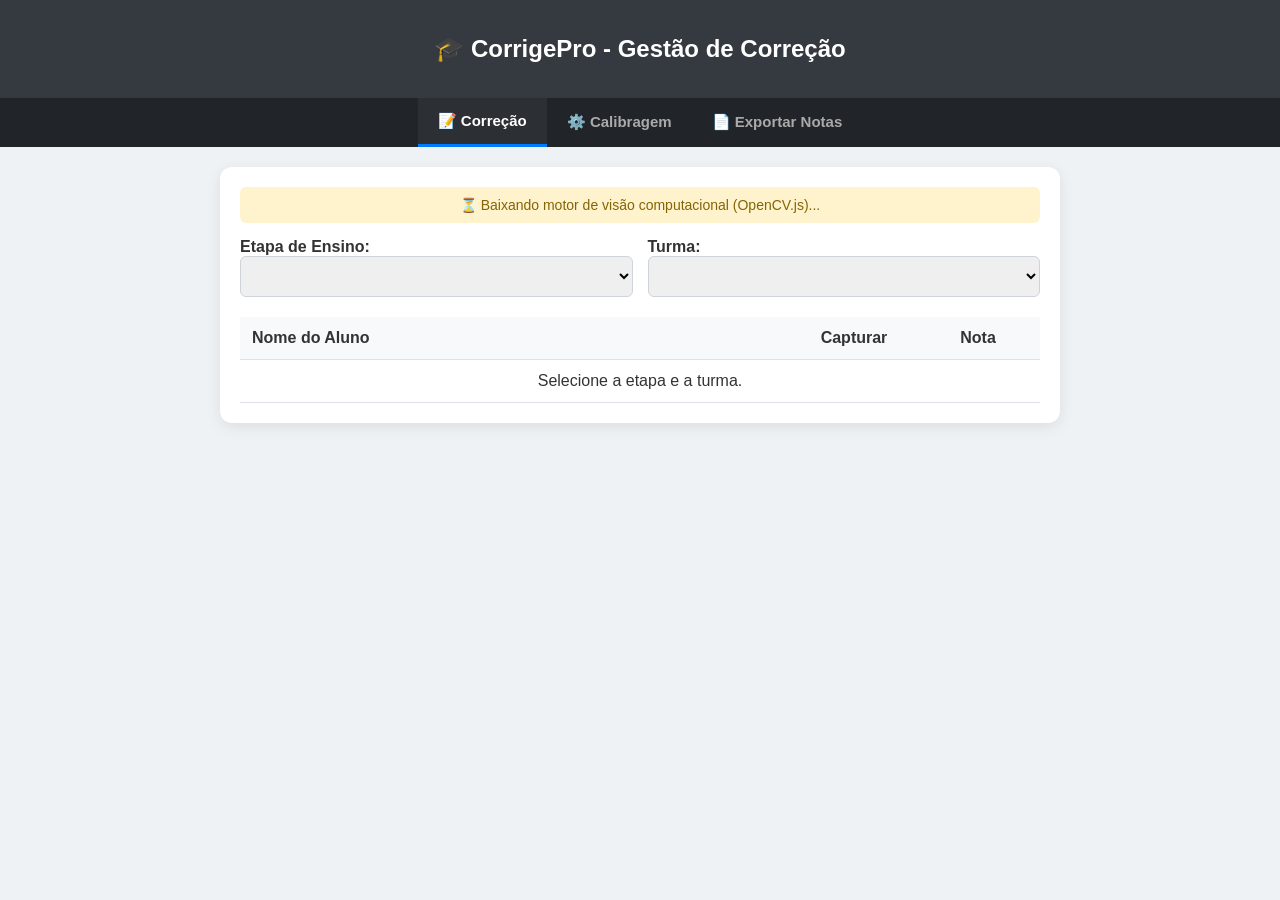
==== index.html @ 38c85da1 "Fix formatting issues in index.html" ====
<!DOCTYPE html>
<html lang="pt-BR">
<head>
    <meta charset="UTF-8">
    <meta name="viewport" content="width=device-width, initial-scale=1.0">
    <title>Sistema de Correção de Provas - CorrigePro</title>
    <style>
        :root {
            --primary: #007bff;
            --success: #28a745;
            --dark: #343a40;
            --light: #f8f9fa;
        }
        body { font-family: 'Segoe UI', Tahoma, Geneva, Verdana, sans-serif; margin: 0; padding: 0; background-color: #eef2f5; color: #333; }
        
        /* Cabeçalho e Navegação */
        header { background: var(--dark); color: white; padding: 15px 20px; text-align: center; }
        nav { display: flex; justify-content: center; background: #212529; }
        nav button { background: none; border: none; color: #aaa; padding: 14px 20px; font-size: 15px; font-weight: bold; cursor: pointer; transition: 0.3s; }
        nav button.active { color: white; border-bottom: 3px solid var(--primary); background: rgba(255,255,255,0.05); }

        .container { max-width: 800px; margin: 20px auto; background: white; padding: 20px; border-radius: 12px; box-shadow: 0 4px 15px rgba(0,0,0,0.08); }
        
        /* Selects de Turmas */
        .filter-group { display: grid; grid-template-columns: 1fr 1fr; gap: 15px; margin-bottom: 20px; }
        .form-control { width: 100%; padding: 10px; border: 1px solid #ced4da; border-radius: 6px; font-size: 15px; box-sizing: border-box; }
        
        /* Tabela de Alunos */
        table { width: 100%; border-collapse: collapse; margin-top: 10px; }
        th, td { padding: 12px; text-align: left; border-bottom: 1px solid #dee2e6; }
        th { background: var(--light); font-weight: 600; }
        .btn-cam { background: #eef9ff; border: 1px solid #b6e0fe; color: var(--primary); padding: 8px 12px; border-radius: 6px; cursor: pointer; font-size: 16px; transition: 0.2s; }
        .btn-cam:hover { background: var(--primary); color: white; }
        .nota-badge { font-weight: bold; padding: 4px 10px; border-radius: 12px; background: #e2e3e5; color: #383d41; }
        .nota-badge.tem-nota { background: #d4edda; color: #155724; }

        /* Modal da Câmera */
        .modal { display: none; position: fixed; top: 0; left: 0; width: 100%; height: 100%; background: rgba(0,0,0,0.8); z-index: 1000; justify-content: center; align-items: center; }
        .modal-content { background: white; padding: 20px; border-radius: 12px; max-width: 600px; width: 90%; text-align: center; position: relative; }
        video, canvas { width: 100%; border-radius: 8px; background: #111; }
        .btn-close-modal { position: absolute; top: 10px; right: 15px; background: none; border: none; font-size: 24px; cursor: pointer; color: #888; }

        /* Aba Calibragem */
        .slider-group { margin: 12px 0; text-align: left; }
        .slider-group label { display: block; font-size: 13px; font-weight: bold; margin-bottom: 3px; }
        .grid-gabarito { display: grid; grid-template-columns: 1fr 1fr; gap: 8px; margin: 10px 0; text-align: left; }

        /* Botões Gerais */
        .btn-action { background: var(--success); color: white; border: none; padding: 12px 20px; border-radius: 6px; font-size: 16px; font-weight: bold; cursor: pointer; width: 100%; margin-top: 15px; }
        .btn-action:hover { opacity: 0.9; }

        #statusCv { padding: 10px; background: #fff3cd; color: #856404; border-radius: 6px; text-align: center; margin-bottom: 15px; font-size: 14px; }
    </style>
</head>
<body>

<header>
    <h2>🎓 CorrigePro - Gestão de Correção</h2>
</header>

<nav>
    <button class="tab-btn active" onclick="trocarAba('abaCorrecao')">📝 Correção</button>
    <button class="tab-btn" onclick="trocarAba('abaCalibragem')">⚙️ Calibragem</button>
    <button class="tab-btn" onclick="trocarAba('abaExportar')">📄 Exportar Notas</button>
</nav>

<div class="container">
    <div id="statusCv">⏳ Baixando motor de visão computacional (OpenCV.js)...</div>

    <!-- ================= ABA 1: CORREÇÃO ================= -->
    <div id="abaCorrecao" class="tab-content">
        <div class="filter-group">
            <div>
                <label><strong>Etapa de Ensino:</strong></label>
                <select id="selectEtapa" class="form-control" onchange="carregarTurmas()"></select>
            </div>
            <div>
                <label><strong>Turma:</strong></label>
                <select id="selectTurma" class="form-control" onchange="carregarAlunos()"></select>
            </div>
        </div>

        <table>
            <thead>
                <tr>
                    <th>Nome do Aluno</th>
                    <th style="text-align: center; width: 100px;">Capturar</th>
                    <th style="text-align: center; width: 100px;">Nota</th>
                </tr>
            </thead>
            <tbody id="listaAlunosBody">
                <tr><td colspan="3" style="text-align:center;">Selecione a etapa e a turma.</td></tr>
            </tbody>
        </table>
    </div>

    <!-- ================= ABA 2: CALIBRAGEM (Salva em Cookie) ================= -->
    <div id="abaCalibragem" class="tab-content" style="display:none;">
        <h3>🎛️ Calibragem do Modelo Mestre</h3>
        <p style="font-size: 13px; color: #666;">Tire a foto de um gabarito modelo e ajuste as miras vermelhas sobre as alternativas. O ajuste ficará salvo no Cookie do navegador.</p>
        
        <video id="webcamCalib" autoplay playsinline></video>
        <button class="btn-action" id="btnCapturarModelo" style="background:#007bff;" disabled>📸 CAPTURAR FOTO PARA AJUSTAR</button>

        <div id="painelSliders" style="display:none; margin-top:20px;">
            <canvas id="canvasCalibPreview"></canvas>

            <h4>Ajuste de Posição da Grade:</h4>
            <div class="slider-group"><label>Q01-05 Horiz (X1): <span id="val_x1">100</span>px</label><input type="range" id="input_x1" min="0" max="400" value="100"></div>
            <div class="slider-group"><label>Q01-05 Vert (Y1): <span id="val_y1">104</span>px</label><input type="range" id="input_y1" min="0" max="400" value="104"></div>
            <div class="slider-group"><label>Q06-10 Horiz (X2): <span id="val_x2">356</span>px</label><input type="range" id="input_x2" min="200" max="600" value="356"></div>
            <div class="slider-group"><label>Q06-10 Vert (Y2): <span id="val_y2">105</span>px</label><input type="range" id="input_y2" min="0" max="400" value="105"></div>
            <div class="slider-group"><label>Largura Letras (spX): <span id="val_spX">33</span>px</label><input type="range" id="input_spX" min="5" max="100" value="33"></div>
            <div class="slider-group"><label>Altura Linhas (spY): <span id="val_spY">51</span>px</label><input type="range" id="input_spY" min="5" max="150" value="51"></div>

            <h4>📝 Gabarito Oficial Padrão:</h4>
            <div class="grid-gabarito" id="containerGabaritoCalib"></div>

            <button class="btn-action" onclick="salvarCalibracaoCookie()">💾 SALVAR NO COOKIE</button>
        </div>
    </div>

    <!-- ================= ABA 3: EXPORTAÇÃO CSV ================= -->
    <div id="abaExportar" class="tab-content" style="display:none;">
        <h3>📊 Resumo das Turmas Alteradas</h3>
        <p>Abaixo estão apenas as turmas que possuem alunos com notas corrigidas no sistema:</p>
        
        <ul id="listaTurmasAlteradas" style="text-align: left; margin: 20px 0;"></ul>

        <button class="btn-action" onclick="exportarCSV()">📥 BAIXAR NOTAS EM CSV</button>
    </div>
</div>

<!-- MODAL DA CÂMERA DE ESCANEAMENTO -->
<div id="modalCamera" class="modal">
    <div class="modal-content">
        <button class="btn-close-modal" onclick="fecharModalCamera()">&times;</button>
        <h3 id="nomeAlunoModal">Lendo Prova...</h3>
        <video id="webcamScan" autoplay playsinline></video>
        <button class="btn-action" id="btnEscanearAluno">📸 ESCANEAR E SALVAR NOTA</button>
    </div>
</div>

<canvas id="canvasHidden" style="display:none;"></canvas>

<!-- OpenCV.js -->
<script>
    let cvReady = false;
    var Module = {
        onRuntimeInitialized: function() {
            cvReady = true;
            const statusEl = document.getElementById('statusCv');
            statusEl.innerText = "✅ Motor de visão computacional pronto!";
            statusEl.style.background = "#d4edda"; statusEl.style.color = "#155724";
            setTimeout(() => { statusEl.style.display = 'none'; }, 2000);
            document.getElementById('btnCapturarModelo').disabled = false;
        }
    };
</script>
<script async src="https://docs.opencv.org/4.9.0/opencv.js"></script>

<script>
    // ================= 1. BASE DE DADOS DOS ALUNOS (ESTRUTURA DO SEU JSON) =================
    const DADOS_ALUNOS = {
  "Ensino Fundamental": {
    "801": [
      "AGATHA LAVINIA OLIVEIRA DA SILVA",
      "ALICE MARQUES DE OLIVEIRA LOPES",
      "ALICE MONTEIRO DOS SANTOS",
      "ALINE SOUZA QUENUPE",
      "ANA LAURA SILVA FREITAS",
      "ARTHUR YAGO FAGUNDES VIEIRA",
      "BERNARDO DE PAULA DO CARMO",
      "DAVI LUCA SANTOS DE SOUZA",
      "DAVI LUCAS RODRIGUES DOS SANTOS",
      "EDUARDA CRISTINA SOARES",
      "ELOAH RAISSA MENDONCA MARTA",
      "EMANUELLE SILVA GONCALVES BARRETO",
      "EVELYN SOFHIA DA SILVA FERNANDES",
      "GEANY CAROLINE GONCALVES COSTA",
      "HENRIQUE FREITAS MAGALHAES",
      "ISABELLY EDUARDA MARQUES DUARTE",
      "JHONATAN ALEX SANTOS SOUZA",
      "JULIA GABRIELE DA SILVA ALVES",
      "JUNIO CESAR VIEIRA SILVA",
      "KETHELYN RAISSA FIAU DOS SANTOS",
      "KETHLEN SUELLEM DE SALLES OLIVEIRA",
      "LAURA EMANUELLY DIAS GOMES",
      "LAVINIA GABRIELY SANTOS DA SILVA",
      "LAVINYA RODRIGUES DA SILVA",
      "LINDSAY DE OLIVEIRA SILVA",
      "LUCAS GABRIEL RODRIGUES FARIAS",
      "MARIA ALICE SANTOS SILVA",
      "MARIA EDUARDA DE SOUZA BARBOSA",
      "MARIA EDUARDA SOARES DA SILVA",
      "MARIANA MENDES DOS SANTOS",
      "MATHEUS SILVA PONTES",
      "MIGUEL FILIPE SILVA DE SOUZA",
      "NATHALIA CAROLINE ARAUJO PEREIRA",
      "SOPHIA EMANUELLE SOUZA DE OLIVEIRA"
    ],
    "802": [
      "ALEXIA VITORIA RODRIGUES ROCHA",
      "ANA CLARA SILVA FERREIRA BATISTA",
      "ANNE GABRIELLY ALVES VIEIRA",
      "BEATRIZ MOTA PAIVA MARCAL",
      "CAUA PIERRE GONCALVES MUNIZ",
      "DAVI LUCAS DOS SANTOS LANA",
      "DAVI LUCAS GUSMAO BATISTA",
      "ELIZA ABREU CORREA",
      "ERICK FERNANDO OLIVEIRA SILVA",
      "GABRIEL MORAIS OLIVEIRA DE SOUZA",
      "GEOVANNA STEPHANY COELHO AMORIM",
      "GIOVANNA VIEIRA MENDES RODRIGUES",
      "HADASSA VITORIA ALMEIDA RAMOS",
      "HEITOR SILVA DE PAULA",
      "HELOISA CAMPOS CLEMENTE",
      "ISABELLA SANTANA VIEIRA",
      "JOAO MIGUEL SILVA CANDIDO",
      "KETLEN RODRIGUES MIRANDA",
      "LAUANY CRISTINA ALVES CLEMENTE",
      "MAIKI FILIPE SILVA BARBOSA",
      "MARIA CECILIA ROCHA PIMENTA",
      "MARIA CLARA SILVA GONCALVES",
      "MARIA JULIA DE OLIVEIRA",
      "NATIELLY WILIANE FERREIRA DA SILVA",
      "PEDRO HENRIQUE PIMENTA DA SILVA",
      "PEDRO HENRIQUE TEIXEIRA GOMES",
      "RAYANE VALLENTINA GOMES DE MATOS",
      "RODRIGO AUGUSTO RIBEIRO DOS SANTOS",
      "SABRINA CRISTINA DOS SANTOS",
      "SAYMON VINICIUS CIRILO LOBO",
      "SOFIA LORENZA DE OLIVEIRA MENDES",
      "SOPHIA EMANUELLE DE JESUS COSTA",
      "YASMIN VITORIA TOGUIAS LIRIO"
    ],
    "803": [
      "ALESSANDRO EUSTAQUIO BORGES JUNIOR",
      "ANA CLARA OLIVEIRA FERREIRA",
      "ANA JULIA ABREU DA SILVA",
      "ANDRESSA SANTOS HERMISDORFF RIBEIRO",
      "ARTHUR JADSON SANTOS MARTINS ANDRADE",
      "AUDREY MIRELLA SOARES SANTANA",
      "DAYVID GOMES DE OLIVEIRA",
      "DIOGO LUCCA SOUZA BORGES",
      "ELIZA EMANUELE SOARES PEREIRA",
      "EMILY VICTORIA FERREIRA GUEDES",
      "EMMANUEL MOREIRA DOS SANTOS",
      "ENDRIO MIGUEL PACHECO PRISCO",
      "FILIPE ARAUJO LOPES",
      "GABRIEL RODRIGUES PEREIRA NUNES",
      "GUSTAVO ALMEIDA CAVALCANTI",
      "ISABELLE HELENA BARBOSA DIAS",
      "ISADORA VITORIA PEREIRA DOS SANTOS",
      "ITALO PEREIRA LACERDA",
      "JADSON JESUS DOS SANTOS",
      "KAIO HENRIQUE MATHIAS DA SILVA",
      "KAYLAINE VICTORIA DE SOUZA MORAIS",
      "LIVIA APARECIDA OLIVEIRA DA SILVA",
      "MARIA LUIZA RODRIGUES",
      "MARIANA APARECIDA DA COSTA",
      "NARYELLY LAYSLA ROMUALDO DE JESUS",
      "PETRICK SAMUEL DE CARVALHO MARTINS ROSA",
      "REBECA VITORIA ALBERTO DE REZENDE",
      "RUAN VANDERLEI XAVIER SILVA",
      "VITOR RODRIGUES FARIA",
      "WESLEY MATHEUS DOS REIS PEREIRA",
      "YAN EMANUEL MENDES LOPES",
      "YURI HENRIQUE BENZAQUEM FERREIRA"
    ],
    "901": [
      "ALICE EMANUELLE RODRIGUES SILVA",
      "ARTHUR SANTOS OLIVEIRA",
      "CAROLINA VITORIA DA SILVA CLEMENTE",
      "CAROLINE DA SILVA OLIVEIRA",
      "DAVI CEZAR BARBOSA CARVALHAIS",
      "ELOA MARIA MADUREIRA ALVES",
      "EMANUELLY VITORIA SOUZA ROCHA",
      "FRANCIELLE VICTORIA DA SILVA",
      "GLORIA MARIA BORGES SILVA",
      "GUILHERME CARDOSO MARTINS DA SILVA",
      "ISABELLA CRISTINA PAIM DA SILVA",
      "JAMILE DE JESUS OLIVEIRA",
      "JOAO VITOR DE PAULA DOS SANTOS",
      "KAUA HENRIQUE SOARES TASSI",
      "KEMILLY VITORIA AZEVEDO DE SOUSA",
      "LAVINIA VITORIA LOPES",
      "LEANDRO HENRIQUE DA SILVA LOPES",
      "LETICIA KAROLLYNE LIBRELON KROGER",
      "MARIA FERNANDA MAIA DA SILVA OLIVEIRA",
      "MIGUEL NIVIO LEONEL IZIDORO",
      "NATHALIA LORRAYNE GUEDES CARDOSO",
      "NATHAN RODRIGO DA SILVA PEREIRA",
      "NICOLAS EMANOEL SOUZA PIRES",
      "PABLO GABRIEL DE SOUZA",
      "PEDRO HENRIQUE DA SILVA DE PAULA",
      "RAYSSA NOBRE DA SILVA",
      "RICKELMY RIBEIRO MARQUES",
      "SOPHIE RANIELLY GOMES DA SILVA",
      "TAYLAN CARLOS PEREIRA DE SA",
      "TAYNA NASCIMENTO ROCHA",
      "VITORIA CRISTINA GONCALVES FERREIRA",
      "WAGNER ROBERTO NEVES",
      "YGOR HENRIQUE DE OLIVEIRA KNUPP",
      "YURI HENRIQUE DE SOUSA SILVA"
    ],
    "902": [
      "ANA JULIA GONCALVES MARTINS",
      "ANNY EMANUELLY LOURENCO SOARES",
      "BEATRIZ VITORIA SANTOS DE JESUS",
      "CARLOS GABRIEL DA SILVA MERCEDES",
      "DAVI TELLES SILVA",
      "DOUGLAS SANTANA SOUZA",
      "EDUARDO DE SOUZA LEITE",
      "ELIABE BARREIROS DO CARMO",
      "EMANUEL OLIVEIRA MOREIRA",
      "EMANUELLY VITORIA SANTOS DE AVELAR",
      "GUILHERME HENRIQUE ROCHA DA SILVA",
      "IAGO PHILIPE FRUTUOSO DE SOUZA",
      "ISABELA LETICIA SOUZA DE JESUS",
      "JOAO VICTOR CASTRO ROMA",
      "KAIQUE EMANUEL COSTA DE SOUZA",
      "KAUA HENRIQUE DA SILVA ANICETO",
      "LAVINIA VITORIA OLIVEIRA DUARTE",
      "LAYS GABRYELLY BARRETO DE MOURA",
      "LUAN PEREIRA LOPES DOS SANTOS",
      "LUIZ GABRIEL ALVES DO CARMO",
      "MARIA EDUARDA DA CRUZ DINIZ",
      "MARIA EDUARDA DE JESUS MARTINS",
      "MARIANA CARVALHO VERTEIRO",
      "MIGUEL DE SOUZA SILVA",
      "PEDRO HENRIQUE DIONIZIO GONCALVES",
      "PETHERSON MAX REZENDE DOS SANTOS",
      "RAFAELA CANCADO CALDEIRA",
      "RYAN RAFAEL DA SILVA",
      "SABRINA VITORIA DOS SANTOS BELO",
      "SOPHIA EMANUELY RODRIGUES DOS SANTOS COSTA",
      "THALISON GUILHERMINO DE PAIVA FRANCISCO",
      "VICTORIA EMANUELLY PEREIRA DA SILVA",
      "YASMIN MANOELLA NUNES MARTINS",
      "YASMIN STEFANNY DE OLIVEIRA CRESPO"
    ],
    "903": [
      "ANA CARLA DOS SANTOS SILVA",
      "ARTHUR RAMOS DE SOUZA",
      "BEATRIZ CAROLAYNE DE JESUS SOUSA",
      "BRUNO HENRIQUE RAMOS GOMES",
      "DANIELLY CAROLINE RAMOS BATISTA",
      "DAVI HENRIQUE PEREIRA BARROSO DA SILVA",
      "DIEGO RENAN AGUIAR DA SILVA",
      "EMILLY KAROLINE OLIVEIRA SANTOS",
      "ENZO GABRIEL PACHECO PRISCO",
      "GABRIEL GOMES SIQUEIRA",
      "GEAN CARLOS GONCALVES COSTA SOUZA E SILVA",
      "GUSTAVO HENRIQUE SILVA ANDRADE",
      "GUSTAVO LAMEU GONCALVES DA SILVA",
      "IASMIN VITORIA DA COSTA OLIVEIRA",
      "ISABELLA VITORIA NASCIMENTO COSTA",
      "ISABELLY DOS SANTOS SOBRINHO",
      "ISAQUE DENIS LOPES DE JESUS",
      "JOAO PEDRO TORRES DA SILVA SANTOS",
      "LEANDRO MARQUES DA SILVA",
      "LUISA ESTER DA SILVA ANDRADE",
      "MARIA CLARA FELIPE SCHENEIDER",
      "MARIA EDUARDA KLIER FARIAS",
      "MATEUS GARCIA DE CARVALHO",
      "MIGUEL HENRIQUE GONCALVES MOURA",
      "MONIQUE MAYRA DE OLIVEIRA ALVES",
      "NIKOLAS MIGUEL COELHO DE OLIVEIRA",
      "RICKELME JUNIO DOS SANTOS RIBEIRO",
      "SAMUEL ARAUJO VIANA CARDOSO DE CAMPOS",
      "SARA DANIELE BARROSO TEIXEIRA",
      "SOFIA EMANUELLY SOARES SANTOS",
      "STEFANY RIBEIRO DE OLIVEIRA",
      "WALLACY RENAN SILVA BATISTA"
    ]
  },
  "Ensino Médio - 1º Ano": {
    "1001": [
      "ANA CLARA SOUZA SANTOS",
      "ARTHUR AMORIM OLIVEIRA",
      "ARTHUR FELIPE DA SILVA MOREIRA",
      "BRIAN GABRIEL SILVA",
      "CAIO PETHERSON OLIVEIRA TRINDADE",
      "CRISTOFER OLIVEIRA DE ASSIS",
      "DAVI GABRIEL FERREIRA DA SILVA",
      "ELEIR KERLON EVANGELISTA GONCALVES",
      "GEOVANE ROCHA MACIEL DE OLIVEIRA",
      "GIOVANNA LARAH DE JESUS SOUZA",
      "GUILHERME ALVES AMARAL",
      "GUILHERME HUGO GOMES DE SOUZA",
      "GUSTAVO DUTRA GONCALVES",
      "JOAO VICTOR RODRIGUES LOPES SOARES",
      "KAMILY VITORIA TEIXEIRA DA SILVA",
      "KAUANE SANTOS RODRIGUES",
      "LARA ESTER FERREIRA GONCALVES",
      "MICHELLY VIEIRA DE OLIVEIRA",
      "NICOLAS GONCALVES FERREIRA",
      "PIERRE AUGUSTO DE OLIVEIRA MENDES",
      "RIAN MARTINS DUTRA",
      "RYAN RIKELME DE SOUZA SANTOS",
      "SAMUEL LUIZ OLIVEIRA DA SILVA",
      "WELLINGTON JUNIO JESUS SILVA",
      "YASMIN PRINCE DE JESUS OLIVEIRA"
    ],
    "1002": [
      "SARA BOREL DE OLIVEIRA",
      "CARLOS EDUARDO GONCALVES PEREIRA",
      "CLAUDIO DA SILVA LAMEU",
      "DAVI EMANUEL VIEIRA BRAICK",
      "DIEGO ISMAR LEAL DE FREITAS DOS REIS",
      "DIOGO PETER DA SILVA RODRIGUES",
      "GABRIEL DE AZEVEDO OLIVEIRA MARTINS",
      "GUSTAVO HENRIQUE SILVA DE ASSIS",
      "IURY GABRIEL FELIX GOMES",
      "JHULIA KETLEN MARQUES LEANDRO",
      "JUAN CARLOS DE OLIVEIRA MENDES",
      "JUNIA GABRIELLY LOPES VIANA",
      "KAIKY GONSALVIS AFONSO DE MEDEIROS",
      "KAMILLY LAUANA GOMES VITAL",
      "LIVIA LAYSA DOS SANTOS TORRES",
      "LUIZ OTAVIO GONCALVES DIAS",
      "MARCELA EDUARDA OLIVEIRA RODRIGUES",
      "MATEUS PIRES RAMOS DOS SANTOS",
      "MAURICIO BRYAN NUNES OLIVEIRA",
      "MIGUEL PIRES GONCALVES",
      "NAULLANY RODRIGUES OLIVEIRA",
      "RAFAEL ANTONIO SANTOS DE SOUZA",
      "RICKELMY ASAPHY RODRIGUES LIMA",
      "SAMUEL RYAN FERNANDES SILVA",
      "SARAH EMMANUELLE LUCAS MARTINS NETTO",
      "THAMYRES LIMA QUEIROZ",
      "WALLACE LUCAS DE MEDEIROS",
      "WANDERSON MIGUEL FELICIANO DA SILVA",
      "YOGAN VINICIUS MARTINS DA MATA"
    ],
    "1003": [
      "ANGELINA DE ALMEIDA OLIVEIRA",
      "AGATHA GABRIELLY RODRIGUES DOS SANTOS",
      "ALICE VICTORIA SILVA AVELAR",
      "ANA CLARA DA SILVA SANTOS",
      "CAIO FILIPE FERREIRA GOMES",
      "CAIO OLIVEIRA DE SOUZA",
      "CAMILA ROCHA DE JESUS",
      "CARLOS DANIEL FERNANDES DE SOUZA",
      "CARLOS DANIEL GOMES PEREIRA",
      "CESAR ISAIAS BARBOSA FERREIRA",
      "EMANUELLY CRISTINA DE SOUZA BICALHO",
      "EMILY RAIARA RIBEIRO LOPES",
      "GEOVANNA MARINS SILVA",
      "GUILHERME CORREA DE MOURA ARAUJO",
      "GUSTAVO HENRIQUE DA SILVA ROCHA PEREIRA",
      "HEVELLYN LUIZA DE OLIVEIRA MARTINS",
      "HILDA VITORIA DOS SANTOS DE JESUS",
      "JOAO PEDRO DUTRA BRANDAO FLORES",
      "JOAO VICTOR SANTOS ROCHA",
      "JOSUE GABRIEL DOS SANTOS NEVES",
      "KAMILLY FERNANDA ARAUJO SANTOS",
      "KAYO VITOR REIS FELIX",
      "LARYSSA EMYLI VIEIRA DE SOUZA",
      "LUCAS ALEXANDRE CARDOSO SILVA",
      "MAELE LISLEY DOS REIS CONCEICAO",
      "MATHEUS FELIPE FONSECA DA SILVA",
      "PEDRO HENRIQUE DOS REIS GOMES",
      "RICHARLLYSON ALAN GODINHO SANTOS",
      "SAMUEL JUNIO COELHO RIBEIRO"
    ],
    "1004": [
      "WELLINGTON DOUGLAS DOMINGOS",
      "BEATRIZ RODRIGUES FERREIRA",
      "ADRIEL RUBENS DOS REIS COUTINHO",
      "ADRYAN HENRIQUE DE SOUZA MOTA",
      "ANA CAROLINA MATOS PARDIM BENTO",
      "ARTHUR HENRIQUE PEREIRA OLIVEIRA",
      "ARTHUR MIGUEL SOARES DA SILVA",
      "ARTHUR VINICIUS RODRIGUES MARTINS",
      "BERNARDO OLIVEIRA SAMPAIO",
      "BIANCA CAMILY DA SILVA SANTOS",
      "DAFINY ALINE COLARES DE ALMEIDA",
      "DIANA CHAVES PEREIRA",
      "EDUARDO HENRIQUE RIBEIRO VENTURIM",
      "ISABELY OLIVEIRA GONCALVES",
      "JULIA AMORIM DA SILVA",
      "JULIA GABRIELA XAVIER DA SILVA",
      "KAROLINA NASCIMENTO DA SILVA LIMA",
      "KELY AMANDA DOS SANTOS SILVA",
      "LEANDRO OLIVEIRA DOS SANTOS",
      "MATEUS ALMEIDA BATISTA",
      "MIGUEL LUIZ DE ALMEIDA RODRIGUES",
      "MIGUEL RODRIGUES DOS SANTOS",
      "MIRIAM KELLY FERREIRA DE JESUS",
      "PEDRO HENRIQUE RASPANTE PEREIRA",
      "RENATA DE SOUZA ALVES",
      "RYAN OLIVEIRA RODRIGUES COSTA",
      "SOFIA ARAUJO VIANA",
      "TAYLOR HENRIQUE FERREIRA DE SOUSA",
      "WALISSON DIAS DE SOUSA",
      "WALLISON JUNIOR DOS SANTOS"
    ],
    "1005": [
      "HERLEY SOUZA ALVES",
      "ADRIAN LEMES VIANA",
      "ARTHUR DA COSTA COELHO",
      "ARTHUR MIGUEL LOURENCO SILVA",
      "DAVI LUCAS GONCALVES FERREIRA",
      "DIEGO HENRIQUE MOREIRA BOREL",
      "ESMERALDA PIRES DOS SANTOS",
      "ESTER GABRIELLE MARTINS DE SOUZA",
      "GUSTAVO COIMBRA DOS SANTOS",
      "GUSTAVO PERES DA SILVA",
      "ISABELY ADRIANE ALVES DE SOUZA",
      "ISAC GABRIEL GOMES MARTINS",
      "ISLARA SOFIA LAGO DOS SANTOS",
      "JOAO VITOR DE OLIVEIRA RODRIGUES",
      "JULIA DA SILVA FERNANDES PINHEIRO",
      "JULIA RODRIGUES FERREIRA",
      "KAUA CEZAR RODRIGUES",
      "LAVINE EVELLYN MENDES DOS SANTOS",
      "LUIZ EDUARDO DE SOUSA MELO",
      "MARIA FERNANDA ALVES DOS SANTOS",
      "NICOLAS NUNES DA CONCEICAO REIS",
      "PABLO EDUARDO DE JESUS COSTA FERREIRA",
      "PEDRO HENRIQUE MARTINS DA SILVA TAVARES DE MATOS",
      "RAISSA GABRIELA ALVES MARTINS",
      "RAYSSA HELEN VIEIRA DE SOUZA",
      "RYAN GABRIEL SOUZA RIBEIRO",
      "THAMIRES RAMOS ALVES BRAZ",
      "VICTOR EMANUEL FAGUNDES VIEIRA",
      "VITOR GABRIEL RODRIGUES ROQUE",
      "VITOR RAFAEL QUEIROZ DE OLIVEIRA",
      "VITORIA YASMIM PEREIRA DAS DORES"
    ],
    "1006": [
      "ANA CLARA DE JESUS DA SILVA",
      "ANA JULIA SOARES",
      "ANGEL GUSTAVO FELIX MARQUES",
      "ARTHUR SAMUEL SIQUEIRA COSTA",
      "BEATRIZ MONTEIRO DE SOUZA",
      "BRUNA INEZ CAETANO SANDER",
      "DAVI HENRIQUE DOS SANTOS MOURA",
      "EMANOEL SANTOS DOS PASSOS",
      "EMILLY CRISTINA DE OLIVEIRA BATISTA",
      "FLAVIO AUGUSTO DA SILVA",
      "GUILHERME HENRIQUE DOS SANTOS ARAUJO",
      "GUILHERME THIAGO SILVA SANTOS",
      "IASMYN VITORIA LUIZA DA SILVA SOUZA",
      "ISAAC FERREIRA DE SOUZA",
      "ISABELLY CRISTINY GONCALVES DE SOUZA",
      "IZABELLE RODRIGUES ROCHA",
      "JOAO VICTOR DE OLIVEIRA DA SILVA",
      "JULIA KAROLLAYNE LOPES FERREIRA",
      "JULLIANA VICTORIA SILVA SOUZA",
      "KAYRON BRITO ESTEVAO",
      "KEVEN WILLIAN CHAGAS SANTOS FIRMO",
      "KEVYN RYAN GONCALVES COSTA",
      "LAVINIA JORY SANTOS",
      "LETICIA NASCIMENTO SANTOS",
      "MARIA LUIZA FERREIRA CORREIA",
      "MATHEUS HENRIQUE GOMES DA SILVA",
      "MIKAEL EUGENIO GONCALVES PEREIRA",
      "PAULO HENRIQUE FERNANDES COELHO",
      "PEDRO GUILHERME RESENDE DA SILVA",
      "RUAN PABLO MARQUES DE SOUZA SILVA",
      "SAMUEL TIAGO RODRIGUES AMARAL",
      "SOPHIA EMANUELLE DO NASCIMENTO",
      "STEFANY EMILE DE MIRANDA LOPES"
    ],
    "1007": [
      "ADRIA LUIZA DE SOUZA FERREIRA",
      "ANA CAROLINE AGUINEL RODRIGUES",
      "ANA CLARA DOS SANTOS MONTEIRO",
      "CAMILY VITORIA DAVID SILVA",
      "DANIEL LANCELLOTT DE SOUZA PEREIRA VASCONCELOS",
      "DANIELLY YASMIM VENANCIA DA SILVA",
      "DAVI SOUZA BARBOSA",
      "GABRIEL SAYMON COSTA DE JESUS",
      "GABRIEL VITOR FERNANDES BUENOS AIRES",
      "GABRIELLA STHEFANY GOMES DE JESUS",
      "ISAQUE GUSTAVO DA SILVA NASCIMENTO",
      "KEMILLY VICTORIA MARTINS DA SILVA",
      "KEROLAYNE MONTEIRO DURVAL MAIA",
      "KETLYN GABRIELLY MAIA LACERDA",
      "LUIS HENRIQUE GOMES SILVA",
      "MANOELLY ROBERTA LOPES NEVES",
      "MARIA CLARA BARBOSA DA COSTA",
      "PAOLA GABRIELE SILVA",
      "PEDRO FELIPE DE SOUZA CERQUEIRA",
      "PEDRO HENRIQUE PEREIRA RODRIGUES",
      "RAYANE INES SANDER CAETANO",
      "RIAN LEANDRO RODRIGUES",
      "RUAN ALVES GOMES",
      "SARA VICTORIA NEPOMUCENO DE LEMES",
      "STHEPHANY EDUARDA COSTA DE OLIVEIRA",
      "THALYTA ALVES DOS SANTOS",
      "THIAGO GABRIEL DA SILVA SOUZA",
      "TICIANE KETTELEY AMARAL PINTO",
      "VICTOR GABRIEL SOUTO PEREIRA",
      "VICTOR RODRIGUES ROCHA",
      "VITOR PAULO LUZ DA SILVA",
      "WANDER FRANCISCO SILVESTRE DE CASTRO",
      "YASMIM PHAOLLA RICARDO FELIX",
      "YASMIM VICTORIA DIAS DUARTE",
      "YURI GABRIEL DE OLIVEIRA SANTOS"
    ]
  },
  "Ensino Médio - 2º Ano": {
    "2001": [
      "AGATA AMANDA DOS SANTOS DE OLIVEIRA",
      "BARBARA VITORIA REIS DE SOUZA",
      "CAIO ISAAC DE PAULA",
      "CAUA KEVEN DAVID CIRILO",
      "DANIEL JUNIO COSTA DE JESUS",
      "DAVI FERNANDES ELOI",
      "DHIULYANE MARIA RODRIGUES FERREIRA",
      "EMILLY VITORIA DOS SANTOS PINTO",
      "ERICK WALLACE RIBEIRO KENUPE",
      "GABRIEL HENRIQUE SANTOS REZENDE",
      "GABRIELA VITORIA RODRIGUES DA SILVA",
      "GABRYEL HENRIQUE DE ANDRADE CRUZ",
      "JUAN SEBASTIAN DA SILVA",
      "KAILANY VITORIA ALVES COSTA",
      "KELLY CAROLINA DA SILVA MORAES",
      "KHAYO RODRIGUES DA CUNHA",
      "LARYSSA VITORIA FERREIRA LOPES",
      "LUCAS KAUAN GONCALVES MARTINS",
      "LUIS EDUARDO DE MORAIS RODRIGUES",
      "MARCUS VINICIUS AGUIAR DA SILVA",
      "MARIA LUIZA ANDRADE DOS SANTOS VIEIRA",
      "MATHEUS FILLIPE FERREIRA AVELAR",
      "MELLODY DE JESUS SANTOS",
      "NATA ALVES PIO MACIEL",
      "NATHASHA CAROLINE MOTA FONSECA DOS SANTOS",
      "RAFAEL DAVI SOARES COELHO",
      "RAFAEL MOREIRA DE CARVALHO",
      "SAMUEL MEDINA SANTOS",
      "SUELEN KARINE ALVES DOS SANTOS",
      "THAILA CRISTINY REIS DE SOUZA BENTO",
      "THALLYS GABRIEL PEREIRA GOMES",
      "YURI HENRIQUE BATISTA RODRIGUES",
      "YURI MATHEUS DE SOUZA SANTOS"
    ],
    "2002": [
      "ADRYAN EDUARDO DA SILVA BEZERRA DUTRA",
      "ANA CLARA DE FREITAS OLIVEIRA",
      "ANA LUIZA DE FARIA RAMOS",
      "ANDREY MARCAL OLIVEIRA DE MORAIS",
      "BIANCA CAROLINE BICALHO SANTANA",
      "CAMILY DE AGUIAR ALVES",
      "DAVY ACACIO DIAS ALVES",
      "EDUARDA INGRID BATISTA LINO",
      "ENZO GABRIEL CARVALHO DA SILVA",
      "ERICK GUSTAVO DOS SANTOS BARBOSA",
      "GABRIEL DE SOUZA POSES",
      "GABRIEL LORRAN DA SILVA LACERDA",
      "GABRIELA GONCALVES DUARTE RODRIGUES",
      "GABRIELY DE AGUIAR ALVES",
      "HUGO COSTA DAVID",
      "IAN AGUIAR REZENDE",
      "ISABELLA CRISTINA DE SOUZA FERREIRA",
      "ISABELLA DE JESUS PEREIRA BRAGA",
      "JOAO VICTOR FERREIRA SILVA",
      "JOYCE BORGES DE OLIVEIRA",
      "KAUA LUCAS LOPES SOARES",
      "KEIVISON VENANCIO DA CRUZ SALES",
      "LAURA ROSD DE OLIVEIRA",
      "MARIA EDUARDA LOPES RODRIGUES",
      "MATHEUS PHILLIPE SOUTO DA SILVA",
      "REBECA VITORIA DE SOUZA",
      "SAMUEL REIS RODRIGUES",
      "SARAH LUIZA LOPES MARINS",
      "VICTOR GABRIEL DE ALMEIDA ROCHA",
      "YAGO DOUGLAS DO CARMO SILVA"
    ],
    "2003": [
      "ADRIANA GRAZIELA SILVA LIMA",
      "ALEXANDRE SANTOS DE OLIVEIRA",
      "ARTHUR FERNANDES DE LIMA",
      "ARTHUR GABRIEL TEIXEIRA DA SILVA",
      "CAMILE SANTOS DE ARAUJO",
      "CAROLINE VITORIA ALCANTARA BARBOSA",
      "DANIEL RIBEIRO DA SILVA",
      "EDUARDA CAMILLE LIMA DE SOUZA",
      "EMILY DE OLIVEIRA GONCALVES",
      "EROS RODRIGUES GOMES",
      "GABRIEL LEITE DE ANDRADE SILVA",
      "GUILHERME JORGE COELHO DE JESUS",
      "IURY MENDONCA VIEIRA MARTINS DOS SANTOS",
      "JOAO CARLOS AMORIM DE SOUZA",
      "JUAN PHELIP DA SILVA OLIVEIRA",
      "KAMILA CRISTINA DE OLIVEIRA SILVA",
      "LARA YASMIN ALVES FRUTUOSO",
      "LUCAS GABRIEL RAMOS DE SOUZA",
      "LUIZ EDUARDO DE OLIVEIRA PERES",
      "LUIZ FILIPE PEREIRA DE ANDRADE",
      "LUIZA VITORIA RABELO ALVES",
      "MAISA APARECIDA ANUNCIACAO SANTANA",
      "MARIA EDUARDA SOARES DIAS",
      "MARIA EDUARDA VIEIRA TREGA",
      "MELYSSA VITORIA GOMES DA SILVA",
      "NICOLE DE JESUS DE SOUZA",
      "VICTOR GABRIEL QUERINO DE JESUS",
      "VICTOR HUGO SIQUEIRA DOS SANTOS",
      "VITOR GABRIEL LOPES FERREIRA",
      "WELLINGTON JUNIO DE ALMEIDA MORENO"
    ],
    "2004": [
    "ABNER GABRYEL JACOB DA SILVA",
    "ALEXSANDER RODRIGUES ROCHA",
    "ANDRE EMANUEL CARDOSO NUNES",
    "BEATRIZ DE OLIVEIRA SENRA",
    "CAMILA VITORIA DE SOUZA SANTOS",
    "CLARA LIMA DE MENEZES",
    "DANIEL NASCIMENTO BORGES",
    "DAVI DE OLIVEIRA MARTINS SOARES",
    "EDUARDA ALINE CEZARIO DIAS DOS SANTOS",
    "EMANUELLY SOARES VIEIRA",
    "EVA CRISTINA PEREIRA DE JESUS",
    "EVELLYN CRYSLAINE FERREIRA DE AMORIM DOS SANTOS",
    "GIOVANNA VITORIA DA CRUZ SOUZA",
    "HELLEN DE ALMEIDA CRUZ",
    "ISABELLY CRISTINA FERREIRA DA SILVA",
    "JULIO CESAR DE OLIVEIRA LOPES",
    "KYMBERLLY VICTORIA DE OLIVEIRA MARTINS",
    "LAVINNY EDUARDA SOUZA SENRA",
    "LUCIANO ALVES FAUSTINO CAETANO",
    "MARIA EDUARDA GOMES DA CRUZ",
    "MARIA EDUARDA MOREIRA DE SOUZA",
    "MAYSA ROBERTA LOPES NEVES",
    "MIGUEL CARVALHO DOS SANTOS",
    "MISUARA DE SOUZA SELES",
    "NEEMIAS VICTOR MARTINS",
    "NICOLAS CANDIDO DE SOUZA",
    "NICOLLY FERNANDES SIQUEIRA",
    "RHANYELE VITORIA MARTINS DOS REIS",
    "RITA DE KASSIA SOUZA PEREIRA",
    "SOPHIA EMANUELLE VIEIRA LATELISA"
  ],
  "2005": [
    "ALICE PEREIRA SOUZA",
    "ANA CLARA RODRIGUES DUMBA",
    "ANA CLAUDIA BATISTA DE SOUZA OLIVEIRA",
    "ANDRE PROCOPIO DOS SANTOS",
    "ANNA JULIA RODRIGUES PEREIRA SOARES",
    "ARTHUR RAFAEL DA SILVA NASCIMENTO",
    "CLARA VITORIA MARTINS MACEDO",
    "DANIELLE DE SOUZA SILVA",
    "DANNYLO LOPES SOUZA",
    "DAVI GONCALVES DOS SANTOS",
    "EDUARDO OTAVIO DA SILVA",
    "EMY EMANOELA MENDES MACHADO DOS SANTOS",
    "GABRIEL SAMMER DA SILVA",
    "ISAQUE CLODOALDO RIBEIRO DE SOUZA",
    "JOAO VITOR DE SOUZA ALVES",
    "KARLA MIRELLE COSTA DANTAS",
    "KAUA FELIPE ALVES MARTINS",
    "KAUA RIBEIRO MARTINS",
    "LARA BEATRIZ DOS SANTOS SILVA",
    "LARISSA EDUARDA SILVEIRA DE SOUZA",
    "LETICIA LOPES MARINHO",
    "LUIS HENRIQUE DE OLIVEIRA RIBEIRO",
    "LUIZ FELIPE SANTOS GOMES",
    "MARCOS VINICIUS FERREIRA QUARESMA",
    "MARIA EDUARDA RODRIGUES XAVIER ALVES",
    "MARIO JUNIO SILVA ARAUJO",
    "MATHEUS OLIVEIRA PENA",
    "NATHALLY VICTORIA MENDES GOMES DE JESUS",
    "RICHARD KEVISSON ROCHA LOPES",
    "THAVYNE LUIZA RIBEIRO REIS",
    "THAYNA FREITAS VINDILINO",
    "WALLACE DOS REIS ROCHA",
    "WENDEL EMANUEL SANTOS MELO",
    "YASMIM COUTO DE SOUZA"
  ],
  "2006": [
    "ADRIEL ALVES DA SILVA",
    "ANA LUIZA LACERDA DE OLIVEIRA CARVALHO",
    "ANA LUIZA PEREIRA ELEUTERIO",
    "ANA LUIZA SOUZA FERREIRA",
    "ANNA JULIA ALBINA DE ALMEIDA",
    "ARTHUR ROSARIO GOMES",
    "CAUA HENRIQUE PINHEIRO DA SILVA",
    "DANIEL FABIO SILVA FERREIRA",
    "DANIELLY CRISTINA ALVES PEREIRA",
    "ERIK FELIPE DOS SANTOS COSTA",
    "FELIPE EMANUEL MARTINS SANTOS",
    "GUSTAVO HENRIQUE MACIEL DE SOUZA",
    "JOAO CARLOS MAGALHAES PINTO FELIPE",
    "JOAQUIM MARTINS MAGALHAES FALEIRO",
    "KAMILLY VITORIA RODRIGUES RIBEIRO",
    "KAUA VINICIO REIS SILVA",
    "KEYVISON FERNANDO ALVES DA SILVA",
    "LAVINNYA EMANUELLE MOREIRA SANTOS",
    "LETICIA ESTHER DA SILVA PEREIRA",
    "LIZANDRA ROBERTA LUIZA DA SILVA",
    "MICHAEL HENRIQUE MARTINS SILVA",
    "NATHAN GUEDES DOS SANTOS",
    "PIETRO HENRIQUE DE SOUZA COSTA",
    "RYAN GABRIEL RAMALHO DE SOUZA",
    "SAMUEL ALVES DA COSTA",
    "SARA VITORIA NUNES FARIA",
    "SOFIA CRISTINA MENDES FERNANDES",
    "STEPHANIE VITORIA SOARES DOS SANTOS",
    "THIAGO VICTOR RIBEIRO DA SILVA",
    "VICTOR DOMINGOS FEITOZA",
    "VITOR GONCALVES ANTUNES",
    "YASMIM QUINTINO DA CUNHA"
  ],
  "2007": [
    "ANA BEATRIZ FELIX MACHADO",
    "ANA GABRIELLE DUARTE KNUPP",
    "ARTHUR KENNEDY TELES SOARES",
    "ARTHUR RODRIGUES SOUZA MARTINS",
    "BRAYANE RAYCA QUARESMA DE SOUZA",
    "DAYVISON DE OLIVEIRA SILVA",
    "DIEGO RONAN CASSIMIRO GOMES",
    "EVELLEN SUELLEN GONCALVES FERREIRA",
    "GABRIELLE HELOISY RICARDO DA SILVA",
    "HENRIQUE SAMUEL FERREIRA DA SILVA",
    "ISABELA LOCKMANN DOMINGOS",
    "ISABELY GUIMARAES DUARTE DE OLIVEIRA",
    "ISAQUE EMANNUEL DE OLIVEIRA SOARES",
    "ISMAEL AVELAR DE MATOS",
    "JULIA DIAS FERREIRA",
    "KAUA MOREIRA SANTOS CARVALHO",
    "KETHELEN BIANCA TOGUIAS LIRIO",
    "LETICIA VITORIA DOS SANTOS PENA",
    "LUANA GOMES AZEVEDO BASTOS",
    "MARIA EDUARDA SOUZA BARBOSA",
    "MARIA LUIZA BARBOSA DE MATOS",
    "MARIANNY VITORIA DOS SANTOS BARBOSA",
    "MARINA GABRIELA MENDES MARTINS",
    "MATEUS FELIPE FERREIRA QUARESMA",
    "MIRELLA MARIA DA SILVA BUENO DE SOUZA",
    "NICOLAS HENRIQUE ROCHA ESTEVAO",
    "NILSON GOMES DA SILVA JUNIOR",
    "PABLO KEVEN CORREIA SANTOS",
    "RAONI DANIEL RIBEIRO RODRIGUES",
    "SAMUEL HENRIQUE CARDOSO NUNES",
    "SAYMON GONCALVES SILVA",
    "TAYLOR VITOR DA SILVA LOPES",
    "YASMIN VICTORIA SANTOS DO CARMO"
  ],
  "2008": [
    "AGATHA MARTINS RAMOS",
    "ANA CLARA DE OLIVEIRA CABRAL",
    "ANA LUISA FIAU",
    "ANA LUIZA BORGES DE SOUZA",
    "ANA VITORIA DA SILVA MORAIS",
    "ARYELE PHELIPO MENDES LOPES",
    "BRUNA GABRIELLI SOARES ROCHA",
    "BRUNA LETICIA DE CARVALHO",
    "DAVID PABLO DOS SANTOS RODRIGUES",
    "EDUARDO SOARES PRATES",
    "EMILLY RAINY SILVA DE ASSIS",
    "EMILLY VITORIA PEREIRA ANTUNES",
    "GEOVANNA RODRIGUES NETO",
    "GUSTAVO COSTA DAVID",
    "HEMILLY VICTORIA ROCHA FARIAS",
    "IGOR TAUAN BATISTA LIMA",
    "ISAAC BRANDAO SANTOS",
    "ISABELLY CRISTINE MARTINS DE SOUZA",
    "JEFFERSON KAUA LOPES ROCHA",
    "JOAO VICTOR RODRIGUES SOARES",
    "LETICIA RAYANNE DOS SANTOS PEREIRA",
    "LUCAS GABRIEL ALVES VERCIANO",
    "LUIZA EDUARDA DIAS DE SOUZA",
    "MARIA EDUARDA ALMEIDA CAVALCANTI",
    "MARIA EDUARDA REIS DE CARVALHO",
    "MARIA PAULA VIEIRA",
    "MIGUEL JUAN RODRIGUES RIBEIRO",
    "SAMUEL HENRIQUE DINIZ BITENCOURT",
    "THIAGO SOARES DA SILVA"
  ]
  }, 
  "Ensino Médio - 3º Ano": {
  "3001": [
    "ADRIELLY MIRANDA GONCALVES",
    "ANA LUIZA FERREIRA RODRIGUES",
    "BEATRIZ FIGUEIREDO VIEIRA",
    "CARLA CRISTINA DE OLIVEIRA SILVA",
    "CLARISSE VIEIRA RODRIGUES",
    "DANILO VENTURA ESTEVAM",
    "ELLEN BATISTA RODRIGUES",
    "EROS GABRIEL CASTRO DOS SANTOS",
    "ERYCK FERNANDES DOS SANTOS",
    "FERNANDA RAYSSA RIBEIRO RODRIGUES",
    "GABRIEL LIMA PEREIRA",
    "HELOA CRISTINA MARTINS DE MOURA",
    "JULIA VITORIA KELLY DOMINGOS DE SOUZA",
    "KAROLAINE MARESA SANTOS SILVA",
    "KAUAN HENRYQUE LIMA EUFROSINO",
    "LORRAN PABLO MAGALHAES OLIVEIRA",
    "LUANY CRISTINA ANTUNES CARVALHO",
    "MANUELA LUISA SANTOS DE SOUZA",
    "MARCELLA GABRYELLY VIEIRA MENDES ALVES BARBOSA",
    "MARIA EDUARDA FERREIRA DE SALES",
    "MATEUS TORRES DA CRUZ",
    "NATHALY DE SOUZA NASCIMENTO",
    "NICKOLAS GOMES TOSTES",
    "RAYSSA DA SILVA LOPES CASSIMIRO",
    "TASILA JULIA DE MIRANDA SANTOS SOUZA",
    "THIAGO HENRIQUE FERREIRA DA SILVA",
    "THIERRY GOMES BARBOSA",
    "VITOR SAMUEL RODRIGUES DOS SANTOS",
    "WANDERLEI FERREIRA VIANA",
    "YAN KAIK DOS SANTOS",
    "YASMIN BRUNA RODRIGUES DE QUEIROZ",
    "YUMI SHERON DE JESUS MARTINS"
  ],
  "3002": [
    "AIANY CAROLLINY RODRIGUES DOS SANTOS",
    "ANNA LUIZA CONCEICAO SANTOS",
    "CALEB SAMUEL OLIVEIRA ROQUE",
    "DANIEL FERNANDES DE SOUZA",
    "DHIEMERSON LUCAS GONCALVES DOS SANTOS",
    "ERICK RICHARD FERREIRA DOS SANTOS LOPES",
    "GABRIELLY STEFANNY PAIXAO DE SOUZA",
    "GUSTAVO HENRIQUE ARAUJO DE OLIVEIRA",
    "ITALO RODRIGUES LUZ",
    "JENNIFER SANTANA SILVA",
    "JONATHAN HENRIQUE DOS SANTOS RIBEIRO",
    "KETHELYN PEREIRA RAMOS DA SILVA",
    "LAURA SOARES DA SILVA",
    "LIS DE OLIVEIRA CEZAR CARVALHO",
    "MARCOS PHILLIPPE VIEIRA DE ANDRADE",
    "MATEUS DE OLIVEIRA BOREL",
    "MATHEUS GABRIEL GONCALVES DIAS",
    "NAIRON ROBSON EVANGELISTA COSTA",
    "NICOLAS AUGUSTO VIEIRA AVILA",
    "PAMELA MARTINS DOS SANTOS",
    "PIETRA BRANDAO LIBERATO",
    "RAYSSA LAYSLA ALVES NUNES",
    "SAMUEL EDSON NUNES DA SILVA",
    "SARA LUCAS DE OLIVEIRA MANSUR",
    "SARAH EMANUELY PEDRO",
    "SOFIA RAPHAELLY DE SOUZA OLIVEIRA",
    "TAILLA MAYRA DA SILVA NASCIMENTO",
    "THIAGO HENRIQUE FELIX SILVA",
    "VITOR GABRIEL TOME DA SILVA",
    "YUDI JOSE DA SILVA"
  ],
  "3003": [
    "ANA CLARA CASTRO RODRIGUES",
    "ANA JULIA MACEDO FERREIRA",
    "CAMILLY EDUARDA CLEMENTE ARAUJO",
    "CARLOS HENRI MENDES DO CARMO",
    "CAUA SANT ANNA",
    "DAVI CRISPIM DE ARAUJO",
    "DIOGO MOREIRA MARQUES",
    "DIOVANA GABRIELLY COSTA EUSTAQUIO",
    "EMANUELLE DA SILVA CARDOSO",
    "EMANUELLE MEDEIROS MARTINS",
    "EMILLY VITORIA FERREIRA FRANCISCO",
    "ERICK MARX MARTINS SILVA",
    "FELIPE GABRIEL RODRIGUES OLIVEIRA",
    "FERNANDO RODRIGUES DOS REIS CUNHA",
    "GABRIEL RODRIGUES SANTOS",
    "GABRIELLE CRISTINE BARROSO TEIXEIRA",
    "JOAO VICTOR RIBEIRO MARINHO",
    "JULIANA NOEMI RODRIGUES SILVA",
    "KAIQUE OLIVEIRA GAIA RIBEIRO",
    "KEMILLY EYSHILA RODRIGUES DA SILVA",
    "LEONARDO HENRIQUE BARRETO DE MOURA",
    "LUIZ AUGUSTO DE OLIVEIRA VENTURA",
    "MICAELLY TEIXEIRA DIAS",
    "NICOLAS VINICIUS DOS SANTOS SANTANA",
    "RYAN DOUGLAS SOUSA COELHO",
    "SABRYNA VIEIRA DIAS",
    "SAMUEL NUNES DE SOUZA",
    "SIDNEY PONTES BIBIANO",
    "YUNARA VIEIRA DE SOUZA COSTA"
  ],
  "3004": [
    "ANA CLARA BATISTA RIBEIRO",
    "ANA CLARA DEMUNER DE SOUZA",
    "BIANCA TAVARES DE PAULA",
    "DANIEL OLIVEIRA SALDANHA",
    "DANIELLY PEREIRA DOS SANTOS DA COSTA",
    "DIOGO HENRIQUE DE OLIVEIRA ALMEIDA AGUIAR",
    "ELISA ASSIS SOARES",
    "ERICK LAYON RODRIGUES SANTOS",
    "EVELYN VITORIA GOMES SILVA SOUZA",
    "GABRIEL PIETRO HENRIQUE ANICETO PEREIRA",
    "GABRIELLY ESTHEFANY GONCALVES LIDOINO",
    "IZABELLE CAROLINE DOS SANTOS",
    "JAMILY VITORIA LEMOS DOS SANTOS",
    "KETLLEN VITORIA NUNES DA SILVA",
    "KETLLEN VITORIA RODRIGUES DIVINO",
    "LARISSA DE SOUZA SANTOS",
    "MAISA VITORIA LOPES REIS",
    "MARIA EDUARDA COELHO LIMA",
    "MARIA EDUARDA HIPOLITO FERREIRA",
    "MARIANE SOARES PEREIRA",
    "MARYA EDUARDA DE JESUS LIMA",
    "NICOLAS MIGUEL RODRIGUES DOS SANTOS",
    "RAFAEL MARQUES DE OLIVEIRA LOPES",
    "REBECA AQUILA ANDRADE CORDEIRO",
    "RYAN PEREIRA MENDES",
    "SAMUEL MADUREIRA DE SOUZA",
    "SOPHIA LUIZA RODRIGUES DE SOUZA CRUZ",
    "TAILAINE VITORIA PEREIRA MENDES",
    "TAINARA CAUANA MORENO",
    "VICTOR GABRIEL MAURICIO SOARES",
    "YASMIN VITORIA RAMOS DE SOUZA"
  ],
  "3005": [
    "ANDRE ELIEL TEIXEIRA SILVA",
    "DANIEL DE OLIVEIRA SANTOS",
    "EDUARDO ANTONIO ASSIS SALES",
    "EMANUELY DA SILVA MONTEIRO",
    "EMANUELY EDUARDA FERNANDES PEREIRA",
    "EMILLY KAROLINE FERREIRA MENDES",
    "ESTHER JULIA RODRIGUES SANTOS",
    "GABRIEL DE SOUZA FERREIRA",
    "GUSTAVO HENRIQUE CORREA AMORIM",
    "ISABELLY MAGALHAES PINTO FELIPE",
    "JHENIFER MOTA SOUZA",
    "JOAO VICTOR RODRIGUES DOS SANTOS",
    "JULIA SOARES DA SILVA",
    "JULIANA ADLAY PEREIRA FERNANDES FERREIRA",
    "KAYLA CRISTHINE ALVES MEIRELES",
    "LETICIA VITORIA MIRANDA DOS SANTOS",
    "LUCAS HENRIQUE CALDEIRA SILVA",
    "LUIZ HENRIQUE DE SOUZA RIBEIRO",
    "MILLENA CHRISTINA DOS SANTOS",
    "NATALLY RARINE DE CASTRO BORGES",
    "NATHALIA VITORIA JESUS NOVAES",
    "NICOLE CAMILY CANDIDA PEREIRA",
    "RAFAEL OLIVEIRA SILVA",
    "RAFAEL RODRIGUES DOS SANTOS",
    "RAIANE DE SOUSA OLIVEIRA",
    "RENAN KAILANY MARTINS CALDEIRA",
    "SOPHIA FURTADO SANTOS DA SILVA",
    "TAYNA VITORIA SOUZA RODRIGUES",
    "YASMIM KALINE FERREIRA E SILVA",
    "YASMIN EMYLLE VITORIA JESUS DE SOUZA SANTOS"
  ],
  "3006": [
    "ANA HELOISA DA SILVA LIMA",
    "ANA JULIA DA SILVA LIMA",
    "ANNA LUIZA GONCALVES",
    "BRUNO JOSE DE OLIVEIRA",
    "CAROLINA STEFANI BELTRAO DE MOURA",
    "DANIEL SANTOS DE DEUS",
    "DAVI GABRIEL TOLENTINO FERREIRA",
    "DAVID MARCOS VIANA ARAUJO",
    "FRANSHESKA VALENTINA VARGAS MOSQUEDA",
    "GABRIEL TEIXEIRA SOUZA",
    "IASMIN GABRIELLY DOS SANTOS",
    "ICARO PEREIRA RODRIGUES",
    "ISADORA SOARES GOMES",
    "ITALO BRANDAO LEAL",
    "JEFERSON GABRIEL SILVA FERREIRA",
    "JOAO PEDRO DOS SANTOS ALMEIDA",
    "KAUAN VICTOR ROCHA GUIMARAES",
    "LINCONL STANISLAU MARQUES DIAS",
    "MAICON FERNANDES GOMES",
    "MARIA VITORIA DE SOUZA PEREIRA",
    "MIGUEL DIAS DO CARMO",
    "NICOLLAS DOMICIANO GONCALVES",
    "RAMON FLAVIO OLIVEIRA",
    "RAYCA LARISSA LORETE FERREIRA",
    "RHAFAELLA NUNES PEREIRA",
    "RUAN CESAR CARDOSO DOS SANTOS",
    "SHEROLLY SOUZA DOS SANTOS",
    "SINDY LUANDA VENANCIO MARTINS",
    "THAIRONE NUNES FERREIRA DA SILVA",
    "THAUANY MARGARETH DE OLIVEIRA",
    "WARLEM MIGUEL VIEIRA BATISTA"
  ],
  "3007": [
    "ANA BORGES PARREIRA",
    "ANA JULIA MEDEIROS SILVA",
    "ANNA LUIZA SANTOS DA SILVA",
    "CHRISTIAN RYAN FERREIRA SILVA",
    "DANIELLE ROBERTA SANTOS DIAS",
    "DIOGO FERNANDO DOS SANTOS",
    "FELIPE BORGES PARREIRA",
    "HELLEN MAYARA GONCALVES DE MIRANDA SANTOS",
    "HERICK GOMES RIBEIRO SILVA",
    "JEISIANE FRANCISCA RIBEIRO DOS SANTOS",
    "KAUA GOMES PARRELA",
    "LETICIA EUSTAQUIO GOMES FERREIRA",
    "LUCAS ALEF GONCALVES",
    "MARIA EDUARDA CERQUEIRA DE OLIVEIRA",
    "MATEUS GUERREIRO LOPES REIS",
    "PEDRO MIGUEL CALASSIO LOPES",
    "RAFAELLA MENDES MARTINS",
    "RAISSA FERREIRA GOULART",
    "RAQUEL DE CASSIA RIBEIRO LANA",
    "RENAN DE SOUZA ARAGAO",
    "ROBERT PIRES SOUZA",
    "RYAN MARCIO TAVARES DE PAULA",
    "SABRINA MARTINS ELIAS",
    "SAMIRA TAINA DE LOURDES PEREIRA",
    "SARA VITORIA RAMOS DE SOUSA",
    "TACHYLA IDY FERREIRA SOUZA",
    "TAMARA EDUARDA APARECIDA DE SOUZA",
    "THALIA RAMOS",
    "THAMARA CAMILY DE OLIVEIRA SIQUEIRA",
    "THIAGO EMANUEL TELES FERREIRA"
  ]
  }
    // Variaveis Globais de Estado
    let alunoAtualParaCaptura = null;
    let bancoNotasLocais = JSON.parse(localStorage.getItem('corrigePro_notas_alunos')) || {};
    let configCalib = carregarCalibracaoCookie();
    let streamVideoGlobal = null;
    let imagemBaseWarpedCanvas = document.createElement('canvas');

    const LETRAS = ["A", "B", "C", "D", "E"];
    const defaultGabarito = ['B','D','C','B','C','D','C','B','A','B'];
    const sliders = ['x1', 'y1', 'x2', 'y2', 'spX', 'spY'];

    // ================= 2. NAVEGAÇÃO E GERENCIAMENTO DE INTERFACE =================
    function trocarAba(idAba) {
        document.querySelectorAll('.tab-content').forEach(el => el.style.display = 'none');
        document.querySelectorAll('.tab-btn').forEach(el => el.classList.remove('active'));
        
        document.getElementById(idAba).style.display = 'block';
        event.target.classList.add('active');

        if (idAba === 'abaCalibragem') iniciarCamera('webcamCalib');
        if (idAba === 'abaExportar') atualizarListaTurmasAlteradas();
    }

    // Carrega Dropdowns das Etapas
    function inicializarSelects() {
        const selectEtapa = document.getElementById('selectEtapa');
        selectEtapa.innerHTML = "";
        Object.keys(DADOS_ALUNOS).forEach(etapa => {
            selectEtapa.innerHTML += `<option value="${etapa}">${etapa}</option>`;
        });
        carregarTurmas();
    }

    function carregarTurmas() {
        const etapa = document.getElementById('selectEtapa').value;
        const selectTurma = document.getElementById('selectTurma');
        selectTurma.innerHTML = "";
        if (DADOS_ALUNOS[etapa]) {
            Object.keys(DADOS_ALUNOS[etapa]).forEach(turma => {
                selectTurma.innerHTML += `<option value="${turma}">Turma ${turma}</option>`;
            });
        }
        carregarAlunos();
    }

    function carregarAlunos() {
        const etapa = document.getElementById('selectEtapa').value;
        const turma = document.getElementById('selectTurma').value;
        const tbody = document.getElementById('listaAlunosBody');
        tbody.innerHTML = "";

        const lista = DADOS_ALUNOS[etapa]?.[turma] || [];
        
        lista.forEach(aluno => {
            const chaveNota = `${turma}_${aluno}`;
            const notaSalva = bancoNotasLocais[chaveNota] !== undefined ? bancoNotasLocais[chaveNota].toFixed(1) : "---";
            const temNotaClass = bancoNotasLocais[chaveNota] !== undefined ? "tem-nota" : "";

            tbody.innerHTML += `
                <tr>
                    <td><strong>${aluno}</strong></td>
                    <td style="text-align:center;">
                        <button class="btn-cam" onclick="abrirModalScan('${aluno}', '${turma}')">📷</button>
                    </td>
                    <td style="text-align:center;">
                        <span class="nota-badge ${temNotaClass}" id="nota_${aluno.replace(/\s+/g, '_')}">${notaSalva}</span>
                    </td>
                </tr>
            `;
        });
    }

    // ================= 3. MANIPULAÇÃO DE COOKIES (CALIBRAGEM) =================
    function setCookie(name, value, days) {
        let expires = "";
        if (days) {
            let date = new Date();
            date.setTime(date.getTime() + (days * 24 * 60 * 60 * 1000));
            expires = "; expires=" + date.toUTCString();
        }
        document.cookie = name + "=" + (JSON.stringify(value) || "") + expires + "; path=/";
    }

    function getCookie(name) {
        let nameEQ = name + "=";
        let ca = document.cookie.split(';');
        for (let i = 0; i < ca.length; i++) {
            let c = ca[i];
            while (c.charAt(0) == ' ') c = c.substring(1, c.length);
            if (c.indexOf(nameEQ) == 0) return JSON.parse(c.substring(nameEQ.length, c.length));
        }
        return null;
    }

    function salvarCalibracaoCookie() {
        const config = { gabarito: [] };
        sliders.forEach(s => config[s] = parseInt(document.getElementById(`input_${s}`).value));
        for (let i = 0; i < 10; i++) config.gabarito.push(document.getElementById(`qc_${i}`).value);
        
        setCookie('corrigePro_calib_v1', config, 365); // Salva por 1 ano
        configCalib = config;
        alert("✅ Calibragem salva com sucesso nos Cookies do navegador!");
    }

    function carregarCalibracaoCookie() {
        const cookie = getCookie('corrigePro_calib_v1');
        return cookie || { x1: 100, y1: 104, x2: 356, y2: 105, spX: 33, spY: 51, gabarito: defaultGabarito };
    }

    // ================= 4. CÂMERA E MODAL DE CORREÇÃO =================
    function iniciarCamera(elementId) {
        if (navigator.mediaDevices && navigator.mediaDevices.getUserMedia) {
            navigator.mediaDevices.getUserMedia({ video: { facingMode: "environment", width: { ideal: 1280 }, height: { ideal: 720 } } })
                .then(stream => {
                    streamVideoGlobal = stream;
                    document.getElementById(elementId).srcObject = stream;
                });
        }
    }

    function abrirModalScan(aluno, turma) {
        alunoAtualParaCaptura = { nome: aluno, turma: turma };
        document.getElementById('nomeAlunoModal').innerText = `Provas de: ${aluno}`;
        document.getElementById('modalCamera').style.display = 'flex';
        iniciarCamera('webcamScan');
    }

    function fecharModalCamera() {
        document.getElementById('modalCamera').style.display = 'none';
        if (streamVideoGlobal) streamVideoGlobal.getTracks().forEach(track => track.stop());
    }

    // ================= 5. PROCESSAMENTO OPENCV + VISÃO COMPUTACIONAL =================
    document.getElementById('btnEscanearAluno').addEventListener('click', () => {
        if (!cvReady || !alunoAtualParaCaptura) return;

        const video = document.getElementById('webcamScan');
        const canvasHidden = document.getElementById('canvasHidden');
        canvasHidden.width = video.videoWidth; canvasHidden.height = video.videoHeight;
        canvasHidden.getContext('2d').drawImage(video, 0, 0);

        let src = cv.imread(canvasHidden);
        let res = processarPerspectivaCompleta(src);
        src.delete();

        if (!res) {
            alert("⚠️ Os 4 cantos do gabarito não foram identificados. Tente melhorar o enquadramento e a iluminação.");
            return;
        }

        let warped = res.warped;
        res.srcComPontos.delete();

        // Leitura com o algoritmo de threshold + MORPH_CLOSE
        let warpedGray = new cv.Mat();
        cv.cvtColor(warped, warpedGray, cv.COLOR_RGBA2GRAY);
        let warpedThresh = new cv.Mat();
        let warpedBlur = new cv.Mat();
        cv.GaussianBlur(warpedGray, warpedBlur, new cv.Size(3, 3), 0);
        cv.threshold(warpedBlur, warpedThresh, 0, 255, cv.THRESH_BINARY_INV + cv.THRESH_OTSU);

        let stringGabarito = configCalib.gabarito.join('');
        let acertos = 0;

        for (let q = 0; q < 10; q++) {
            let isCol2 = q >= 5;
            let colBaseX = isCol2 ? configCalib.x2 : configCalib.x1;
            let colBaseY = isCol2 ? configCalib.y2 : configCalib.y1;
            let linhaIdx = isCol2 ? (q - 5) : q;
            let yPonto = colBaseY + (linhaIdx * configCalib.spY);

            let valoresAlternativas = [];
            for (let i = 0; i < 5; i++) {
                let xPonto = colBaseX + (i * configCalib.spX);
                let totalPixels = 0;
                if (yPonto >= 12 && yPonto < 450 - 12 && xPonto >= 12 && xPonto < 600 - 12) {
                    let roi = warpedThresh.roi(new cv.Rect(xPonto - 12, yPonto - 12, 24, 24));
                    totalPixels = cv.countNonZero(roi);
                    roi.delete();
                }
                valoresAlternativas.push(totalPixels);
            }

            let maxPixels = Math.max(...valoresAlternativas);
            let idxMarcado = valoresAlternativas.indexOf(maxPixels);
            let outras = valoresAlternativas.filter((_, idx) => idx !== idxMarcado);
            let mediaOutras = outras.reduce((a, b) => a + b, 0) / outras.length;

            let respostaAluno = "-";
            if (maxPixels > 120 && maxPixels > (mediaOutras * 1.8)) {
                respostaAluno = LETRAS[idxMarcado];
            }

            if (respostaAluno === stringGabarito[q]) acertos++;
        }

        let notaFinal = (acertos / 10.0) * 10.0;
        
        // Salva Localmente
        const chaveNota = `${alunoAtualParaCaptura.turma}_${alunoAtualParaCaptura.nome}`;
        bancoNotasLocais[chaveNota] = notaFinal;
        localStorage.setItem('corrigePro_notas_alunos', JSON.stringify(bancoNotasLocais));

        // Toca Bip Sonoro
        const audioCtx = new (window.AudioContext || window.webkitAudioContext)();
        const osc = audioCtx.createOscillator();
        osc.connect(audioCtx.destination); osc.frequency.value = 800; osc.start(); osc.stop(audioCtx.currentTime + 0.15);

        fecharModalCamera();
        carregarAlunos(); // Atualiza a tabela na tela

        warped.delete(); warpedGray.delete(); warpedBlur.delete(); warpedThresh.delete();
    });

    // Pipeline Completo com Fechamento Morfológico (MORPH_CLOSE)
    function processarPerspectivaCompleta(src) {
        let gray = new cv.Mat(), blurred = new cv.Mat(), thresh = new cv.Mat(), morphed = new cv.Mat();
        let kernel = null, contours = new cv.MatVector(), hierarchy = new cv.Mat();

        try {
            cv.cvtColor(src, gray, cv.COLOR_RGBA2GRAY, 0);
            cv.GaussianBlur(gray, blurred, new cv.Size(5, 5), 0, 0, cv.BORDER_DEFAULT);
            cv.adaptiveThreshold(blurred, thresh, 255, cv.ADAPTIVE_THRESH_GAUSSIAN_C, cv.THRESH_BINARY_INV, 11, 2);

            // Ajuste Morfológico para selar bordas
            kernel = cv.getStructuringElement(cv.MORPH_RECT, new cv.Size(3, 3));
            cv.morphologyEx(thresh, morphed, cv.MORPH_CLOSE, kernel);

            cv.findContours(morphed, contours, hierarchy, cv.RETR_EXTERNAL, cv.CHAIN_APPROX_SIMPLE);
            
            let anchors = [];
            for (let i = 0; i < contours.size(); i++) {
                let cnt = contours.get(i);
                let peri = cv.arcLength(cnt, true);
                let approx = new cv.Mat();
                cv.approxPolyDP(cnt, approx, 0.04 * peri, true);

                if (approx.rows === 4) {
                    let rect = cv.boundingRect(approx);
                    let area = rect.width * rect.height;
                    let ar = rect.width / rect.height;
                    if (area > 300 && area < 60000 && ar > 0.7 && ar < 1.3) {
                        let M = cv.moments(cnt);
                        if (M.m00 !== 0) anchors.push({ x: Math.round(M.m10 / M.m00), y: Math.round(M.m01 / M.m00) });
                    }
                }
                approx.delete(); cnt.delete();
            }

            if (anchors.length !== 4) return null;

            let sum = anchors.map(p => p.x + p.y);
            let diff = anchors.map(p => p.y - p.x);
            let tl = anchors[sum.indexOf(Math.min(...sum))], br = anchors[sum.indexOf(Math.max(...sum))];
            let tr = anchors[diff.indexOf(Math.min(...diff))], bl = anchors[diff.indexOf(Math.max(...diff))];

            let srcComPontos = src.clone();
            let dW = 600, dH = 450;
            let srcTri = cv.matFromArray(4, 1, cv.CV_32FC2, [tl.x, tl.y, tr.x, tr.y, bl.x, bl.y, br.x, br.y]);
            let dstTri = cv.matFromArray(4, 1, cv.CV_32FC2, [0, 0, dW, 0, 0, dH, dW, dH]);
            let M_warp = cv.getPerspectiveTransform(srcTri, dstTri);

            let warped = new cv.Mat();
            cv.warpPerspective(src, warped, M_warp, new cv.Size(dW, dH));

            srcTri.delete(); dstTri.delete(); M_warp.delete();
            return { warped, srcComPontos };
        } finally {
            gray.delete(); blurred.delete(); thresh.delete(); morphed.delete();
            if (kernel) kernel.delete();
            contours.delete(); hierarchy.delete();
        }
    }

    // ================= 6. EXPORTAÇÃO CSV APENAS DAS TURMAS ALTERADAS =================
    function atualizarListaTurmasAlteradas() {
        const ul = document.getElementById('listaTurmasAlteradas');
        ul.innerHTML = "";

        const turmasModificadas = new Set();
        Object.keys(bancoNotasLocais).forEach(chave => {
            const turma = chave.split('_')[0];
            turmasModificadas.add(turma);
        });

        if (turmasModificadas.size === 0) {
            ul.innerHTML = "<li><em>Nenhuma turma possui notas lançadas ainda.</em></li>";
            return;
        }

        turmasModificadas.forEach(turma => {
            let totalAlunosComNota = Object.keys(bancoNotasLocais).filter(k => k.startsWith(turma + "_")).length;
            ul.innerHTML += `<li><strong>Turma ${turma}:</strong> ${totalAlunosComNota} prova(s) corrigida(s)</li>`;
        });
    }

    function exportarCSV() {
        const turmasModificadas = new Set();
        Object.keys(bancoNotasLocais).forEach(chave => {
            const turma = chave.split('_')[0];
            turmasModificadas.add(turma);
        });

        if (turmasModificadas.size === 0) {
            alert("Nenhuma alteração foi realizada para exportar.");
            return;
        }

        let csvContent = "data:text/csv;charset=utf-8,Etapa;Turma;Nome do Aluno;Nota\n";

        Object.keys(DADOS_ALUNOS).forEach(etapa => {
            Object.keys(DADOS_ALUNOS[etapa]).forEach(turma => {
                if (turmasModificadas.has(turma)) {
                    DADOS_ALUNOS[etapa][turma].forEach(aluno => {
                        const chave = `${turma}_${aluno}`;
                        const nota = bancoNotasLocais[chave] !== undefined ? bancoNotasLocais[chave].toFixed(1) : "";
                        csvContent += `"${etapa}";"${turma}";"${aluno}";"${nota}"\n`;
                    });
                }
            });
        });

        const encodedUri = encodeURI(csvContent);
        const link = document.createElement("a");
        link.setAttribute("href", encodedUri);
        link.setAttribute("download", `notas_corrigidas_${new Date().toISOString().slice(0,10)}.csv`);
        document.body.appendChild(link);
        link.click();
        document.body.removeChild(link);
    }

    // Inicialização da interface da calibragem
    const containerGabCalib = document.getElementById('containerGabaritoCalib');
    for (let i = 0; i < 10; i++) {
        containerGabCalib.innerHTML += `<label>Q${(i+1).toString().padStart(2, '0')}: </label>
            <select id="qc_${i}">
                ${LETRAS.map(l => `<option value="${l}" ${l === configCalib.gabarito[i] ? 'selected' : ''}>${l}</option>`).join('')}
            </select>`;
    }

    sliders.forEach(s => {
        const el = document.getElementById(`input_${s}`);
        if(configCalib[s]) el.value = configCalib[s];
        document.getElementById(`val_${s}`).innerText = el.value;
        el.addEventListener('input', (e) => document.getElementById(`val_${s}`).innerText = e.target.value);
    });

    // Inicia a Aplicação
    inicializarSelects();
</script>

</body>
</html>
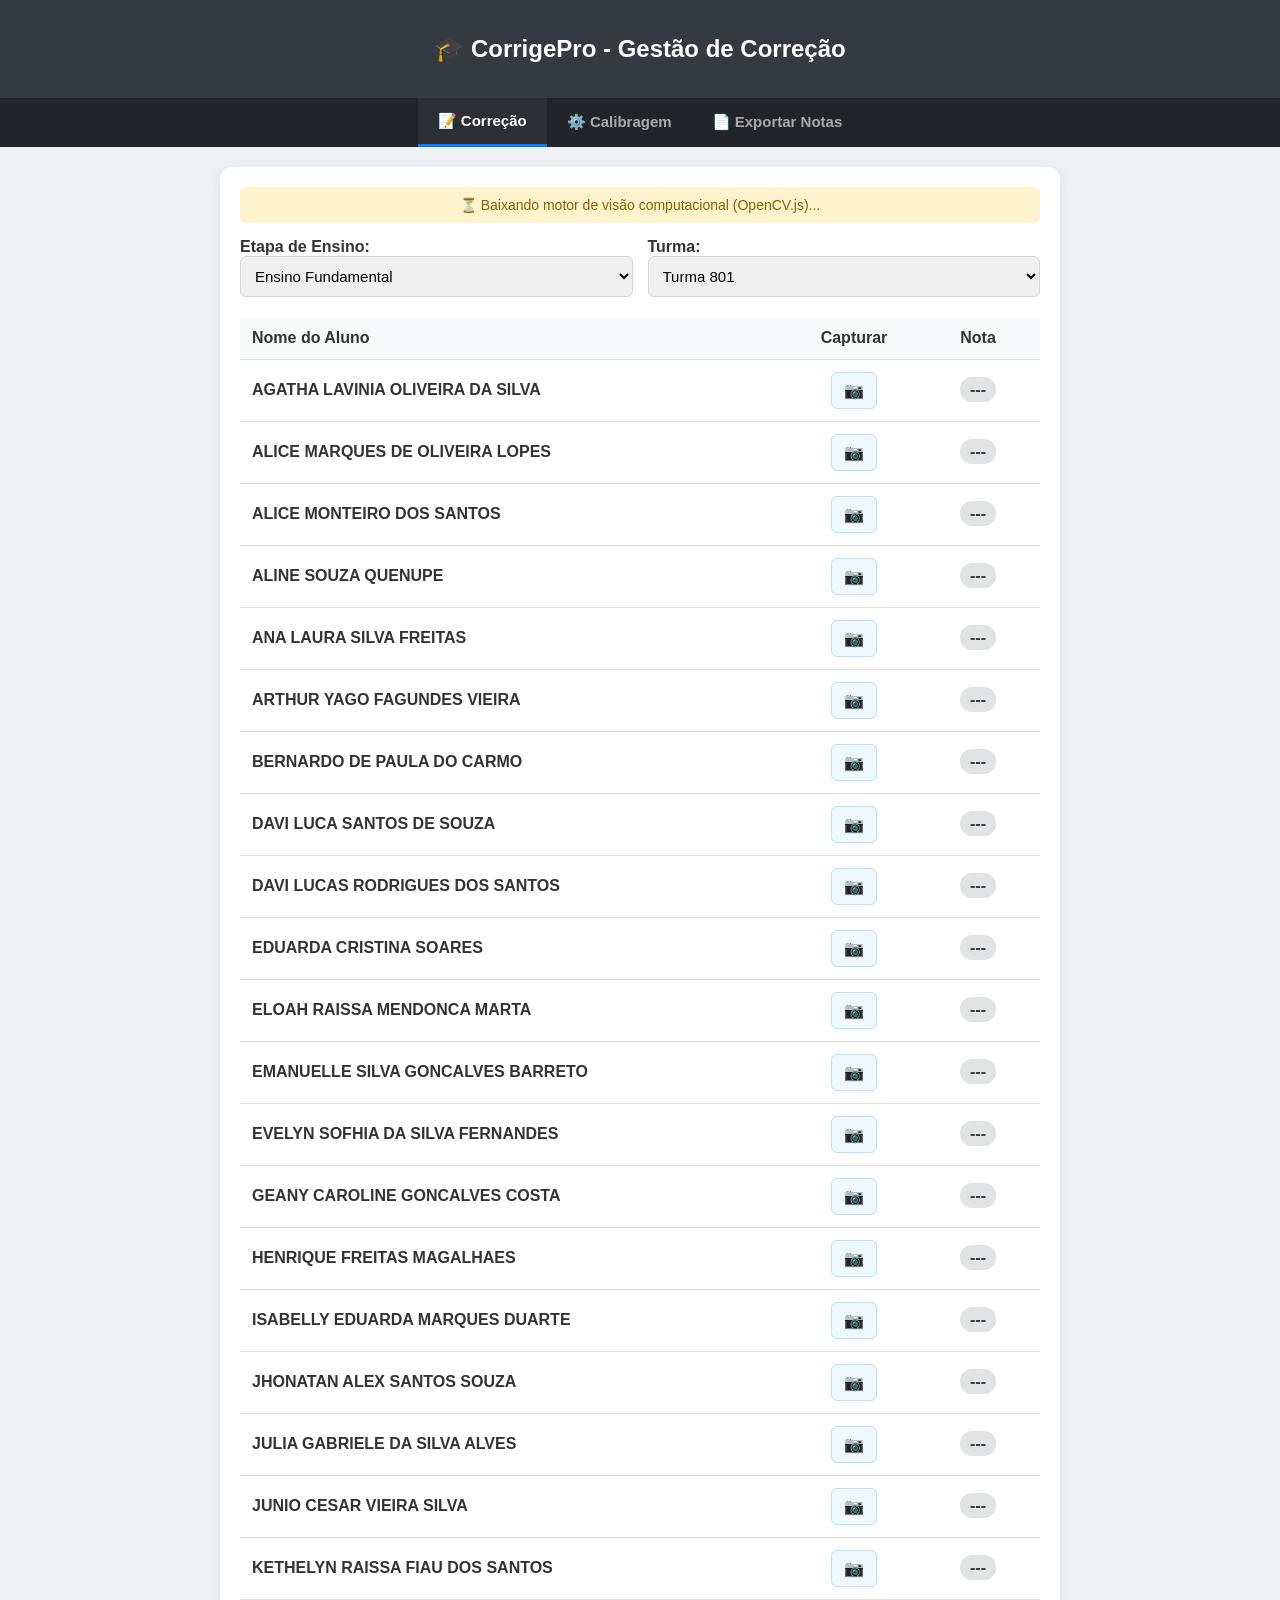
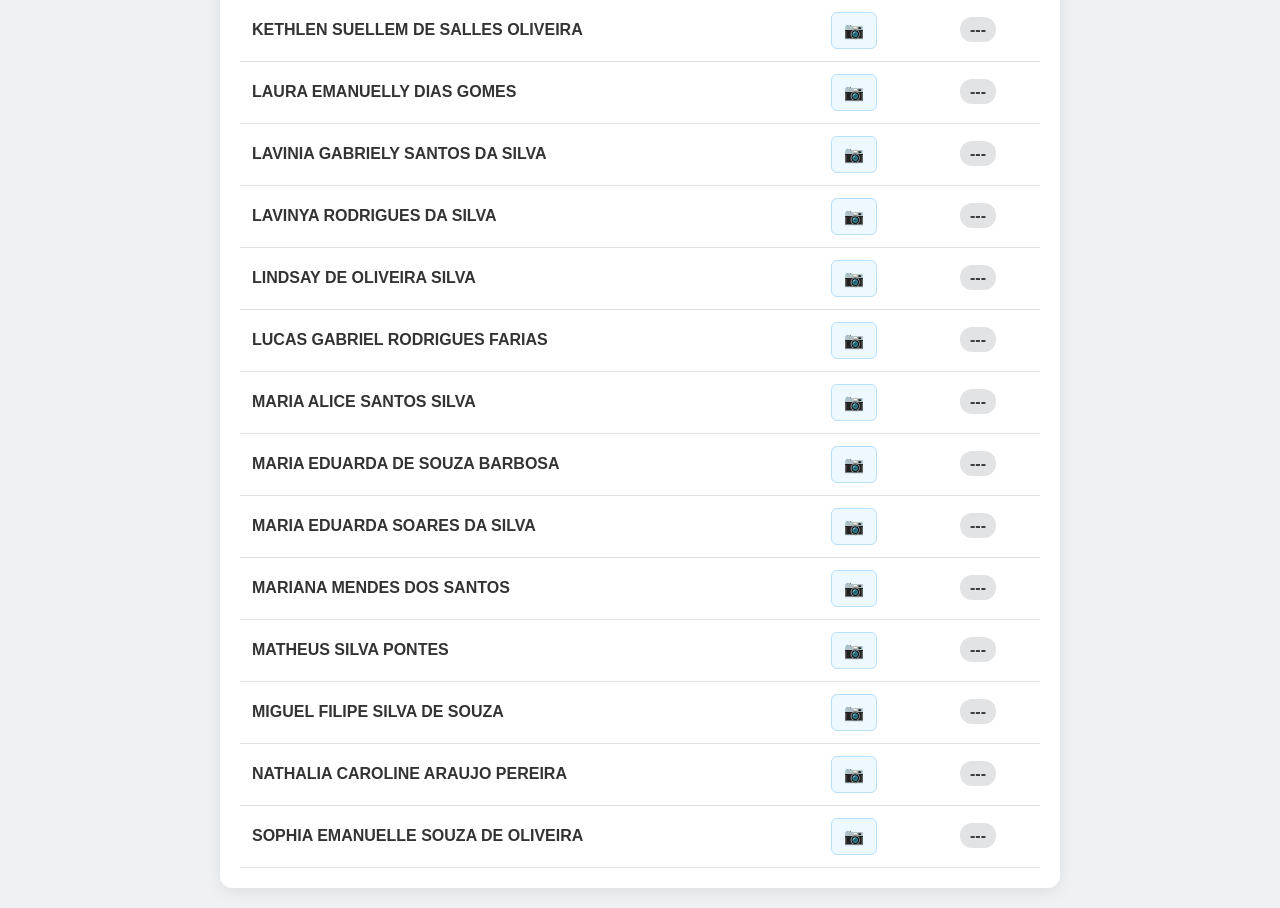
==== commit 37df86c6: "Update index.html" ====
--- a/index.html
+++ b/index.html
@@ -158,9 +158,15 @@
     };
 </script>
 <script async src="https://docs.opencv.org/4.9.0/opencv.js"></script>
-
+<!-- Substitua o bloco <script> final do seu index.html por este: -->
 <script>
-    // ================= 1. BASE DE DADOS DOS ALUNOS (ESTRUTURA DO SEU JSON) =================
+    // ================= 1. CONSTANTES E VARIÁVEIS GLOBAIS =================
+    // (Devem ser declaradas no topo para que todas as funções possam acessá-las)
+    const LETRAS = ["A", "B", "C", "D", "E"];
+    const defaultGabarito = ['B','D','C','B','C','D','C','B','A','B'];
+    const sliders = ['x1', 'y1', 'x2', 'y2', 'spX', 'spY'];
+
+    // Cole aqui o seu objeto DADOS_ALUNOS completo:
     const DADOS_ALUNOS = {
   "Ensino Fundamental": {
     "801": [
@@ -704,429 +710,466 @@
       "WELLINGTON JUNIO DE ALMEIDA MORENO"
     ],
     "2004": [
-    "ABNER GABRYEL JACOB DA SILVA",
-    "ALEXSANDER RODRIGUES ROCHA",
-    "ANDRE EMANUEL CARDOSO NUNES",
-    "BEATRIZ DE OLIVEIRA SENRA",
-    "CAMILA VITORIA DE SOUZA SANTOS",
-    "CLARA LIMA DE MENEZES",
-    "DANIEL NASCIMENTO BORGES",
-    "DAVI DE OLIVEIRA MARTINS SOARES",
-    "EDUARDA ALINE CEZARIO DIAS DOS SANTOS",
-    "EMANUELLY SOARES VIEIRA",
-    "EVA CRISTINA PEREIRA DE JESUS",
-    "EVELLYN CRYSLAINE FERREIRA DE AMORIM DOS SANTOS",
-    "GIOVANNA VITORIA DA CRUZ SOUZA",
-    "HELLEN DE ALMEIDA CRUZ",
-    "ISABELLY CRISTINA FERREIRA DA SILVA",
-    "JULIO CESAR DE OLIVEIRA LOPES",
-    "KYMBERLLY VICTORIA DE OLIVEIRA MARTINS",
-    "LAVINNY EDUARDA SOUZA SENRA",
-    "LUCIANO ALVES FAUSTINO CAETANO",
-    "MARIA EDUARDA GOMES DA CRUZ",
-    "MARIA EDUARDA MOREIRA DE SOUZA",
-    "MAYSA ROBERTA LOPES NEVES",
-    "MIGUEL CARVALHO DOS SANTOS",
-    "MISUARA DE SOUZA SELES",
-    "NEEMIAS VICTOR MARTINS",
-    "NICOLAS CANDIDO DE SOUZA",
-    "NICOLLY FERNANDES SIQUEIRA",
-    "RHANYELE VITORIA MARTINS DOS REIS",
-    "RITA DE KASSIA SOUZA PEREIRA",
-    "SOPHIA EMANUELLE VIEIRA LATELISA"
-  ],
-  "2005": [
-    "ALICE PEREIRA SOUZA",
-    "ANA CLARA RODRIGUES DUMBA",
-    "ANA CLAUDIA BATISTA DE SOUZA OLIVEIRA",
-    "ANDRE PROCOPIO DOS SANTOS",
-    "ANNA JULIA RODRIGUES PEREIRA SOARES",
-    "ARTHUR RAFAEL DA SILVA NASCIMENTO",
-    "CLARA VITORIA MARTINS MACEDO",
-    "DANIELLE DE SOUZA SILVA",
-    "DANNYLO LOPES SOUZA",
-    "DAVI GONCALVES DOS SANTOS",
-    "EDUARDO OTAVIO DA SILVA",
-    "EMY EMANOELA MENDES MACHADO DOS SANTOS",
-    "GABRIEL SAMMER DA SILVA",
-    "ISAQUE CLODOALDO RIBEIRO DE SOUZA",
-    "JOAO VITOR DE SOUZA ALVES",
-    "KARLA MIRELLE COSTA DANTAS",
-    "KAUA FELIPE ALVES MARTINS",
-    "KAUA RIBEIRO MARTINS",
-    "LARA BEATRIZ DOS SANTOS SILVA",
-    "LARISSA EDUARDA SILVEIRA DE SOUZA",
-    "LETICIA LOPES MARINHO",
-    "LUIS HENRIQUE DE OLIVEIRA RIBEIRO",
-    "LUIZ FELIPE SANTOS GOMES",
-    "MARCOS VINICIUS FERREIRA QUARESMA",
-    "MARIA EDUARDA RODRIGUES XAVIER ALVES",
-    "MARIO JUNIO SILVA ARAUJO",
-    "MATHEUS OLIVEIRA PENA",
-    "NATHALLY VICTORIA MENDES GOMES DE JESUS",
-    "RICHARD KEVISSON ROCHA LOPES",
-    "THAVYNE LUIZA RIBEIRO REIS",
-    "THAYNA FREITAS VINDILINO",
-    "WALLACE DOS REIS ROCHA",
-    "WENDEL EMANUEL SANTOS MELO",
-    "YASMIM COUTO DE SOUZA"
-  ],
-  "2006": [
-    "ADRIEL ALVES DA SILVA",
-    "ANA LUIZA LACERDA DE OLIVEIRA CARVALHO",
-    "ANA LUIZA PEREIRA ELEUTERIO",
-    "ANA LUIZA SOUZA FERREIRA",
-    "ANNA JULIA ALBINA DE ALMEIDA",
-    "ARTHUR ROSARIO GOMES",
-    "CAUA HENRIQUE PINHEIRO DA SILVA",
-    "DANIEL FABIO SILVA FERREIRA",
-    "DANIELLY CRISTINA ALVES PEREIRA",
-    "ERIK FELIPE DOS SANTOS COSTA",
-    "FELIPE EMANUEL MARTINS SANTOS",
-    "GUSTAVO HENRIQUE MACIEL DE SOUZA",
-    "JOAO CARLOS MAGALHAES PINTO FELIPE",
-    "JOAQUIM MARTINS MAGALHAES FALEIRO",
-    "KAMILLY VITORIA RODRIGUES RIBEIRO",
-    "KAUA VINICIO REIS SILVA",
-    "KEYVISON FERNANDO ALVES DA SILVA",
-    "LAVINNYA EMANUELLE MOREIRA SANTOS",
-    "LETICIA ESTHER DA SILVA PEREIRA",
-    "LIZANDRA ROBERTA LUIZA DA SILVA",
-    "MICHAEL HENRIQUE MARTINS SILVA",
-    "NATHAN GUEDES DOS SANTOS",
-    "PIETRO HENRIQUE DE SOUZA COSTA",
-    "RYAN GABRIEL RAMALHO DE SOUZA",
-    "SAMUEL ALVES DA COSTA",
-    "SARA VITORIA NUNES FARIA",
-    "SOFIA CRISTINA MENDES FERNANDES",
-    "STEPHANIE VITORIA SOARES DOS SANTOS",
-    "THIAGO VICTOR RIBEIRO DA SILVA",
-    "VICTOR DOMINGOS FEITOZA",
-    "VITOR GONCALVES ANTUNES",
-    "YASMIM QUINTINO DA CUNHA"
-  ],
-  "2007": [
-    "ANA BEATRIZ FELIX MACHADO",
-    "ANA GABRIELLE DUARTE KNUPP",
-    "ARTHUR KENNEDY TELES SOARES",
-    "ARTHUR RODRIGUES SOUZA MARTINS",
-    "BRAYANE RAYCA QUARESMA DE SOUZA",
-    "DAYVISON DE OLIVEIRA SILVA",
-    "DIEGO RONAN CASSIMIRO GOMES",
-    "EVELLEN SUELLEN GONCALVES FERREIRA",
-    "GABRIELLE HELOISY RICARDO DA SILVA",
-    "HENRIQUE SAMUEL FERREIRA DA SILVA",
-    "ISABELA LOCKMANN DOMINGOS",
-    "ISABELY GUIMARAES DUARTE DE OLIVEIRA",
-    "ISAQUE EMANNUEL DE OLIVEIRA SOARES",
-    "ISMAEL AVELAR DE MATOS",
-    "JULIA DIAS FERREIRA",
-    "KAUA MOREIRA SANTOS CARVALHO",
-    "KETHELEN BIANCA TOGUIAS LIRIO",
-    "LETICIA VITORIA DOS SANTOS PENA",
-    "LUANA GOMES AZEVEDO BASTOS",
-    "MARIA EDUARDA SOUZA BARBOSA",
-    "MARIA LUIZA BARBOSA DE MATOS",
-    "MARIANNY VITORIA DOS SANTOS BARBOSA",
-    "MARINA GABRIELA MENDES MARTINS",
-    "MATEUS FELIPE FERREIRA QUARESMA",
-    "MIRELLA MARIA DA SILVA BUENO DE SOUZA",
-    "NICOLAS HENRIQUE ROCHA ESTEVAO",
-    "NILSON GOMES DA SILVA JUNIOR",
-    "PABLO KEVEN CORREIA SANTOS",
-    "RAONI DANIEL RIBEIRO RODRIGUES",
-    "SAMUEL HENRIQUE CARDOSO NUNES",
-    "SAYMON GONCALVES SILVA",
-    "TAYLOR VITOR DA SILVA LOPES",
-    "YASMIN VICTORIA SANTOS DO CARMO"
-  ],
-  "2008": [
-    "AGATHA MARTINS RAMOS",
-    "ANA CLARA DE OLIVEIRA CABRAL",
-    "ANA LUISA FIAU",
-    "ANA LUIZA BORGES DE SOUZA",
-    "ANA VITORIA DA SILVA MORAIS",
-    "ARYELE PHELIPO MENDES LOPES",
-    "BRUNA GABRIELLI SOARES ROCHA",
-    "BRUNA LETICIA DE CARVALHO",
-    "DAVID PABLO DOS SANTOS RODRIGUES",
-    "EDUARDO SOARES PRATES",
-    "EMILLY RAINY SILVA DE ASSIS",
-    "EMILLY VITORIA PEREIRA ANTUNES",
-    "GEOVANNA RODRIGUES NETO",
-    "GUSTAVO COSTA DAVID",
-    "HEMILLY VICTORIA ROCHA FARIAS",
-    "IGOR TAUAN BATISTA LIMA",
-    "ISAAC BRANDAO SANTOS",
-    "ISABELLY CRISTINE MARTINS DE SOUZA",
-    "JEFFERSON KAUA LOPES ROCHA",
-    "JOAO VICTOR RODRIGUES SOARES",
-    "LETICIA RAYANNE DOS SANTOS PEREIRA",
-    "LUCAS GABRIEL ALVES VERCIANO",
-    "LUIZA EDUARDA DIAS DE SOUZA",
-    "MARIA EDUARDA ALMEIDA CAVALCANTI",
-    "MARIA EDUARDA REIS DE CARVALHO",
-    "MARIA PAULA VIEIRA",
-    "MIGUEL JUAN RODRIGUES RIBEIRO",
-    "SAMUEL HENRIQUE DINIZ BITENCOURT",
-    "THIAGO SOARES DA SILVA"
-  ]
-  }, 
+      "ABNER GABRYEL JACOB DA SILVA",
+      "ALEXSANDER RODRIGUES ROCHA",
+      "ANDRE EMANUEL CARDOSO NUNES",
+      "BEATRIZ DE OLIVEIRA SENRA",
+      "CAMILA VITORIA DE SOUZA SANTOS",
+      "CLARA LIMA DE MENEZES",
+      "DANIEL NASCIMENTO BORGES",
+      "DAVI DE OLIVEIRA MARTINS SOARES",
+      "EDUARDA ALINE CEZARIO DIAS DOS SANTOS",
+      "EMANUELLY SOARES VIEIRA",
+      "EVA CRISTINA PEREIRA DE JESUS",
+      "EVELLYN CRYSLAINE FERREIRA DE AMORIM DOS SANTOS",
+      "GIOVANNA VITORIA DA CRUZ SOUZA",
+      "HELLEN DE ALMEIDA CRUZ",
+      "ISABELLY CRISTINA FERREIRA DA SILVA",
+      "JULIO CESAR DE OLIVEIRA LOPES",
+      "KYMBERLLY VICTORIA DE OLIVEIRA MARTINS",
+      "LAVINNY EDUARDA SOUZA SENRA",
+      "LUCIANO ALVES FAUSTINO CAETANO",
+      "MARIA EDUARDA GOMES DA CRUZ",
+      "MARIA EDUARDA MOREIRA DE SOUZA",
+      "MAYSA ROBERTA LOPES NEVES",
+      "MIGUEL CARVALHO DOS SANTOS",
+      "MISUARA DE SOUZA SELES",
+      "NEEMIAS VICTOR MARTINS",
+      "NICOLAS CANDIDO DE SOUZA",
+      "NICOLLY FERNANDES SIQUEIRA",
+      "RHANYELE VITORIA MARTINS DOS REIS",
+      "RITA DE KASSIA SOUZA PEREIRA",
+      "SOPHIA EMANUELLE VIEIRA LATELISA"
+    ],
+    "2005": [
+      "ALICE PEREIRA SOUZA",
+      "ANA CLARA RODRIGUES DUMBA",
+      "ANA CLAUDIA BATISTA DE SOUZA OLIVEIRA",
+      "ANDRE PROCOPIO DOS SANTOS",
+      "ANNA JULIA RODRIGUES PEREIRA SOARES",
+      "ARTHUR RAFAEL DA SILVA NASCIMENTO",
+      "CLARA VITORIA MARTINS MACEDO",
+      "DANIELLE DE SOUZA SILVA",
+      "DANNYLO LOPES SOUZA",
+      "DAVI GONCALVES DOS SANTOS",
+      "EDUARDO OTAVIO DA SILVA",
+      "EMY EMANOELA MENDES MACHADO DOS SANTOS",
+      "GABRIEL SAMMER DA SILVA",
+      "ISAQUE CLODOALDO RIBEIRO DE SOUZA",
+      "JOAO VITOR DE SOUZA ALVES",
+      "KARLA MIRELLE COSTA DANTAS",
+      "KAUA FELIPE ALVES MARTINS",
+      "KAUA RIBEIRO MARTINS",
+      "LARA BEATRIZ DOS SANTOS SILVA",
+      "LARISSA EDUARDA SILVEIRA DE SOUZA",
+      "LETICIA LOPES MARINHO",
+      "LUIS HENRIQUE DE OLIVEIRA RIBEIRO",
+      "LUIZ FELIPE SANTOS GOMES",
+      "MARCOS VINICIUS FERREIRA QUARESMA",
+      "MARIA EDUARDA RODRIGUES XAVIER ALVES",
+      "MARIO JUNIO SILVA ARAUJO",
+      "MATHEUS OLIVEIRA PENA",
+      "NATHALLY VICTORIA MENDES GOMES DE JESUS",
+      "RICHARD KEVISSON ROCHA LOPES",
+      "THAVYNE LUIZA RIBEIRO REIS",
+      "THAYNA FREITAS VINDILINO",
+      "WALLACE DOS REIS ROCHA",
+      "WENDEL EMANUEL SANTOS MELO",
+      "YASMIM COUTO DE SOUZA"
+    ],
+    "2006": [
+      "ADRIEL ALVES DA SILVA",
+      "ANA LUIZA LACERDA DE OLIVEIRA CARVALHO",
+      "ANA LUIZA PEREIRA ELEUTERIO",
+      "ANA LUIZA SOUZA FERREIRA",
+      "ANNA JULIA ALBINA DE ALMEIDA",
+      "ARTHUR ROSARIO GOMES",
+      "CAUA HENRIQUE PINHEIRO DA SILVA",
+      "DANIEL FABIO SILVA FERREIRA",
+      "DANIELLY CRISTINA ALVES PEREIRA",
+      "ERIK FELIPE DOS SANTOS COSTA",
+      "FELIPE EMANUEL MARTINS SANTOS",
+      "GUSTAVO HENRIQUE MACIEL DE SOUZA",
+      "JOAO CARLOS MAGALHAES PINTO FELIPE",
+      "JOAQUIM MARTINS MAGALHAES FALEIRO",
+      "KAMILLY VITORIA RODRIGUES RIBEIRO",
+      "KAUA VINICIO REIS SILVA",
+      "KEYVISON FERNANDO ALVES DA SILVA",
+      "LAVINNYA EMANUELLE MOREIRA SANTOS",
+      "LETICIA ESTHER DA SILVA PEREIRA",
+      "LIZANDRA ROBERTA LUIZA DA SILVA",
+      "MICHAEL HENRIQUE MARTINS SILVA",
+      "NATHAN GUEDES DOS SANTOS",
+      "PIETRO HENRIQUE DE SOUZA COSTA",
+      "RYAN GABRIEL RAMALHO DE SOUZA",
+      "SAMUEL ALVES DA COSTA",
+      "SARA VITORIA NUNES FARIA",
+      "SOFIA CRISTINA MENDES FERNANDES",
+      "STEPHANIE VITORIA SOARES DOS SANTOS",
+      "THIAGO VICTOR RIBEIRO DA SILVA",
+      "VICTOR DOMINGOS FEITOZA",
+      "VITOR GONCALVES ANTUNES",
+      "YASMIM QUINTINO DA CUNHA"
+    ],
+    "2007": [
+      "ANA BEATRIZ FELIX MACHADO",
+      "ANA GABRIELLE DUARTE KNUPP",
+      "ARTHUR KENNEDY TELES SOARES",
+      "ARTHUR RODRIGUES SOUZA MARTINS",
+      "BRAYANE RAYCA QUARESMA DE SOUZA",
+      "DAYVISON DE OLIVEIRA SILVA",
+      "DIEGO RONAN CASSIMIRO GOMES",
+      "EVELLEN SUELLEN GONCALVES FERREIRA",
+      "GABRIELLE HELOISY RICARDO DA SILVA",
+      "HENRIQUE SAMUEL FERREIRA DA SILVA",
+      "ISABELA LOCKMANN DOMINGOS",
+      "ISABELY GUIMARAES DUARTE DE OLIVEIRA",
+      "ISAQUE EMANNUEL DE OLIVEIRA SOARES",
+      "ISMAEL AVELAR DE MATOS",
+      "JULIA DIAS FERREIRA",
+      "KAUA MOREIRA SANTOS CARVALHO",
+      "KETHELEN BIANCA TOGUIAS LIRIO",
+      "LETICIA VITORIA DOS SANTOS PENA",
+      "LUANA GOMES AZEVEDO BASTOS",
+      "MARIA EDUARDA SOUZA BARBOSA",
+      "MARIA LUIZA BARBOSA DE MATOS",
+      "MARIANNY VITORIA DOS SANTOS BARBOSA",
+      "MARINA GABRIELA MENDES MARTINS",
+      "MATEUS FELIPE FERREIRA QUARESMA",
+      "MIRELLA MARIA DA SILVA BUENO DE SOUZA",
+      "NICOLAS HENRIQUE ROCHA ESTEVAO",
+      "NILSON GOMES DA SILVA JUNIOR",
+      "PABLO KEVEN CORREIA SANTOS",
+      "RAONI DANIEL RIBEIRO RODRIGUES",
+      "SAMUEL HENRIQUE CARDOSO NUNES",
+      "SAYMON GONCALVES SILVA",
+      "TAYLOR VITOR DA SILVA LOPES",
+      "YASMIN VICTORIA SANTOS DO CARMO"
+    ],
+    "2008": [
+      "AGATHA MARTINS RAMOS",
+      "ANA CLARA DE OLIVEIRA CABRAL",
+      "ANA LUISA FIAU",
+      "ANA LUIZA BORGES DE SOUZA",
+      "ANA VITORIA DA SILVA MORAIS",
+      "ARYELE PHELIPO MENDES LOPES",
+      "BRUNA GABRIELLI SOARES ROCHA",
+      "BRUNA LETICIA DE CARVALHO",
+      "DAVID PABLO DOS SANTOS RODRIGUES",
+      "EDUARDO SOARES PRATES",
+      "EMILLY RAINY SILVA DE ASSIS",
+      "EMILLY VITORIA PEREIRA ANTUNES",
+      "GEOVANNA RODRIGUES NETO",
+      "GUSTAVO COSTA DAVID",
+      "HEMILLY VICTORIA ROCHA FARIAS",
+      "IGOR TAUAN BATISTA LIMA",
+      "ISAAC BRANDAO SANTOS",
+      "ISABELLY CRISTINE MARTINS DE SOUZA",
+      "JEFFERSON KAUA LOPES ROCHA",
+      "JOAO VICTOR RODRIGUES SOARES",
+      "LETICIA RAYANNE DOS SANTOS PEREIRA",
+      "LUCAS GABRIEL ALVES VERCIANO",
+      "LUIZA EDUARDA DIAS DE SOUZA",
+      "MARIA EDUARDA ALMEIDA CAVALCANTI",
+      "MARIA EDUARDA REIS DE CARVALHO",
+      "MARIA PAULA VIEIRA",
+      "MIGUEL JUAN RODRIGUES RIBEIRO",
+      "SAMUEL HENRIQUE DINIZ BITENCOURT",
+      "THIAGO SOARES DA SILVA"
+    ]
+  },
   "Ensino Médio - 3º Ano": {
-  "3001": [
-    "ADRIELLY MIRANDA GONCALVES",
-    "ANA LUIZA FERREIRA RODRIGUES",
-    "BEATRIZ FIGUEIREDO VIEIRA",
-    "CARLA CRISTINA DE OLIVEIRA SILVA",
-    "CLARISSE VIEIRA RODRIGUES",
-    "DANILO VENTURA ESTEVAM",
-    "ELLEN BATISTA RODRIGUES",
-    "EROS GABRIEL CASTRO DOS SANTOS",
-    "ERYCK FERNANDES DOS SANTOS",
-    "FERNANDA RAYSSA RIBEIRO RODRIGUES",
-    "GABRIEL LIMA PEREIRA",
-    "HELOA CRISTINA MARTINS DE MOURA",
-    "JULIA VITORIA KELLY DOMINGOS DE SOUZA",
-    "KAROLAINE MARESA SANTOS SILVA",
-    "KAUAN HENRYQUE LIMA EUFROSINO",
-    "LORRAN PABLO MAGALHAES OLIVEIRA",
-    "LUANY CRISTINA ANTUNES CARVALHO",
-    "MANUELA LUISA SANTOS DE SOUZA",
-    "MARCELLA GABRYELLY VIEIRA MENDES ALVES BARBOSA",
-    "MARIA EDUARDA FERREIRA DE SALES",
-    "MATEUS TORRES DA CRUZ",
-    "NATHALY DE SOUZA NASCIMENTO",
-    "NICKOLAS GOMES TOSTES",
-    "RAYSSA DA SILVA LOPES CASSIMIRO",
-    "TASILA JULIA DE MIRANDA SANTOS SOUZA",
-    "THIAGO HENRIQUE FERREIRA DA SILVA",
-    "THIERRY GOMES BARBOSA",
-    "VITOR SAMUEL RODRIGUES DOS SANTOS",
-    "WANDERLEI FERREIRA VIANA",
-    "YAN KAIK DOS SANTOS",
-    "YASMIN BRUNA RODRIGUES DE QUEIROZ",
-    "YUMI SHERON DE JESUS MARTINS"
-  ],
-  "3002": [
-    "AIANY CAROLLINY RODRIGUES DOS SANTOS",
-    "ANNA LUIZA CONCEICAO SANTOS",
-    "CALEB SAMUEL OLIVEIRA ROQUE",
-    "DANIEL FERNANDES DE SOUZA",
-    "DHIEMERSON LUCAS GONCALVES DOS SANTOS",
-    "ERICK RICHARD FERREIRA DOS SANTOS LOPES",
-    "GABRIELLY STEFANNY PAIXAO DE SOUZA",
-    "GUSTAVO HENRIQUE ARAUJO DE OLIVEIRA",
-    "ITALO RODRIGUES LUZ",
-    "JENNIFER SANTANA SILVA",
-    "JONATHAN HENRIQUE DOS SANTOS RIBEIRO",
-    "KETHELYN PEREIRA RAMOS DA SILVA",
-    "LAURA SOARES DA SILVA",
-    "LIS DE OLIVEIRA CEZAR CARVALHO",
-    "MARCOS PHILLIPPE VIEIRA DE ANDRADE",
-    "MATEUS DE OLIVEIRA BOREL",
-    "MATHEUS GABRIEL GONCALVES DIAS",
-    "NAIRON ROBSON EVANGELISTA COSTA",
-    "NICOLAS AUGUSTO VIEIRA AVILA",
-    "PAMELA MARTINS DOS SANTOS",
-    "PIETRA BRANDAO LIBERATO",
-    "RAYSSA LAYSLA ALVES NUNES",
-    "SAMUEL EDSON NUNES DA SILVA",
-    "SARA LUCAS DE OLIVEIRA MANSUR",
-    "SARAH EMANUELY PEDRO",
-    "SOFIA RAPHAELLY DE SOUZA OLIVEIRA",
-    "TAILLA MAYRA DA SILVA NASCIMENTO",
-    "THIAGO HENRIQUE FELIX SILVA",
-    "VITOR GABRIEL TOME DA SILVA",
-    "YUDI JOSE DA SILVA"
-  ],
-  "3003": [
-    "ANA CLARA CASTRO RODRIGUES",
-    "ANA JULIA MACEDO FERREIRA",
-    "CAMILLY EDUARDA CLEMENTE ARAUJO",
-    "CARLOS HENRI MENDES DO CARMO",
-    "CAUA SANT ANNA",
-    "DAVI CRISPIM DE ARAUJO",
-    "DIOGO MOREIRA MARQUES",
-    "DIOVANA GABRIELLY COSTA EUSTAQUIO",
-    "EMANUELLE DA SILVA CARDOSO",
-    "EMANUELLE MEDEIROS MARTINS",
-    "EMILLY VITORIA FERREIRA FRANCISCO",
-    "ERICK MARX MARTINS SILVA",
-    "FELIPE GABRIEL RODRIGUES OLIVEIRA",
-    "FERNANDO RODRIGUES DOS REIS CUNHA",
-    "GABRIEL RODRIGUES SANTOS",
-    "GABRIELLE CRISTINE BARROSO TEIXEIRA",
-    "JOAO VICTOR RIBEIRO MARINHO",
-    "JULIANA NOEMI RODRIGUES SILVA",
-    "KAIQUE OLIVEIRA GAIA RIBEIRO",
-    "KEMILLY EYSHILA RODRIGUES DA SILVA",
-    "LEONARDO HENRIQUE BARRETO DE MOURA",
-    "LUIZ AUGUSTO DE OLIVEIRA VENTURA",
-    "MICAELLY TEIXEIRA DIAS",
-    "NICOLAS VINICIUS DOS SANTOS SANTANA",
-    "RYAN DOUGLAS SOUSA COELHO",
-    "SABRYNA VIEIRA DIAS",
-    "SAMUEL NUNES DE SOUZA",
-    "SIDNEY PONTES BIBIANO",
-    "YUNARA VIEIRA DE SOUZA COSTA"
-  ],
-  "3004": [
-    "ANA CLARA BATISTA RIBEIRO",
-    "ANA CLARA DEMUNER DE SOUZA",
-    "BIANCA TAVARES DE PAULA",
-    "DANIEL OLIVEIRA SALDANHA",
-    "DANIELLY PEREIRA DOS SANTOS DA COSTA",
-    "DIOGO HENRIQUE DE OLIVEIRA ALMEIDA AGUIAR",
-    "ELISA ASSIS SOARES",
-    "ERICK LAYON RODRIGUES SANTOS",
-    "EVELYN VITORIA GOMES SILVA SOUZA",
-    "GABRIEL PIETRO HENRIQUE ANICETO PEREIRA",
-    "GABRIELLY ESTHEFANY GONCALVES LIDOINO",
-    "IZABELLE CAROLINE DOS SANTOS",
-    "JAMILY VITORIA LEMOS DOS SANTOS",
-    "KETLLEN VITORIA NUNES DA SILVA",
-    "KETLLEN VITORIA RODRIGUES DIVINO",
-    "LARISSA DE SOUZA SANTOS",
-    "MAISA VITORIA LOPES REIS",
-    "MARIA EDUARDA COELHO LIMA",
-    "MARIA EDUARDA HIPOLITO FERREIRA",
-    "MARIANE SOARES PEREIRA",
-    "MARYA EDUARDA DE JESUS LIMA",
-    "NICOLAS MIGUEL RODRIGUES DOS SANTOS",
-    "RAFAEL MARQUES DE OLIVEIRA LOPES",
-    "REBECA AQUILA ANDRADE CORDEIRO",
-    "RYAN PEREIRA MENDES",
-    "SAMUEL MADUREIRA DE SOUZA",
-    "SOPHIA LUIZA RODRIGUES DE SOUZA CRUZ",
-    "TAILAINE VITORIA PEREIRA MENDES",
-    "TAINARA CAUANA MORENO",
-    "VICTOR GABRIEL MAURICIO SOARES",
-    "YASMIN VITORIA RAMOS DE SOUZA"
-  ],
-  "3005": [
-    "ANDRE ELIEL TEIXEIRA SILVA",
-    "DANIEL DE OLIVEIRA SANTOS",
-    "EDUARDO ANTONIO ASSIS SALES",
-    "EMANUELY DA SILVA MONTEIRO",
-    "EMANUELY EDUARDA FERNANDES PEREIRA",
-    "EMILLY KAROLINE FERREIRA MENDES",
-    "ESTHER JULIA RODRIGUES SANTOS",
-    "GABRIEL DE SOUZA FERREIRA",
-    "GUSTAVO HENRIQUE CORREA AMORIM",
-    "ISABELLY MAGALHAES PINTO FELIPE",
-    "JHENIFER MOTA SOUZA",
-    "JOAO VICTOR RODRIGUES DOS SANTOS",
-    "JULIA SOARES DA SILVA",
-    "JULIANA ADLAY PEREIRA FERNANDES FERREIRA",
-    "KAYLA CRISTHINE ALVES MEIRELES",
-    "LETICIA VITORIA MIRANDA DOS SANTOS",
-    "LUCAS HENRIQUE CALDEIRA SILVA",
-    "LUIZ HENRIQUE DE SOUZA RIBEIRO",
-    "MILLENA CHRISTINA DOS SANTOS",
-    "NATALLY RARINE DE CASTRO BORGES",
-    "NATHALIA VITORIA JESUS NOVAES",
-    "NICOLE CAMILY CANDIDA PEREIRA",
-    "RAFAEL OLIVEIRA SILVA",
-    "RAFAEL RODRIGUES DOS SANTOS",
-    "RAIANE DE SOUSA OLIVEIRA",
-    "RENAN KAILANY MARTINS CALDEIRA",
-    "SOPHIA FURTADO SANTOS DA SILVA",
-    "TAYNA VITORIA SOUZA RODRIGUES",
-    "YASMIM KALINE FERREIRA E SILVA",
-    "YASMIN EMYLLE VITORIA JESUS DE SOUZA SANTOS"
-  ],
-  "3006": [
-    "ANA HELOISA DA SILVA LIMA",
-    "ANA JULIA DA SILVA LIMA",
-    "ANNA LUIZA GONCALVES",
-    "BRUNO JOSE DE OLIVEIRA",
-    "CAROLINA STEFANI BELTRAO DE MOURA",
-    "DANIEL SANTOS DE DEUS",
-    "DAVI GABRIEL TOLENTINO FERREIRA",
-    "DAVID MARCOS VIANA ARAUJO",
-    "FRANSHESKA VALENTINA VARGAS MOSQUEDA",
-    "GABRIEL TEIXEIRA SOUZA",
-    "IASMIN GABRIELLY DOS SANTOS",
-    "ICARO PEREIRA RODRIGUES",
-    "ISADORA SOARES GOMES",
-    "ITALO BRANDAO LEAL",
-    "JEFERSON GABRIEL SILVA FERREIRA",
-    "JOAO PEDRO DOS SANTOS ALMEIDA",
-    "KAUAN VICTOR ROCHA GUIMARAES",
-    "LINCONL STANISLAU MARQUES DIAS",
-    "MAICON FERNANDES GOMES",
-    "MARIA VITORIA DE SOUZA PEREIRA",
-    "MIGUEL DIAS DO CARMO",
-    "NICOLLAS DOMICIANO GONCALVES",
-    "RAMON FLAVIO OLIVEIRA",
-    "RAYCA LARISSA LORETE FERREIRA",
-    "RHAFAELLA NUNES PEREIRA",
-    "RUAN CESAR CARDOSO DOS SANTOS",
-    "SHEROLLY SOUZA DOS SANTOS",
-    "SINDY LUANDA VENANCIO MARTINS",
-    "THAIRONE NUNES FERREIRA DA SILVA",
-    "THAUANY MARGARETH DE OLIVEIRA",
-    "WARLEM MIGUEL VIEIRA BATISTA"
-  ],
-  "3007": [
-    "ANA BORGES PARREIRA",
-    "ANA JULIA MEDEIROS SILVA",
-    "ANNA LUIZA SANTOS DA SILVA",
-    "CHRISTIAN RYAN FERREIRA SILVA",
-    "DANIELLE ROBERTA SANTOS DIAS",
-    "DIOGO FERNANDO DOS SANTOS",
-    "FELIPE BORGES PARREIRA",
-    "HELLEN MAYARA GONCALVES DE MIRANDA SANTOS",
-    "HERICK GOMES RIBEIRO SILVA",
-    "JEISIANE FRANCISCA RIBEIRO DOS SANTOS",
-    "KAUA GOMES PARRELA",
-    "LETICIA EUSTAQUIO GOMES FERREIRA",
-    "LUCAS ALEF GONCALVES",
-    "MARIA EDUARDA CERQUEIRA DE OLIVEIRA",
-    "MATEUS GUERREIRO LOPES REIS",
-    "PEDRO MIGUEL CALASSIO LOPES",
-    "RAFAELLA MENDES MARTINS",
-    "RAISSA FERREIRA GOULART",
-    "RAQUEL DE CASSIA RIBEIRO LANA",
-    "RENAN DE SOUZA ARAGAO",
-    "ROBERT PIRES SOUZA",
-    "RYAN MARCIO TAVARES DE PAULA",
-    "SABRINA MARTINS ELIAS",
-    "SAMIRA TAINA DE LOURDES PEREIRA",
-    "SARA VITORIA RAMOS DE SOUSA",
-    "TACHYLA IDY FERREIRA SOUZA",
-    "TAMARA EDUARDA APARECIDA DE SOUZA",
-    "THALIA RAMOS",
-    "THAMARA CAMILY DE OLIVEIRA SIQUEIRA",
-    "THIAGO EMANUEL TELES FERREIRA"
-  ]
+    "3001": [
+      "ADRIELLY MIRANDA GONCALVES",
+      "ANA LUIZA FERREIRA RODRIGUES",
+      "BEATRIZ FIGUEIREDO VIEIRA",
+      "CARLA CRISTINA DE OLIVEIRA SILVA",
+      "CLARISSE VIEIRA RODRIGUES",
+      "DANILO VENTURA ESTEVAM",
+      "ELLEN BATISTA RODRIGUES",
+      "EROS GABRIEL CASTRO DOS SANTOS",
+      "ERYCK FERNANDES DOS SANTOS",
+      "FERNANDA RAYSSA RIBEIRO RODRIGUES",
+      "GABRIEL LIMA PEREIRA",
+      "HELOA CRISTINA MARTINS DE MOURA",
+      "JULIA VITORIA KELLY DOMINGOS DE SOUZA",
+      "KAROLAINE MARESA SANTOS SILVA",
+      "KAUAN HENRYQUE LIMA EUFROSINO",
+      "LORRAN PABLO MAGALHAES OLIVEIRA",
+      "LUANY CRISTINA ANTUNES CARVALHO",
+      "MANUELA LUISA SANTOS DE SOUZA",
+      "MARCELLA GABRYELLY VIEIRA MENDES ALVES BARBOSA",
+      "MARIA EDUARDA FERREIRA DE SALES",
+      "MATEUS TORRES DA CRUZ",
+      "NATHALY DE SOUZA NASCIMENTO",
+      "NICKOLAS GOMES TOSTES",
+      "RAYSSA DA SILVA LOPES CASSIMIRO",
+      "TASILA JULIA DE MIRANDA SANTOS SOUZA",
+      "THIAGO HENRIQUE FERREIRA DA SILVA",
+      "THIERRY GOMES BARBOSA",
+      "VITOR SAMUEL RODRIGUES DOS SANTOS",
+      "WANDERLEI FERREIRA VIANA",
+      "YAN KAIK DOS SANTOS",
+      "YASMIN BRUNA RODRIGUES DE QUEIROZ",
+      "YUMI SHERON DE JESUS MARTINS"
+    ],
+    "3002": [
+      "AIANY CAROLLINY RODRIGUES DOS SANTOS",
+      "ANNA LUIZA CONCEICAO SANTOS",
+      "CALEB SAMUEL OLIVEIRA ROQUE",
+      "DANIEL FERNANDES DE SOUZA",
+      "DHIEMERSON LUCAS GONCALVES DOS SANTOS",
+      "ERICK RICHARD FERREIRA DOS SANTOS LOPES",
+      "GABRIELLY STEFANNY PAIXAO DE SOUZA",
+      "GUSTAVO HENRIQUE ARAUJO DE OLIVEIRA",
+      "ITALO RODRIGUES LUZ",
+      "JENNIFER SANTANA SILVA",
+      "JONATHAN HENRIQUE DOS SANTOS RIBEIRO",
+      "KETHELYN PEREIRA RAMOS DA SILVA",
+      "LAURA SOARES DA SILVA",
+      "LIS DE OLIVEIRA CEZAR CARVALHO",
+      "MARCOS PHILLIPPE VIEIRA DE ANDRADE",
+      "MATEUS DE OLIVEIRA BOREL",
+      "MATHEUS GABRIEL GONCALVES DIAS",
+      "NAIRON ROBSON EVANGELISTA COSTA",
+      "NICOLAS AUGUSTO VIEIRA AVILA",
+      "PAMELA MARTINS DOS SANTOS",
+      "PIETRA BRANDAO LIBERATO",
+      "RAYSSA LAYSLA ALVES NUNES",
+      "SAMUEL EDSON NUNES DA SILVA",
+      "SARA LUCAS DE OLIVEIRA MANSUR",
+      "SARAH EMANUELY PEDRO",
+      "SOFIA RAPHAELLY DE SOUZA OLIVEIRA",
+      "TAILLA MAYRA DA SILVA NASCIMENTO",
+      "THIAGO HENRIQUE FELIX SILVA",
+      "VITOR GABRIEL TOME DA SILVA",
+      "YUDI JOSE DA SILVA"
+    ],
+    "3003": [
+      "ANA CLARA CASTRO RODRIGUES",
+      "ANA JULIA MACEDO FERREIRA",
+      "CAMILLY EDUARDA CLEMENTE ARAUJO",
+      "CARLOS HENRI MENDES DO CARMO",
+      "CAUA SANT ANNA",
+      "DAVI CRISPIM DE ARAUJO",
+      "DIOGO MOREIRA MARQUES",
+      "DIOVANA GABRIELLY COSTA EUSTAQUIO",
+      "EMANUELLE DA SILVA CARDOSO",
+      "EMANUELLE MEDEIROS MARTINS",
+      "EMILLY VITORIA FERREIRA FRANCISCO",
+      "ERICK MARX MARTINS SILVA",
+      "FELIPE GABRIEL RODRIGUES OLIVEIRA",
+      "FERNANDO RODRIGUES DOS REIS CUNHA",
+      "GABRIEL RODRIGUES SANTOS",
+      "GABRIELLE CRISTINE BARROSO TEIXEIRA",
+      "JOAO VICTOR RIBEIRO MARINHO",
+      "JULIANA NOEMI RODRIGUES SILVA",
+      "KAIQUE OLIVEIRA GAIA RIBEIRO",
+      "KEMILLY EYSHILA RODRIGUES DA SILVA",
+      "LEONARDO HENRIQUE BARRETO DE MOURA",
+      "LUIZ AUGUSTO DE OLIVEIRA VENTURA",
+      "MICAELLY TEIXEIRA DIAS",
+      "NICOLAS VINICIUS DOS SANTOS SANTANA",
+      "RYAN DOUGLAS SOUSA COELHO",
+      "SABRYNA VIEIRA DIAS",
+      "SAMUEL NUNES DE SOUZA",
+      "SIDNEY PONTES BIBIANO",
+      "YUNARA VIEIRA DE SOUZA COSTA"
+    ],
+    "3004": [
+      "ANA CLARA BATISTA RIBEIRO",
+      "ANA CLARA DEMUNER DE SOUZA",
+      "BIANCA TAVARES DE PAULA",
+      "DANIEL OLIVEIRA SALDANHA",
+      "DANIELLY PEREIRA DOS SANTOS DA COSTA",
+      "DIOGO HENRIQUE DE OLIVEIRA ALMEIDA AGUIAR",
+      "ELISA ASSIS SOARES",
+      "ERICK LAYON RODRIGUES SANTOS",
+      "EVELYN VITORIA GOMES SILVA SOUZA",
+      "GABRIEL PIETRO HENRIQUE ANICETO PEREIRA",
+      "GABRIELLY ESTHEFANY GONCALVES LIDOINO",
+      "IZABELLE CAROLINE DOS SANTOS",
+      "JAMILY VITORIA LEMOS DOS SANTOS",
+      "KETLLEN VITORIA NUNES DA SILVA",
+      "KETLLEN VITORIA RODRIGUES DIVINO",
+      "LARISSA DE SOUZA SANTOS",
+      "MAISA VITORIA LOPES REIS",
+      "MARIA EDUARDA COELHO LIMA",
+      "MARIA EDUARDA HIPOLITO FERREIRA",
+      "MARIANE SOARES PEREIRA",
+      "MARYA EDUARDA DE JESUS LIMA",
+      "NICOLAS MIGUEL RODRIGUES DOS SANTOS",
+      "RAFAEL MARQUES DE OLIVEIRA LOPES",
+      "REBECA AQUILA ANDRADE CORDEIRO",
+      "RYAN PEREIRA MENDES",
+      "SAMUEL MADUREIRA DE SOUZA",
+      "SOPHIA LUIZA RODRIGUES DE SOUZA CRUZ",
+      "TAILAINE VITORIA PEREIRA MENDES",
+      "TAINARA CAUANA MORENO",
+      "VICTOR GABRIEL MAURICIO SOARES",
+      "YASMIN VITORIA RAMOS DE SOUZA"
+    ],
+    "3005": [
+      "ANDRE ELIEL TEIXEIRA SILVA",
+      "DANIEL DE OLIVEIRA SANTOS",
+      "EDUARDO ANTONIO ASSIS SALES",
+      "EMANUELY DA SILVA MONTEIRO",
+      "EMANUELY EDUARDA FERNANDES PEREIRA",
+      "EMILLY KAROLINE FERREIRA MENDES",
+      "ESTHER JULIA RODRIGUES SANTOS",
+      "GABRIEL DE SOUZA FERREIRA",
+      "GUSTAVO HENRIQUE CORREA AMORIM",
+      "ISABELLY MAGALHAES PINTO FELIPE",
+      "JHENIFER MOTA SOUZA",
+      "JOAO VICTOR RODRIGUES DOS SANTOS",
+      "JULIA SOARES DA SILVA",
+      "JULIANA ADLAY PEREIRA FERNANDES FERREIRA",
+      "KAYLA CRISTHINE ALVES MEIRELES",
+      "LETICIA VITORIA MIRANDA DOS SANTOS",
+      "LUCAS HENRIQUE CALDEIRA SILVA",
+      "LUIZ HENRIQUE DE SOUZA RIBEIRO",
+      "MILLENA CHRISTINA DOS SANTOS",
+      "NATALLY RARINE DE CASTRO BORGES",
+      "NATHALIA VITORIA JESUS NOVAES",
+      "NICOLE CAMILY CANDIDA PEREIRA",
+      "RAFAEL OLIVEIRA SILVA",
+      "RAFAEL RODRIGUES DOS SANTOS",
+      "RAIANE DE SOUSA OLIVEIRA",
+      "RENAN KAILANY MARTINS CALDEIRA",
+      "SOPHIA FURTADO SANTOS DA SILVA",
+      "TAYNA VITORIA SOUZA RODRIGUES",
+      "YASMIM KALINE FERREIRA E SILVA",
+      "YASMIN EMYLLE VITORIA JESUS DE SOUZA SANTOS"
+    ],
+    "3006": [
+      "ANA HELOISA DA SILVA LIMA",
+      "ANA JULIA DA SILVA LIMA",
+      "ANNA LUIZA GONCALVES",
+      "BRUNO JOSE DE OLIVEIRA",
+      "CAROLINA STEFANI BELTRAO DE MOURA",
+      "DANIEL SANTOS DE DEUS",
+      "DAVI GABRIEL TOLENTINO FERREIRA",
+      "DAVID MARCOS VIANA ARAUJO",
+      "FRANSHESKA VALENTINA VARGAS MOSQUEDA",
+      "GABRIEL TEIXEIRA SOUZA",
+      "IASMIN GABRIELLY DOS SANTOS",
+      "ICARO PEREIRA RODRIGUES",
+      "ISADORA SOARES GOMES",
+      "ITALO BRANDAO LEAL",
+      "JEFERSON GABRIEL SILVA FERREIRA",
+      "JOAO PEDRO DOS SANTOS ALMEIDA",
+      "KAUAN VICTOR ROCHA GUIMARAES",
+      "LINCONL STANISLAU MARQUES DIAS",
+      "MAICON FERNANDES GOMES",
+      "MARIA VITORIA DE SOUZA PEREIRA",
+      "MIGUEL DIAS DO CARMO",
+      "NICOLLAS DOMICIANO GONCALVES",
+      "RAMON FLAVIO OLIVEIRA",
+      "RAYCA LARISSA LORETE FERREIRA",
+      "RHAFAELLA NUNES PEREIRA",
+      "RUAN CESAR CARDOSO DOS SANTOS",
+      "SHEROLLY SOUZA DOS SANTOS",
+      "SINDY LUANDA VENANCIO MARTINS",
+      "THAIRONE NUNES FERREIRA DA SILVA",
+      "THAUANY MARGARETH DE OLIVEIRA",
+      "WARLEM MIGUEL VIEIRA BATISTA"
+    ],
+    "3007": [
+      "ANA BORGES PARREIRA",
+      "ANA JULIA MEDEIROS SILVA",
+      "ANNA LUIZA SANTOS DA SILVA",
+      "CHRISTIAN RYAN FERREIRA SILVA",
+      "DANIELLE ROBERTA SANTOS DIAS",
+      "DIOGO FERNANDO DOS SANTOS",
+      "FELIPE BORGES PARREIRA",
+      "HELLEN MAYARA GONCALVES DE MIRANDA SANTOS",
+      "HERICK GOMES RIBEIRO SILVA",
+      "JEISIANE FRANCISCA RIBEIRO DOS SANTOS",
+      "KAUA GOMES PARRELA",
+      "LETICIA EUSTAQUIO GOMES FERREIRA",
+      "LUCAS ALEF GONCALVES",
+      "MARIA EDUARDA CERQUEIRA DE OLIVEIRA",
+      "MATEUS GUERREIRO LOPES REIS",
+      "PEDRO MIGUEL CALASSIO LOPES",
+      "RAFAELLA MENDES MARTINS",
+      "RAISSA FERREIRA GOULART",
+      "RAQUEL DE CASSIA RIBEIRO LANA",
+      "RENAN DE SOUZA ARAGAO",
+      "ROBERT PIRES SOUZA",
+      "RYAN MARCIO TAVARES DE PAULA",
+      "SABRINA MARTINS ELIAS",
+      "SAMIRA TAINA DE LOURDES PEREIRA",
+      "SARA VITORIA RAMOS DE SOUSA",
+      "TACHYLA IDY FERREIRA SOUZA",
+      "TAMARA EDUARDA APARECIDA DE SOUZA",
+      "THALIA RAMOS",
+      "THAMARA CAMILY DE OLIVEIRA SIQUEIRA",
+      "THIAGO EMANUEL TELES FERREIRA"
+    ]
   }
-    // Variaveis Globais de Estado
+};
+    // Variáveis Globais de Estado
     let alunoAtualParaCaptura = null;
     let bancoNotasLocais = JSON.parse(localStorage.getItem('corrigePro_notas_alunos')) || {};
-    let configCalib = carregarCalibracaoCookie();
     let streamVideoGlobal = null;
     let imagemBaseWarpedCanvas = document.createElement('canvas');
 
-    const LETRAS = ["A", "B", "C", "D", "E"];
-    const defaultGabarito = ['B','D','C','B','C','D','C','B','A','B'];
-    const sliders = ['x1', 'y1', 'x2', 'y2', 'spX', 'spY'];
-
-    // ================= 2. NAVEGAÇÃO E GERENCIAMENTO DE INTERFACE =================
+    // ================= 2. FUNÇÕES DE COOKIES =================
+    function setCookie(name, value, days) {
+        let expires = "";
+        if (days) {
+            let date = new Date();
+            date.setTime(date.getTime() + (days * 24 * 60 * 60 * 1000));
+            expires = "; expires=" + date.toUTCString();
+        }
+        document.cookie = name + "=" + (JSON.stringify(value) || "") + expires + "; path=/";
+    }
+
+    function getCookie(name) {
+        let nameEQ = name + "=";
+        let ca = document.cookie.split(';');
+        for (let i = 0; i < ca.length; i++) {
+            let c = ca[i];
+            while (c.charAt(0) == ' ') c = c.substring(1, c.length);
+            if (c.indexOf(nameEQ) == 0) return JSON.parse(c.substring(nameEQ.length, c.length));
+        }
+        return null;
+    }
+
+    function carregarCalibracaoCookie() {
+        const cookie = getCookie('corrigePro_calib_v1');
+        return cookie || { x1: 100, y1: 104, x2: 356, y2: 105, spX: 33, spY: 51, gabarito: defaultGabarito };
+    }
+
+    // Carrega a configuração dos cookies de forma segura
+    let configCalib = carregarCalibracaoCookie();
+
+    function salvarCalibracaoCookie() {
+        const config = { gabarito: [] };
+        sliders.forEach(s => config[s] = parseInt(document.getElementById(`input_${s}`).value));
+        for (let i = 0; i < 10; i++) config.gabarito.push(document.getElementById(`qc_${i}`).value);
+        
+        setCookie('corrigePro_calib_v1', config, 365);
+        configCalib = config;
+        alert("✅ Calibragem salva com sucesso nos Cookies do navegador!");
+    }
+
+    // ================= 3. NAVEGAÇÃO E DROPDOWNS =================
     function trocarAba(idAba) {
         document.querySelectorAll('.tab-content').forEach(el => el.style.display = 'none');
         document.querySelectorAll('.tab-btn').forEach(el => el.classList.remove('active'));
         
         document.getElementById(idAba).style.display = 'block';
-        event.target.classList.add('active');
+        if (event && event.target) event.target.classList.add('active');
 
         if (idAba === 'abaCalibragem') iniciarCamera('webcamCalib');
         if (idAba === 'abaExportar') atualizarListaTurmasAlteradas();
     }
 
-    // Carrega Dropdowns das Etapas
     function inicializarSelects() {
         const selectEtapa = document.getElementById('selectEtapa');
+        if (!selectEtapa) return;
+        
         selectEtapa.innerHTML = "";
         Object.keys(DADOS_ALUNOS).forEach(etapa => {
             selectEtapa.innerHTML += `<option value="${etapa}">${etapa}</option>`;
@@ -1137,6 +1180,8 @@
     function carregarTurmas() {
         const etapa = document.getElementById('selectEtapa').value;
         const selectTurma = document.getElementById('selectTurma');
+        if (!selectTurma) return;
+
         selectTurma.innerHTML = "";
         if (DADOS_ALUNOS[etapa]) {
             Object.keys(DADOS_ALUNOS[etapa]).forEach(turma => {
@@ -1150,10 +1195,16 @@
         const etapa = document.getElementById('selectEtapa').value;
         const turma = document.getElementById('selectTurma').value;
         const tbody = document.getElementById('listaAlunosBody');
+        if (!tbody) return;
+
         tbody.innerHTML = "";
-
         const lista = DADOS_ALUNOS[etapa]?.[turma] || [];
         
+        if (lista.length === 0) {
+            tbody.innerHTML = '<tr><td colspan="3" style="text-align:center;">Nenhum aluno encontrado nesta turma.</td></tr>';
+            return;
+        }
+
         lista.forEach(aluno => {
             const chaveNota = `${turma}_${aluno}`;
             const notaSalva = bancoNotasLocais[chaveNota] !== undefined ? bancoNotasLocais[chaveNota].toFixed(1) : "---";
@@ -1173,51 +1224,16 @@
         });
     }
 
-    // ================= 3. MANIPULAÇÃO DE COOKIES (CALIBRAGEM) =================
-    function setCookie(name, value, days) {
-        let expires = "";
-        if (days) {
-            let date = new Date();
-            date.setTime(date.getTime() + (days * 24 * 60 * 60 * 1000));
-            expires = "; expires=" + date.toUTCString();
-        }
-        document.cookie = name + "=" + (JSON.stringify(value) || "") + expires + "; path=/";
-    }
-
-    function getCookie(name) {
-        let nameEQ = name + "=";
-        let ca = document.cookie.split(';');
-        for (let i = 0; i < ca.length; i++) {
-            let c = ca[i];
-            while (c.charAt(0) == ' ') c = c.substring(1, c.length);
-            if (c.indexOf(nameEQ) == 0) return JSON.parse(c.substring(nameEQ.length, c.length));
-        }
-        return null;
-    }
-
-    function salvarCalibracaoCookie() {
-        const config = { gabarito: [] };
-        sliders.forEach(s => config[s] = parseInt(document.getElementById(`input_${s}`).value));
-        for (let i = 0; i < 10; i++) config.gabarito.push(document.getElementById(`qc_${i}`).value);
-        
-        setCookie('corrigePro_calib_v1', config, 365); // Salva por 1 ano
-        configCalib = config;
-        alert("✅ Calibragem salva com sucesso nos Cookies do navegador!");
-    }
-
-    function carregarCalibracaoCookie() {
-        const cookie = getCookie('corrigePro_calib_v1');
-        return cookie || { x1: 100, y1: 104, x2: 356, y2: 105, spX: 33, spY: 51, gabarito: defaultGabarito };
-    }
-
     // ================= 4. CÂMERA E MODAL DE CORREÇÃO =================
     function iniciarCamera(elementId) {
         if (navigator.mediaDevices && navigator.mediaDevices.getUserMedia) {
             navigator.mediaDevices.getUserMedia({ video: { facingMode: "environment", width: { ideal: 1280 }, height: { ideal: 720 } } })
                 .then(stream => {
                     streamVideoGlobal = stream;
-                    document.getElementById(elementId).srcObject = stream;
-                });
+                    const videoEl = document.getElementById(elementId);
+                    if (videoEl) videoEl.srcObject = stream;
+                })
+                .catch(err => console.log("Acesso à câmera bloqueado ou indisponível:", err));
         }
     }
 
@@ -1233,8 +1249,8 @@
         if (streamVideoGlobal) streamVideoGlobal.getTracks().forEach(track => track.stop());
     }
 
-    // ================= 5. PROCESSAMENTO OPENCV + VISÃO COMPUTACIONAL =================
-    document.getElementById('btnEscanearAluno').addEventListener('click', () => {
+    // ================= 5. PROCESSAMENTO OPENCV =================
+    document.getElementById('btnEscanearAluno')?.addEventListener('click', () => {
         if (!cvReady || !alunoAtualParaCaptura) return;
 
         const video = document.getElementById('webcamScan');
@@ -1247,14 +1263,13 @@
         src.delete();
 
         if (!res) {
-            alert("⚠️ Os 4 cantos do gabarito não foram identificados. Tente melhorar o enquadramento e a iluminação.");
+            alert("⚠️ Os 4 cantos do gabarito não foram identificados. Tente melhorar o enquadramento.");
             return;
         }
 
         let warped = res.warped;
         res.srcComPontos.delete();
 
-        // Leitura com o algoritmo de threshold + MORPH_CLOSE
         let warpedGray = new cv.Mat();
         cv.cvtColor(warped, warpedGray, cv.COLOR_RGBA2GRAY);
         let warpedThresh = new cv.Mat();
@@ -1287,7 +1302,7 @@
             let maxPixels = Math.max(...valoresAlternativas);
             let idxMarcado = valoresAlternativas.indexOf(maxPixels);
             let outras = valoresAlternativas.filter((_, idx) => idx !== idxMarcado);
-            let mediaOutras = outras.reduce((a, b) => a + b, 0) / outras.length;
+            let mediaOutras = outras.reduce((a, b) => a + b, 0) / (outras.length || 1);
 
             let respostaAluno = "-";
             if (maxPixels > 120 && maxPixels > (mediaOutras * 1.8)) {
@@ -1299,23 +1314,22 @@
 
         let notaFinal = (acertos / 10.0) * 10.0;
         
-        // Salva Localmente
         const chaveNota = `${alunoAtualParaCaptura.turma}_${alunoAtualParaCaptura.nome}`;
         bancoNotasLocais[chaveNota] = notaFinal;
         localStorage.setItem('corrigePro_notas_alunos', JSON.stringify(bancoNotasLocais));
 
-        // Toca Bip Sonoro
-        const audioCtx = new (window.AudioContext || window.webkitAudioContext)();
-        const osc = audioCtx.createOscillator();
-        osc.connect(audioCtx.destination); osc.frequency.value = 800; osc.start(); osc.stop(audioCtx.currentTime + 0.15);
+        try {
+            const audioCtx = new (window.AudioContext || window.webkitAudioContext)();
+            const osc = audioCtx.createOscillator();
+            osc.connect(audioCtx.destination); osc.frequency.value = 800; osc.start(); osc.stop(audioCtx.currentTime + 0.15);
+        } catch(e) {}
 
         fecharModalCamera();
-        carregarAlunos(); // Atualiza a tabela na tela
+        carregarAlunos();
 
         warped.delete(); warpedGray.delete(); warpedBlur.delete(); warpedThresh.delete();
     });
 
-    // Pipeline Completo com Fechamento Morfológico (MORPH_CLOSE)
     function processarPerspectivaCompleta(src) {
         let gray = new cv.Mat(), blurred = new cv.Mat(), thresh = new cv.Mat(), morphed = new cv.Mat();
         let kernel = null, contours = new cv.MatVector(), hierarchy = new cv.Mat();
@@ -1325,7 +1339,6 @@
             cv.GaussianBlur(gray, blurred, new cv.Size(5, 5), 0, 0, cv.BORDER_DEFAULT);
             cv.adaptiveThreshold(blurred, thresh, 255, cv.ADAPTIVE_THRESH_GAUSSIAN_C, cv.THRESH_BINARY_INV, 11, 2);
 
-            // Ajuste Morfológico para selar bordas
             kernel = cv.getStructuringElement(cv.MORPH_RECT, new cv.Size(3, 3));
             cv.morphologyEx(thresh, morphed, cv.MORPH_CLOSE, kernel);
 
@@ -1375,9 +1388,10 @@
         }
     }
 
-    // ================= 6. EXPORTAÇÃO CSV APENAS DAS TURMAS ALTERADAS =================
+    // ================= 6. EXPORTAÇÃO CSV =================
     function atualizarListaTurmasAlteradas() {
         const ul = document.getElementById('listaTurmasAlteradas');
+        if (!ul) return;
         ul.innerHTML = "";
 
         const turmasModificadas = new Set();
@@ -1432,25 +1446,38 @@
         document.body.removeChild(link);
     }
 
-    // Inicialização da interface da calibragem
-    const containerGabCalib = document.getElementById('containerGabaritoCalib');
-    for (let i = 0; i < 10; i++) {
-        containerGabCalib.innerHTML += `<label>Q${(i+1).toString().padStart(2, '0')}: </label>
-            <select id="qc_${i}">
-                ${LETRAS.map(l => `<option value="${l}" ${l === configCalib.gabarito[i] ? 'selected' : ''}>${l}</option>`).join('')}
-            </select>`;
-    }
-
-    sliders.forEach(s => {
-        const el = document.getElementById(`input_${s}`);
-        if(configCalib[s]) el.value = configCalib[s];
-        document.getElementById(`val_${s}`).innerText = el.value;
-        el.addEventListener('input', (e) => document.getElementById(`val_${s}`).innerText = e.target.value);
+    // ================= 7. INICIALIZAÇÃO DA PÁGINA =================
+    // O evento DOMContentLoaded garante que os elementos HTML já existem na tela antes de executar
+    document.addEventListener('DOMContentLoaded', () => {
+        // Inicializa a interface da calibragem
+        const containerGabCalib = document.getElementById('containerGabaritoCalib');
+        if (containerGabCalib) {
+            containerGabCalib.innerHTML = "";
+            for (let i = 0; i < 10; i++) {
+                containerGabCalib.innerHTML += `<label>Q${(i+1).toString().padStart(2, '0')}: </label>
+                    <select id="qc_${i}">
+                        ${LETRAS.map(l => `<option value="${l}" ${l === (configCalib.gabarito?.[i] || defaultGabarito[i]) ? 'selected' : ''}>${l}</option>`).join('')}
+                    </select>`;
+            }
+        }
+
+        sliders.forEach(s => {
+            const el = document.getElementById(`input_${s}`);
+            if (el) {
+                if (configCalib[s]) el.value = configCalib[s];
+                const valEl = document.getElementById(`val_${s}`);
+                if (valEl) valEl.innerText = el.value;
+                el.addEventListener('input', (e) => {
+                    if (valEl) valEl.innerText = e.target.value;
+                });
+            }
+        });
+
+        // Carrega as etapas e turmas na tela
+        inicializarSelects();
     });
-
-    // Inicia a Aplicação
-    inicializarSelects();
 </script>
+
 
 </body>
 </html>
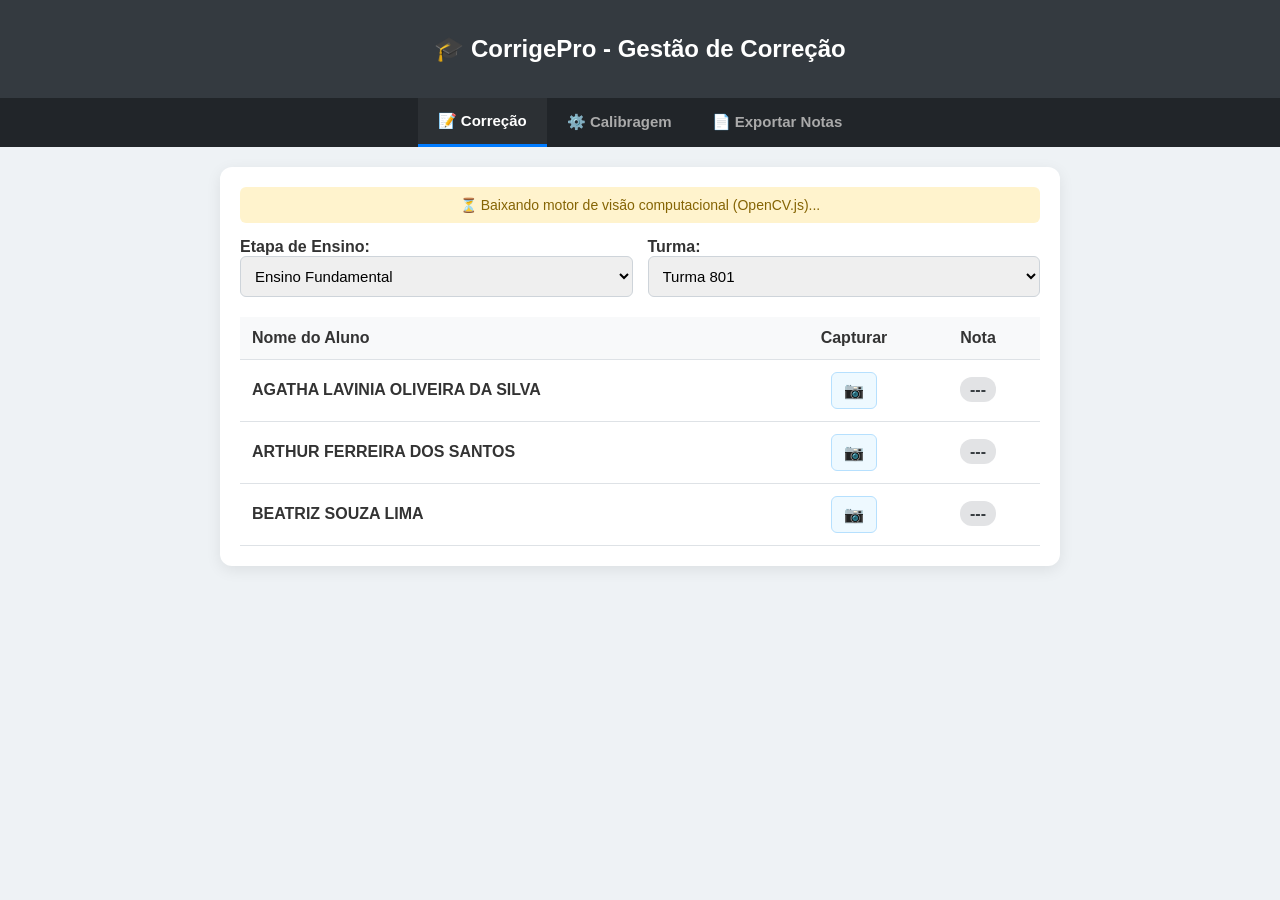
==== commit 8df7ee13: "teste versao coluna de gabarito" ====
--- a/index.html
+++ b/index.html
@@ -3,7 +3,7 @@
 <head>
     <meta charset="UTF-8">
     <meta name="viewport" content="width=device-width, initial-scale=1.0">
-    <title>Sistema de Correção de Provas - CorrigePro</title>
+    <title>CorrigePro - Gestão de Correção</title>
     <style>
         :root {
             --primary: #007bff;
@@ -43,7 +43,20 @@
         /* Aba Calibragem */
         .slider-group { margin: 12px 0; text-align: left; }
         .slider-group label { display: block; font-size: 13px; font-weight: bold; margin-bottom: 3px; }
-        .grid-gabarito { display: grid; grid-template-columns: 1fr 1fr; gap: 8px; margin: 10px 0; text-align: left; }
+        .slider-group input { width: 100%; }
+        
+        /* Grid do Gabarito: 1 a 5 na coluna 1 e 6 a 10 na coluna 2 */
+        .grid-gabarito { 
+            display: grid; 
+            grid-template-rows: repeat(5, auto); 
+            grid-auto-flow: column; 
+            gap: 10px 20px; 
+            margin: 15px 0; 
+            text-align: left; 
+        }
+        .grid-gabarito div { display: flex; align-items: center; justify-content: space-between; background: #f8f9fa; padding: 6px 12px; border-radius: 6px; border: 1px solid #e9ecef; }
+        .grid-gabarito select { padding: 4px 8px; border-radius: 4px; border: 1px solid #ccc; font-weight: bold; }
+        .preview-title { font-size: 14px; font-weight: bold; color: #495057; margin-top: 15px; margin-bottom: 5px; text-align: left; }
 
         /* Botões Gerais */
         .btn-action { background: var(--success); color: white; border: none; padding: 12px 20px; border-radius: 6px; font-size: 16px; font-weight: bold; cursor: pointer; width: 100%; margin-top: 15px; }
@@ -94,18 +107,23 @@
         </table>
     </div>
 
-    <!-- ================= ABA 2: CALIBRAGEM (Salva em Cookie) ================= -->
+    <!-- ================= ABA 2: CALIBRAGEM ================= -->
     <div id="abaCalibragem" class="tab-content" style="display:none;">
         <h3>🎛️ Calibragem do Modelo Mestre</h3>
-        <p style="font-size: 13px; color: #666;">Tire a foto de um gabarito modelo e ajuste as miras vermelhas sobre as alternativas. O ajuste ficará salvo no Cookie do navegador.</p>
+        <p style="font-size: 13px; color: #666;">Tire a foto de um gabarito modelo para alinhar os eixos e definir as respostas corretas. Os ajustes ficarão gravados nos Cookies.</p>
         
         <video id="webcamCalib" autoplay playsinline></video>
         <button class="btn-action" id="btnCapturarModelo" style="background:#007bff;" disabled>📸 CAPTURAR FOTO PARA AJUSTAR</button>
 
         <div id="painelSliders" style="display:none; margin-top:20px;">
+            <div class="preview-title">🟢 1. Cantos Mapeados (Foto Original):</div>
+            <canvas id="canvasFotoOriginalAjuste"></canvas>
+
+            <div class="preview-title" style="margin-top:20px;">🎯 2. Alinhamento dos Eixos (Imagem Desentortada):</div>
+            <p style="font-size: 12px; color: #666; text-align: left; margin-top:0;">Mova os sliders abaixo para posicionar as miras sobre as bolinhas do gabarito.</p>
             <canvas id="canvasCalibPreview"></canvas>
 
-            <h4>Ajuste de Posição da Grade:</h4>
+            <h4 style="text-align:left; margin-top:20px;">🎛️ Controles de Posição dos Eixos (X, Y)</h4>
             <div class="slider-group"><label>Q01-05 Horiz (X1): <span id="val_x1">100</span>px</label><input type="range" id="input_x1" min="0" max="400" value="100"></div>
             <div class="slider-group"><label>Q01-05 Vert (Y1): <span id="val_y1">104</span>px</label><input type="range" id="input_y1" min="0" max="400" value="104"></div>
             <div class="slider-group"><label>Q06-10 Horiz (X2): <span id="val_x2">356</span>px</label><input type="range" id="input_x2" min="200" max="600" value="356"></div>
@@ -113,10 +131,21 @@
             <div class="slider-group"><label>Largura Letras (spX): <span id="val_spX">33</span>px</label><input type="range" id="input_spX" min="5" max="100" value="33"></div>
             <div class="slider-group"><label>Altura Linhas (spY): <span id="val_spY">51</span>px</label><input type="range" id="input_spY" min="5" max="150" value="51"></div>
 
-            <h4>📝 Gabarito Oficial Padrão:</h4>
+            <hr style="margin: 20px 0; border: 0; border-top: 1px solid #ccc;">
+
+            <div style="text-align: left; margin-bottom: 15px;">
+                <label><strong>Quantidade de Opções por Questão:</strong></label>
+                <select id="selectNumOpcoes" class="form-control" style="margin-top: 5px;">
+                    <option value="4">4 Opções (A, B, C, D)</option>
+                    <option value="5" selected>5 Opções (A, B, C, D, E)</option>
+                </select>
+            </div>
+
+            <h4 style="text-align:left; margin-top:15px;">📝 Configurar Gabarito Oficial Correto</h4>
+            <!-- Grid formatado: Q1-Q5 na Coluna 1 e Q6-Q10 na Coluna 2 -->
             <div class="grid-gabarito" id="containerGabaritoCalib"></div>
 
-            <button class="btn-action" onclick="salvarCalibracaoCookie()">💾 SALVAR NO COOKIE</button>
+            <button class="btn-action" onclick="salvarCalibracaoCookie()">💾 SALVAR AJUSTES NO COOKIE</button>
         </div>
     </div>
 
@@ -150,971 +179,54 @@
         onRuntimeInitialized: function() {
             cvReady = true;
             const statusEl = document.getElementById('statusCv');
-            statusEl.innerText = "✅ Motor de visão computacional pronto!";
-            statusEl.style.background = "#d4edda"; statusEl.style.color = "#155724";
-            setTimeout(() => { statusEl.style.display = 'none'; }, 2000);
-            document.getElementById('btnCapturarModelo').disabled = false;
+            if (statusEl) {
+                statusEl.innerText = "✅ Motor de visão computacional pronto!";
+                statusEl.style.background = "#d4edda"; statusEl.style.color = "#155724";
+                setTimeout(() => { statusEl.style.display = 'none'; }, 2000);
+            }
+            const btnCap = document.getElementById('btnCapturarModelo');
+            if (btnCap) btnCap.disabled = false;
         }
     };
 </script>
 <script async src="https://docs.opencv.org/4.9.0/opencv.js"></script>
-<!-- Substitua o bloco <script> final do seu index.html por este: -->
+
 <script>
     // ================= 1. CONSTANTES E VARIÁVEIS GLOBAIS =================
-    // (Devem ser declaradas no topo para que todas as funções possam acessá-las)
-    const LETRAS = ["A", "B", "C", "D", "E"];
+    const LETRAS_TODAS = ["A", "B", "C", "D", "E"];
     const defaultGabarito = ['B','D','C','B','C','D','C','B','A','B'];
     const sliders = ['x1', 'y1', 'x2', 'y2', 'spX', 'spY'];
 
-    // Cole aqui o seu objeto DADOS_ALUNOS completo:
     const DADOS_ALUNOS = {
-  "Ensino Fundamental": {
-    "801": [
-      "AGATHA LAVINIA OLIVEIRA DA SILVA",
-      "ALICE MARQUES DE OLIVEIRA LOPES",
-      "ALICE MONTEIRO DOS SANTOS",
-      "ALINE SOUZA QUENUPE",
-      "ANA LAURA SILVA FREITAS",
-      "ARTHUR YAGO FAGUNDES VIEIRA",
-      "BERNARDO DE PAULA DO CARMO",
-      "DAVI LUCA SANTOS DE SOUZA",
-      "DAVI LUCAS RODRIGUES DOS SANTOS",
-      "EDUARDA CRISTINA SOARES",
-      "ELOAH RAISSA MENDONCA MARTA",
-      "EMANUELLE SILVA GONCALVES BARRETO",
-      "EVELYN SOFHIA DA SILVA FERNANDES",
-      "GEANY CAROLINE GONCALVES COSTA",
-      "HENRIQUE FREITAS MAGALHAES",
-      "ISABELLY EDUARDA MARQUES DUARTE",
-      "JHONATAN ALEX SANTOS SOUZA",
-      "JULIA GABRIELE DA SILVA ALVES",
-      "JUNIO CESAR VIEIRA SILVA",
-      "KETHELYN RAISSA FIAU DOS SANTOS",
-      "KETHLEN SUELLEM DE SALLES OLIVEIRA",
-      "LAURA EMANUELLY DIAS GOMES",
-      "LAVINIA GABRIELY SANTOS DA SILVA",
-      "LAVINYA RODRIGUES DA SILVA",
-      "LINDSAY DE OLIVEIRA SILVA",
-      "LUCAS GABRIEL RODRIGUES FARIAS",
-      "MARIA ALICE SANTOS SILVA",
-      "MARIA EDUARDA DE SOUZA BARBOSA",
-      "MARIA EDUARDA SOARES DA SILVA",
-      "MARIANA MENDES DOS SANTOS",
-      "MATHEUS SILVA PONTES",
-      "MIGUEL FILIPE SILVA DE SOUZA",
-      "NATHALIA CAROLINE ARAUJO PEREIRA",
-      "SOPHIA EMANUELLE SOUZA DE OLIVEIRA"
-    ],
-    "802": [
-      "ALEXIA VITORIA RODRIGUES ROCHA",
-      "ANA CLARA SILVA FERREIRA BATISTA",
-      "ANNE GABRIELLY ALVES VIEIRA",
-      "BEATRIZ MOTA PAIVA MARCAL",
-      "CAUA PIERRE GONCALVES MUNIZ",
-      "DAVI LUCAS DOS SANTOS LANA",
-      "DAVI LUCAS GUSMAO BATISTA",
-      "ELIZA ABREU CORREA",
-      "ERICK FERNANDO OLIVEIRA SILVA",
-      "GABRIEL MORAIS OLIVEIRA DE SOUZA",
-      "GEOVANNA STEPHANY COELHO AMORIM",
-      "GIOVANNA VIEIRA MENDES RODRIGUES",
-      "HADASSA VITORIA ALMEIDA RAMOS",
-      "HEITOR SILVA DE PAULA",
-      "HELOISA CAMPOS CLEMENTE",
-      "ISABELLA SANTANA VIEIRA",
-      "JOAO MIGUEL SILVA CANDIDO",
-      "KETLEN RODRIGUES MIRANDA",
-      "LAUANY CRISTINA ALVES CLEMENTE",
-      "MAIKI FILIPE SILVA BARBOSA",
-      "MARIA CECILIA ROCHA PIMENTA",
-      "MARIA CLARA SILVA GONCALVES",
-      "MARIA JULIA DE OLIVEIRA",
-      "NATIELLY WILIANE FERREIRA DA SILVA",
-      "PEDRO HENRIQUE PIMENTA DA SILVA",
-      "PEDRO HENRIQUE TEIXEIRA GOMES",
-      "RAYANE VALLENTINA GOMES DE MATOS",
-      "RODRIGO AUGUSTO RIBEIRO DOS SANTOS",
-      "SABRINA CRISTINA DOS SANTOS",
-      "SAYMON VINICIUS CIRILO LOBO",
-      "SOFIA LORENZA DE OLIVEIRA MENDES",
-      "SOPHIA EMANUELLE DE JESUS COSTA",
-      "YASMIN VITORIA TOGUIAS LIRIO"
-    ],
-    "803": [
-      "ALESSANDRO EUSTAQUIO BORGES JUNIOR",
-      "ANA CLARA OLIVEIRA FERREIRA",
-      "ANA JULIA ABREU DA SILVA",
-      "ANDRESSA SANTOS HERMISDORFF RIBEIRO",
-      "ARTHUR JADSON SANTOS MARTINS ANDRADE",
-      "AUDREY MIRELLA SOARES SANTANA",
-      "DAYVID GOMES DE OLIVEIRA",
-      "DIOGO LUCCA SOUZA BORGES",
-      "ELIZA EMANUELE SOARES PEREIRA",
-      "EMILY VICTORIA FERREIRA GUEDES",
-      "EMMANUEL MOREIRA DOS SANTOS",
-      "ENDRIO MIGUEL PACHECO PRISCO",
-      "FILIPE ARAUJO LOPES",
-      "GABRIEL RODRIGUES PEREIRA NUNES",
-      "GUSTAVO ALMEIDA CAVALCANTI",
-      "ISABELLE HELENA BARBOSA DIAS",
-      "ISADORA VITORIA PEREIRA DOS SANTOS",
-      "ITALO PEREIRA LACERDA",
-      "JADSON JESUS DOS SANTOS",
-      "KAIO HENRIQUE MATHIAS DA SILVA",
-      "KAYLAINE VICTORIA DE SOUZA MORAIS",
-      "LIVIA APARECIDA OLIVEIRA DA SILVA",
-      "MARIA LUIZA RODRIGUES",
-      "MARIANA APARECIDA DA COSTA",
-      "NARYELLY LAYSLA ROMUALDO DE JESUS",
-      "PETRICK SAMUEL DE CARVALHO MARTINS ROSA",
-      "REBECA VITORIA ALBERTO DE REZENDE",
-      "RUAN VANDERLEI XAVIER SILVA",
-      "VITOR RODRIGUES FARIA",
-      "WESLEY MATHEUS DOS REIS PEREIRA",
-      "YAN EMANUEL MENDES LOPES",
-      "YURI HENRIQUE BENZAQUEM FERREIRA"
-    ],
-    "901": [
-      "ALICE EMANUELLE RODRIGUES SILVA",
-      "ARTHUR SANTOS OLIVEIRA",
-      "CAROLINA VITORIA DA SILVA CLEMENTE",
-      "CAROLINE DA SILVA OLIVEIRA",
-      "DAVI CEZAR BARBOSA CARVALHAIS",
-      "ELOA MARIA MADUREIRA ALVES",
-      "EMANUELLY VITORIA SOUZA ROCHA",
-      "FRANCIELLE VICTORIA DA SILVA",
-      "GLORIA MARIA BORGES SILVA",
-      "GUILHERME CARDOSO MARTINS DA SILVA",
-      "ISABELLA CRISTINA PAIM DA SILVA",
-      "JAMILE DE JESUS OLIVEIRA",
-      "JOAO VITOR DE PAULA DOS SANTOS",
-      "KAUA HENRIQUE SOARES TASSI",
-      "KEMILLY VITORIA AZEVEDO DE SOUSA",
-      "LAVINIA VITORIA LOPES",
-      "LEANDRO HENRIQUE DA SILVA LOPES",
-      "LETICIA KAROLLYNE LIBRELON KROGER",
-      "MARIA FERNANDA MAIA DA SILVA OLIVEIRA",
-      "MIGUEL NIVIO LEONEL IZIDORO",
-      "NATHALIA LORRAYNE GUEDES CARDOSO",
-      "NATHAN RODRIGO DA SILVA PEREIRA",
-      "NICOLAS EMANOEL SOUZA PIRES",
-      "PABLO GABRIEL DE SOUZA",
-      "PEDRO HENRIQUE DA SILVA DE PAULA",
-      "RAYSSA NOBRE DA SILVA",
-      "RICKELMY RIBEIRO MARQUES",
-      "SOPHIE RANIELLY GOMES DA SILVA",
-      "TAYLAN CARLOS PEREIRA DE SA",
-      "TAYNA NASCIMENTO ROCHA",
-      "VITORIA CRISTINA GONCALVES FERREIRA",
-      "WAGNER ROBERTO NEVES",
-      "YGOR HENRIQUE DE OLIVEIRA KNUPP",
-      "YURI HENRIQUE DE SOUSA SILVA"
-    ],
-    "902": [
-      "ANA JULIA GONCALVES MARTINS",
-      "ANNY EMANUELLY LOURENCO SOARES",
-      "BEATRIZ VITORIA SANTOS DE JESUS",
-      "CARLOS GABRIEL DA SILVA MERCEDES",
-      "DAVI TELLES SILVA",
-      "DOUGLAS SANTANA SOUZA",
-      "EDUARDO DE SOUZA LEITE",
-      "ELIABE BARREIROS DO CARMO",
-      "EMANUEL OLIVEIRA MOREIRA",
-      "EMANUELLY VITORIA SANTOS DE AVELAR",
-      "GUILHERME HENRIQUE ROCHA DA SILVA",
-      "IAGO PHILIPE FRUTUOSO DE SOUZA",
-      "ISABELA LETICIA SOUZA DE JESUS",
-      "JOAO VICTOR CASTRO ROMA",
-      "KAIQUE EMANUEL COSTA DE SOUZA",
-      "KAUA HENRIQUE DA SILVA ANICETO",
-      "LAVINIA VITORIA OLIVEIRA DUARTE",
-      "LAYS GABRYELLY BARRETO DE MOURA",
-      "LUAN PEREIRA LOPES DOS SANTOS",
-      "LUIZ GABRIEL ALVES DO CARMO",
-      "MARIA EDUARDA DA CRUZ DINIZ",
-      "MARIA EDUARDA DE JESUS MARTINS",
-      "MARIANA CARVALHO VERTEIRO",
-      "MIGUEL DE SOUZA SILVA",
-      "PEDRO HENRIQUE DIONIZIO GONCALVES",
-      "PETHERSON MAX REZENDE DOS SANTOS",
-      "RAFAELA CANCADO CALDEIRA",
-      "RYAN RAFAEL DA SILVA",
-      "SABRINA VITORIA DOS SANTOS BELO",
-      "SOPHIA EMANUELY RODRIGUES DOS SANTOS COSTA",
-      "THALISON GUILHERMINO DE PAIVA FRANCISCO",
-      "VICTORIA EMANUELLY PEREIRA DA SILVA",
-      "YASMIN MANOELLA NUNES MARTINS",
-      "YASMIN STEFANNY DE OLIVEIRA CRESPO"
-    ],
-    "903": [
-      "ANA CARLA DOS SANTOS SILVA",
-      "ARTHUR RAMOS DE SOUZA",
-      "BEATRIZ CAROLAYNE DE JESUS SOUSA",
-      "BRUNO HENRIQUE RAMOS GOMES",
-      "DANIELLY CAROLINE RAMOS BATISTA",
-      "DAVI HENRIQUE PEREIRA BARROSO DA SILVA",
-      "DIEGO RENAN AGUIAR DA SILVA",
-      "EMILLY KAROLINE OLIVEIRA SANTOS",
-      "ENZO GABRIEL PACHECO PRISCO",
-      "GABRIEL GOMES SIQUEIRA",
-      "GEAN CARLOS GONCALVES COSTA SOUZA E SILVA",
-      "GUSTAVO HENRIQUE SILVA ANDRADE",
-      "GUSTAVO LAMEU GONCALVES DA SILVA",
-      "IASMIN VITORIA DA COSTA OLIVEIRA",
-      "ISABELLA VITORIA NASCIMENTO COSTA",
-      "ISABELLY DOS SANTOS SOBRINHO",
-      "ISAQUE DENIS LOPES DE JESUS",
-      "JOAO PEDRO TORRES DA SILVA SANTOS",
-      "LEANDRO MARQUES DA SILVA",
-      "LUISA ESTER DA SILVA ANDRADE",
-      "MARIA CLARA FELIPE SCHENEIDER",
-      "MARIA EDUARDA KLIER FARIAS",
-      "MATEUS GARCIA DE CARVALHO",
-      "MIGUEL HENRIQUE GONCALVES MOURA",
-      "MONIQUE MAYRA DE OLIVEIRA ALVES",
-      "NIKOLAS MIGUEL COELHO DE OLIVEIRA",
-      "RICKELME JUNIO DOS SANTOS RIBEIRO",
-      "SAMUEL ARAUJO VIANA CARDOSO DE CAMPOS",
-      "SARA DANIELE BARROSO TEIXEIRA",
-      "SOFIA EMANUELLY SOARES SANTOS",
-      "STEFANY RIBEIRO DE OLIVEIRA",
-      "WALLACY RENAN SILVA BATISTA"
-    ]
-  },
-  "Ensino Médio - 1º Ano": {
-    "1001": [
-      "ANA CLARA SOUZA SANTOS",
-      "ARTHUR AMORIM OLIVEIRA",
-      "ARTHUR FELIPE DA SILVA MOREIRA",
-      "BRIAN GABRIEL SILVA",
-      "CAIO PETHERSON OLIVEIRA TRINDADE",
-      "CRISTOFER OLIVEIRA DE ASSIS",
-      "DAVI GABRIEL FERREIRA DA SILVA",
-      "ELEIR KERLON EVANGELISTA GONCALVES",
-      "GEOVANE ROCHA MACIEL DE OLIVEIRA",
-      "GIOVANNA LARAH DE JESUS SOUZA",
-      "GUILHERME ALVES AMARAL",
-      "GUILHERME HUGO GOMES DE SOUZA",
-      "GUSTAVO DUTRA GONCALVES",
-      "JOAO VICTOR RODRIGUES LOPES SOARES",
-      "KAMILY VITORIA TEIXEIRA DA SILVA",
-      "KAUANE SANTOS RODRIGUES",
-      "LARA ESTER FERREIRA GONCALVES",
-      "MICHELLY VIEIRA DE OLIVEIRA",
-      "NICOLAS GONCALVES FERREIRA",
-      "PIERRE AUGUSTO DE OLIVEIRA MENDES",
-      "RIAN MARTINS DUTRA",
-      "RYAN RIKELME DE SOUZA SANTOS",
-      "SAMUEL LUIZ OLIVEIRA DA SILVA",
-      "WELLINGTON JUNIO JESUS SILVA",
-      "YASMIN PRINCE DE JESUS OLIVEIRA"
-    ],
-    "1002": [
-      "SARA BOREL DE OLIVEIRA",
-      "CARLOS EDUARDO GONCALVES PEREIRA",
-      "CLAUDIO DA SILVA LAMEU",
-      "DAVI EMANUEL VIEIRA BRAICK",
-      "DIEGO ISMAR LEAL DE FREITAS DOS REIS",
-      "DIOGO PETER DA SILVA RODRIGUES",
-      "GABRIEL DE AZEVEDO OLIVEIRA MARTINS",
-      "GUSTAVO HENRIQUE SILVA DE ASSIS",
-      "IURY GABRIEL FELIX GOMES",
-      "JHULIA KETLEN MARQUES LEANDRO",
-      "JUAN CARLOS DE OLIVEIRA MENDES",
-      "JUNIA GABRIELLY LOPES VIANA",
-      "KAIKY GONSALVIS AFONSO DE MEDEIROS",
-      "KAMILLY LAUANA GOMES VITAL",
-      "LIVIA LAYSA DOS SANTOS TORRES",
-      "LUIZ OTAVIO GONCALVES DIAS",
-      "MARCELA EDUARDA OLIVEIRA RODRIGUES",
-      "MATEUS PIRES RAMOS DOS SANTOS",
-      "MAURICIO BRYAN NUNES OLIVEIRA",
-      "MIGUEL PIRES GONCALVES",
-      "NAULLANY RODRIGUES OLIVEIRA",
-      "RAFAEL ANTONIO SANTOS DE SOUZA",
-      "RICKELMY ASAPHY RODRIGUES LIMA",
-      "SAMUEL RYAN FERNANDES SILVA",
-      "SARAH EMMANUELLE LUCAS MARTINS NETTO",
-      "THAMYRES LIMA QUEIROZ",
-      "WALLACE LUCAS DE MEDEIROS",
-      "WANDERSON MIGUEL FELICIANO DA SILVA",
-      "YOGAN VINICIUS MARTINS DA MATA"
-    ],
-    "1003": [
-      "ANGELINA DE ALMEIDA OLIVEIRA",
-      "AGATHA GABRIELLY RODRIGUES DOS SANTOS",
-      "ALICE VICTORIA SILVA AVELAR",
-      "ANA CLARA DA SILVA SANTOS",
-      "CAIO FILIPE FERREIRA GOMES",
-      "CAIO OLIVEIRA DE SOUZA",
-      "CAMILA ROCHA DE JESUS",
-      "CARLOS DANIEL FERNANDES DE SOUZA",
-      "CARLOS DANIEL GOMES PEREIRA",
-      "CESAR ISAIAS BARBOSA FERREIRA",
-      "EMANUELLY CRISTINA DE SOUZA BICALHO",
-      "EMILY RAIARA RIBEIRO LOPES",
-      "GEOVANNA MARINS SILVA",
-      "GUILHERME CORREA DE MOURA ARAUJO",
-      "GUSTAVO HENRIQUE DA SILVA ROCHA PEREIRA",
-      "HEVELLYN LUIZA DE OLIVEIRA MARTINS",
-      "HILDA VITORIA DOS SANTOS DE JESUS",
-      "JOAO PEDRO DUTRA BRANDAO FLORES",
-      "JOAO VICTOR SANTOS ROCHA",
-      "JOSUE GABRIEL DOS SANTOS NEVES",
-      "KAMILLY FERNANDA ARAUJO SANTOS",
-      "KAYO VITOR REIS FELIX",
-      "LARYSSA EMYLI VIEIRA DE SOUZA",
-      "LUCAS ALEXANDRE CARDOSO SILVA",
-      "MAELE LISLEY DOS REIS CONCEICAO",
-      "MATHEUS FELIPE FONSECA DA SILVA",
-      "PEDRO HENRIQUE DOS REIS GOMES",
-      "RICHARLLYSON ALAN GODINHO SANTOS",
-      "SAMUEL JUNIO COELHO RIBEIRO"
-    ],
-    "1004": [
-      "WELLINGTON DOUGLAS DOMINGOS",
-      "BEATRIZ RODRIGUES FERREIRA",
-      "ADRIEL RUBENS DOS REIS COUTINHO",
-      "ADRYAN HENRIQUE DE SOUZA MOTA",
-      "ANA CAROLINA MATOS PARDIM BENTO",
-      "ARTHUR HENRIQUE PEREIRA OLIVEIRA",
-      "ARTHUR MIGUEL SOARES DA SILVA",
-      "ARTHUR VINICIUS RODRIGUES MARTINS",
-      "BERNARDO OLIVEIRA SAMPAIO",
-      "BIANCA CAMILY DA SILVA SANTOS",
-      "DAFINY ALINE COLARES DE ALMEIDA",
-      "DIANA CHAVES PEREIRA",
-      "EDUARDO HENRIQUE RIBEIRO VENTURIM",
-      "ISABELY OLIVEIRA GONCALVES",
-      "JULIA AMORIM DA SILVA",
-      "JULIA GABRIELA XAVIER DA SILVA",
-      "KAROLINA NASCIMENTO DA SILVA LIMA",
-      "KELY AMANDA DOS SANTOS SILVA",
-      "LEANDRO OLIVEIRA DOS SANTOS",
-      "MATEUS ALMEIDA BATISTA",
-      "MIGUEL LUIZ DE ALMEIDA RODRIGUES",
-      "MIGUEL RODRIGUES DOS SANTOS",
-      "MIRIAM KELLY FERREIRA DE JESUS",
-      "PEDRO HENRIQUE RASPANTE PEREIRA",
-      "RENATA DE SOUZA ALVES",
-      "RYAN OLIVEIRA RODRIGUES COSTA",
-      "SOFIA ARAUJO VIANA",
-      "TAYLOR HENRIQUE FERREIRA DE SOUSA",
-      "WALISSON DIAS DE SOUSA",
-      "WALLISON JUNIOR DOS SANTOS"
-    ],
-    "1005": [
-      "HERLEY SOUZA ALVES",
-      "ADRIAN LEMES VIANA",
-      "ARTHUR DA COSTA COELHO",
-      "ARTHUR MIGUEL LOURENCO SILVA",
-      "DAVI LUCAS GONCALVES FERREIRA",
-      "DIEGO HENRIQUE MOREIRA BOREL",
-      "ESMERALDA PIRES DOS SANTOS",
-      "ESTER GABRIELLE MARTINS DE SOUZA",
-      "GUSTAVO COIMBRA DOS SANTOS",
-      "GUSTAVO PERES DA SILVA",
-      "ISABELY ADRIANE ALVES DE SOUZA",
-      "ISAC GABRIEL GOMES MARTINS",
-      "ISLARA SOFIA LAGO DOS SANTOS",
-      "JOAO VITOR DE OLIVEIRA RODRIGUES",
-      "JULIA DA SILVA FERNANDES PINHEIRO",
-      "JULIA RODRIGUES FERREIRA",
-      "KAUA CEZAR RODRIGUES",
-      "LAVINE EVELLYN MENDES DOS SANTOS",
-      "LUIZ EDUARDO DE SOUSA MELO",
-      "MARIA FERNANDA ALVES DOS SANTOS",
-      "NICOLAS NUNES DA CONCEICAO REIS",
-      "PABLO EDUARDO DE JESUS COSTA FERREIRA",
-      "PEDRO HENRIQUE MARTINS DA SILVA TAVARES DE MATOS",
-      "RAISSA GABRIELA ALVES MARTINS",
-      "RAYSSA HELEN VIEIRA DE SOUZA",
-      "RYAN GABRIEL SOUZA RIBEIRO",
-      "THAMIRES RAMOS ALVES BRAZ",
-      "VICTOR EMANUEL FAGUNDES VIEIRA",
-      "VITOR GABRIEL RODRIGUES ROQUE",
-      "VITOR RAFAEL QUEIROZ DE OLIVEIRA",
-      "VITORIA YASMIM PEREIRA DAS DORES"
-    ],
-    "1006": [
-      "ANA CLARA DE JESUS DA SILVA",
-      "ANA JULIA SOARES",
-      "ANGEL GUSTAVO FELIX MARQUES",
-      "ARTHUR SAMUEL SIQUEIRA COSTA",
-      "BEATRIZ MONTEIRO DE SOUZA",
-      "BRUNA INEZ CAETANO SANDER",
-      "DAVI HENRIQUE DOS SANTOS MOURA",
-      "EMANOEL SANTOS DOS PASSOS",
-      "EMILLY CRISTINA DE OLIVEIRA BATISTA",
-      "FLAVIO AUGUSTO DA SILVA",
-      "GUILHERME HENRIQUE DOS SANTOS ARAUJO",
-      "GUILHERME THIAGO SILVA SANTOS",
-      "IASMYN VITORIA LUIZA DA SILVA SOUZA",
-      "ISAAC FERREIRA DE SOUZA",
-      "ISABELLY CRISTINY GONCALVES DE SOUZA",
-      "IZABELLE RODRIGUES ROCHA",
-      "JOAO VICTOR DE OLIVEIRA DA SILVA",
-      "JULIA KAROLLAYNE LOPES FERREIRA",
-      "JULLIANA VICTORIA SILVA SOUZA",
-      "KAYRON BRITO ESTEVAO",
-      "KEVEN WILLIAN CHAGAS SANTOS FIRMO",
-      "KEVYN RYAN GONCALVES COSTA",
-      "LAVINIA JORY SANTOS",
-      "LETICIA NASCIMENTO SANTOS",
-      "MARIA LUIZA FERREIRA CORREIA",
-      "MATHEUS HENRIQUE GOMES DA SILVA",
-      "MIKAEL EUGENIO GONCALVES PEREIRA",
-      "PAULO HENRIQUE FERNANDES COELHO",
-      "PEDRO GUILHERME RESENDE DA SILVA",
-      "RUAN PABLO MARQUES DE SOUZA SILVA",
-      "SAMUEL TIAGO RODRIGUES AMARAL",
-      "SOPHIA EMANUELLE DO NASCIMENTO",
-      "STEFANY EMILE DE MIRANDA LOPES"
-    ],
-    "1007": [
-      "ADRIA LUIZA DE SOUZA FERREIRA",
-      "ANA CAROLINE AGUINEL RODRIGUES",
-      "ANA CLARA DOS SANTOS MONTEIRO",
-      "CAMILY VITORIA DAVID SILVA",
-      "DANIEL LANCELLOTT DE SOUZA PEREIRA VASCONCELOS",
-      "DANIELLY YASMIM VENANCIA DA SILVA",
-      "DAVI SOUZA BARBOSA",
-      "GABRIEL SAYMON COSTA DE JESUS",
-      "GABRIEL VITOR FERNANDES BUENOS AIRES",
-      "GABRIELLA STHEFANY GOMES DE JESUS",
-      "ISAQUE GUSTAVO DA SILVA NASCIMENTO",
-      "KEMILLY VICTORIA MARTINS DA SILVA",
-      "KEROLAYNE MONTEIRO DURVAL MAIA",
-      "KETLYN GABRIELLY MAIA LACERDA",
-      "LUIS HENRIQUE GOMES SILVA",
-      "MANOELLY ROBERTA LOPES NEVES",
-      "MARIA CLARA BARBOSA DA COSTA",
-      "PAOLA GABRIELE SILVA",
-      "PEDRO FELIPE DE SOUZA CERQUEIRA",
-      "PEDRO HENRIQUE PEREIRA RODRIGUES",
-      "RAYANE INES SANDER CAETANO",
-      "RIAN LEANDRO RODRIGUES",
-      "RUAN ALVES GOMES",
-      "SARA VICTORIA NEPOMUCENO DE LEMES",
-      "STHEPHANY EDUARDA COSTA DE OLIVEIRA",
-      "THALYTA ALVES DOS SANTOS",
-      "THIAGO GABRIEL DA SILVA SOUZA",
-      "TICIANE KETTELEY AMARAL PINTO",
-      "VICTOR GABRIEL SOUTO PEREIRA",
-      "VICTOR RODRIGUES ROCHA",
-      "VITOR PAULO LUZ DA SILVA",
-      "WANDER FRANCISCO SILVESTRE DE CASTRO",
-      "YASMIM PHAOLLA RICARDO FELIX",
-      "YASMIM VICTORIA DIAS DUARTE",
-      "YURI GABRIEL DE OLIVEIRA SANTOS"
-    ]
-  },
-  "Ensino Médio - 2º Ano": {
-    "2001": [
-      "AGATA AMANDA DOS SANTOS DE OLIVEIRA",
-      "BARBARA VITORIA REIS DE SOUZA",
-      "CAIO ISAAC DE PAULA",
-      "CAUA KEVEN DAVID CIRILO",
-      "DANIEL JUNIO COSTA DE JESUS",
-      "DAVI FERNANDES ELOI",
-      "DHIULYANE MARIA RODRIGUES FERREIRA",
-      "EMILLY VITORIA DOS SANTOS PINTO",
-      "ERICK WALLACE RIBEIRO KENUPE",
-      "GABRIEL HENRIQUE SANTOS REZENDE",
-      "GABRIELA VITORIA RODRIGUES DA SILVA",
-      "GABRYEL HENRIQUE DE ANDRADE CRUZ",
-      "JUAN SEBASTIAN DA SILVA",
-      "KAILANY VITORIA ALVES COSTA",
-      "KELLY CAROLINA DA SILVA MORAES",
-      "KHAYO RODRIGUES DA CUNHA",
-      "LARYSSA VITORIA FERREIRA LOPES",
-      "LUCAS KAUAN GONCALVES MARTINS",
-      "LUIS EDUARDO DE MORAIS RODRIGUES",
-      "MARCUS VINICIUS AGUIAR DA SILVA",
-      "MARIA LUIZA ANDRADE DOS SANTOS VIEIRA",
-      "MATHEUS FILLIPE FERREIRA AVELAR",
-      "MELLODY DE JESUS SANTOS",
-      "NATA ALVES PIO MACIEL",
-      "NATHASHA CAROLINE MOTA FONSECA DOS SANTOS",
-      "RAFAEL DAVI SOARES COELHO",
-      "RAFAEL MOREIRA DE CARVALHO",
-      "SAMUEL MEDINA SANTOS",
-      "SUELEN KARINE ALVES DOS SANTOS",
-      "THAILA CRISTINY REIS DE SOUZA BENTO",
-      "THALLYS GABRIEL PEREIRA GOMES",
-      "YURI HENRIQUE BATISTA RODRIGUES",
-      "YURI MATHEUS DE SOUZA SANTOS"
-    ],
-    "2002": [
-      "ADRYAN EDUARDO DA SILVA BEZERRA DUTRA",
-      "ANA CLARA DE FREITAS OLIVEIRA",
-      "ANA LUIZA DE FARIA RAMOS",
-      "ANDREY MARCAL OLIVEIRA DE MORAIS",
-      "BIANCA CAROLINE BICALHO SANTANA",
-      "CAMILY DE AGUIAR ALVES",
-      "DAVY ACACIO DIAS ALVES",
-      "EDUARDA INGRID BATISTA LINO",
-      "ENZO GABRIEL CARVALHO DA SILVA",
-      "ERICK GUSTAVO DOS SANTOS BARBOSA",
-      "GABRIEL DE SOUZA POSES",
-      "GABRIEL LORRAN DA SILVA LACERDA",
-      "GABRIELA GONCALVES DUARTE RODRIGUES",
-      "GABRIELY DE AGUIAR ALVES",
-      "HUGO COSTA DAVID",
-      "IAN AGUIAR REZENDE",
-      "ISABELLA CRISTINA DE SOUZA FERREIRA",
-      "ISABELLA DE JESUS PEREIRA BRAGA",
-      "JOAO VICTOR FERREIRA SILVA",
-      "JOYCE BORGES DE OLIVEIRA",
-      "KAUA LUCAS LOPES SOARES",
-      "KEIVISON VENANCIO DA CRUZ SALES",
-      "LAURA ROSD DE OLIVEIRA",
-      "MARIA EDUARDA LOPES RODRIGUES",
-      "MATHEUS PHILLIPE SOUTO DA SILVA",
-      "REBECA VITORIA DE SOUZA",
-      "SAMUEL REIS RODRIGUES",
-      "SARAH LUIZA LOPES MARINS",
-      "VICTOR GABRIEL DE ALMEIDA ROCHA",
-      "YAGO DOUGLAS DO CARMO SILVA"
-    ],
-    "2003": [
-      "ADRIANA GRAZIELA SILVA LIMA",
-      "ALEXANDRE SANTOS DE OLIVEIRA",
-      "ARTHUR FERNANDES DE LIMA",
-      "ARTHUR GABRIEL TEIXEIRA DA SILVA",
-      "CAMILE SANTOS DE ARAUJO",
-      "CAROLINE VITORIA ALCANTARA BARBOSA",
-      "DANIEL RIBEIRO DA SILVA",
-      "EDUARDA CAMILLE LIMA DE SOUZA",
-      "EMILY DE OLIVEIRA GONCALVES",
-      "EROS RODRIGUES GOMES",
-      "GABRIEL LEITE DE ANDRADE SILVA",
-      "GUILHERME JORGE COELHO DE JESUS",
-      "IURY MENDONCA VIEIRA MARTINS DOS SANTOS",
-      "JOAO CARLOS AMORIM DE SOUZA",
-      "JUAN PHELIP DA SILVA OLIVEIRA",
-      "KAMILA CRISTINA DE OLIVEIRA SILVA",
-      "LARA YASMIN ALVES FRUTUOSO",
-      "LUCAS GABRIEL RAMOS DE SOUZA",
-      "LUIZ EDUARDO DE OLIVEIRA PERES",
-      "LUIZ FILIPE PEREIRA DE ANDRADE",
-      "LUIZA VITORIA RABELO ALVES",
-      "MAISA APARECIDA ANUNCIACAO SANTANA",
-      "MARIA EDUARDA SOARES DIAS",
-      "MARIA EDUARDA VIEIRA TREGA",
-      "MELYSSA VITORIA GOMES DA SILVA",
-      "NICOLE DE JESUS DE SOUZA",
-      "VICTOR GABRIEL QUERINO DE JESUS",
-      "VICTOR HUGO SIQUEIRA DOS SANTOS",
-      "VITOR GABRIEL LOPES FERREIRA",
-      "WELLINGTON JUNIO DE ALMEIDA MORENO"
-    ],
-    "2004": [
-      "ABNER GABRYEL JACOB DA SILVA",
-      "ALEXSANDER RODRIGUES ROCHA",
-      "ANDRE EMANUEL CARDOSO NUNES",
-      "BEATRIZ DE OLIVEIRA SENRA",
-      "CAMILA VITORIA DE SOUZA SANTOS",
-      "CLARA LIMA DE MENEZES",
-      "DANIEL NASCIMENTO BORGES",
-      "DAVI DE OLIVEIRA MARTINS SOARES",
-      "EDUARDA ALINE CEZARIO DIAS DOS SANTOS",
-      "EMANUELLY SOARES VIEIRA",
-      "EVA CRISTINA PEREIRA DE JESUS",
-      "EVELLYN CRYSLAINE FERREIRA DE AMORIM DOS SANTOS",
-      "GIOVANNA VITORIA DA CRUZ SOUZA",
-      "HELLEN DE ALMEIDA CRUZ",
-      "ISABELLY CRISTINA FERREIRA DA SILVA",
-      "JULIO CESAR DE OLIVEIRA LOPES",
-      "KYMBERLLY VICTORIA DE OLIVEIRA MARTINS",
-      "LAVINNY EDUARDA SOUZA SENRA",
-      "LUCIANO ALVES FAUSTINO CAETANO",
-      "MARIA EDUARDA GOMES DA CRUZ",
-      "MARIA EDUARDA MOREIRA DE SOUZA",
-      "MAYSA ROBERTA LOPES NEVES",
-      "MIGUEL CARVALHO DOS SANTOS",
-      "MISUARA DE SOUZA SELES",
-      "NEEMIAS VICTOR MARTINS",
-      "NICOLAS CANDIDO DE SOUZA",
-      "NICOLLY FERNANDES SIQUEIRA",
-      "RHANYELE VITORIA MARTINS DOS REIS",
-      "RITA DE KASSIA SOUZA PEREIRA",
-      "SOPHIA EMANUELLE VIEIRA LATELISA"
-    ],
-    "2005": [
-      "ALICE PEREIRA SOUZA",
-      "ANA CLARA RODRIGUES DUMBA",
-      "ANA CLAUDIA BATISTA DE SOUZA OLIVEIRA",
-      "ANDRE PROCOPIO DOS SANTOS",
-      "ANNA JULIA RODRIGUES PEREIRA SOARES",
-      "ARTHUR RAFAEL DA SILVA NASCIMENTO",
-      "CLARA VITORIA MARTINS MACEDO",
-      "DANIELLE DE SOUZA SILVA",
-      "DANNYLO LOPES SOUZA",
-      "DAVI GONCALVES DOS SANTOS",
-      "EDUARDO OTAVIO DA SILVA",
-      "EMY EMANOELA MENDES MACHADO DOS SANTOS",
-      "GABRIEL SAMMER DA SILVA",
-      "ISAQUE CLODOALDO RIBEIRO DE SOUZA",
-      "JOAO VITOR DE SOUZA ALVES",
-      "KARLA MIRELLE COSTA DANTAS",
-      "KAUA FELIPE ALVES MARTINS",
-      "KAUA RIBEIRO MARTINS",
-      "LARA BEATRIZ DOS SANTOS SILVA",
-      "LARISSA EDUARDA SILVEIRA DE SOUZA",
-      "LETICIA LOPES MARINHO",
-      "LUIS HENRIQUE DE OLIVEIRA RIBEIRO",
-      "LUIZ FELIPE SANTOS GOMES",
-      "MARCOS VINICIUS FERREIRA QUARESMA",
-      "MARIA EDUARDA RODRIGUES XAVIER ALVES",
-      "MARIO JUNIO SILVA ARAUJO",
-      "MATHEUS OLIVEIRA PENA",
-      "NATHALLY VICTORIA MENDES GOMES DE JESUS",
-      "RICHARD KEVISSON ROCHA LOPES",
-      "THAVYNE LUIZA RIBEIRO REIS",
-      "THAYNA FREITAS VINDILINO",
-      "WALLACE DOS REIS ROCHA",
-      "WENDEL EMANUEL SANTOS MELO",
-      "YASMIM COUTO DE SOUZA"
-    ],
-    "2006": [
-      "ADRIEL ALVES DA SILVA",
-      "ANA LUIZA LACERDA DE OLIVEIRA CARVALHO",
-      "ANA LUIZA PEREIRA ELEUTERIO",
-      "ANA LUIZA SOUZA FERREIRA",
-      "ANNA JULIA ALBINA DE ALMEIDA",
-      "ARTHUR ROSARIO GOMES",
-      "CAUA HENRIQUE PINHEIRO DA SILVA",
-      "DANIEL FABIO SILVA FERREIRA",
-      "DANIELLY CRISTINA ALVES PEREIRA",
-      "ERIK FELIPE DOS SANTOS COSTA",
-      "FELIPE EMANUEL MARTINS SANTOS",
-      "GUSTAVO HENRIQUE MACIEL DE SOUZA",
-      "JOAO CARLOS MAGALHAES PINTO FELIPE",
-      "JOAQUIM MARTINS MAGALHAES FALEIRO",
-      "KAMILLY VITORIA RODRIGUES RIBEIRO",
-      "KAUA VINICIO REIS SILVA",
-      "KEYVISON FERNANDO ALVES DA SILVA",
-      "LAVINNYA EMANUELLE MOREIRA SANTOS",
-      "LETICIA ESTHER DA SILVA PEREIRA",
-      "LIZANDRA ROBERTA LUIZA DA SILVA",
-      "MICHAEL HENRIQUE MARTINS SILVA",
-      "NATHAN GUEDES DOS SANTOS",
-      "PIETRO HENRIQUE DE SOUZA COSTA",
-      "RYAN GABRIEL RAMALHO DE SOUZA",
-      "SAMUEL ALVES DA COSTA",
-      "SARA VITORIA NUNES FARIA",
-      "SOFIA CRISTINA MENDES FERNANDES",
-      "STEPHANIE VITORIA SOARES DOS SANTOS",
-      "THIAGO VICTOR RIBEIRO DA SILVA",
-      "VICTOR DOMINGOS FEITOZA",
-      "VITOR GONCALVES ANTUNES",
-      "YASMIM QUINTINO DA CUNHA"
-    ],
-    "2007": [
-      "ANA BEATRIZ FELIX MACHADO",
-      "ANA GABRIELLE DUARTE KNUPP",
-      "ARTHUR KENNEDY TELES SOARES",
-      "ARTHUR RODRIGUES SOUZA MARTINS",
-      "BRAYANE RAYCA QUARESMA DE SOUZA",
-      "DAYVISON DE OLIVEIRA SILVA",
-      "DIEGO RONAN CASSIMIRO GOMES",
-      "EVELLEN SUELLEN GONCALVES FERREIRA",
-      "GABRIELLE HELOISY RICARDO DA SILVA",
-      "HENRIQUE SAMUEL FERREIRA DA SILVA",
-      "ISABELA LOCKMANN DOMINGOS",
-      "ISABELY GUIMARAES DUARTE DE OLIVEIRA",
-      "ISAQUE EMANNUEL DE OLIVEIRA SOARES",
-      "ISMAEL AVELAR DE MATOS",
-      "JULIA DIAS FERREIRA",
-      "KAUA MOREIRA SANTOS CARVALHO",
-      "KETHELEN BIANCA TOGUIAS LIRIO",
-      "LETICIA VITORIA DOS SANTOS PENA",
-      "LUANA GOMES AZEVEDO BASTOS",
-      "MARIA EDUARDA SOUZA BARBOSA",
-      "MARIA LUIZA BARBOSA DE MATOS",
-      "MARIANNY VITORIA DOS SANTOS BARBOSA",
-      "MARINA GABRIELA MENDES MARTINS",
-      "MATEUS FELIPE FERREIRA QUARESMA",
-      "MIRELLA MARIA DA SILVA BUENO DE SOUZA",
-      "NICOLAS HENRIQUE ROCHA ESTEVAO",
-      "NILSON GOMES DA SILVA JUNIOR",
-      "PABLO KEVEN CORREIA SANTOS",
-      "RAONI DANIEL RIBEIRO RODRIGUES",
-      "SAMUEL HENRIQUE CARDOSO NUNES",
-      "SAYMON GONCALVES SILVA",
-      "TAYLOR VITOR DA SILVA LOPES",
-      "YASMIN VICTORIA SANTOS DO CARMO"
-    ],
-    "2008": [
-      "AGATHA MARTINS RAMOS",
-      "ANA CLARA DE OLIVEIRA CABRAL",
-      "ANA LUISA FIAU",
-      "ANA LUIZA BORGES DE SOUZA",
-      "ANA VITORIA DA SILVA MORAIS",
-      "ARYELE PHELIPO MENDES LOPES",
-      "BRUNA GABRIELLI SOARES ROCHA",
-      "BRUNA LETICIA DE CARVALHO",
-      "DAVID PABLO DOS SANTOS RODRIGUES",
-      "EDUARDO SOARES PRATES",
-      "EMILLY RAINY SILVA DE ASSIS",
-      "EMILLY VITORIA PEREIRA ANTUNES",
-      "GEOVANNA RODRIGUES NETO",
-      "GUSTAVO COSTA DAVID",
-      "HEMILLY VICTORIA ROCHA FARIAS",
-      "IGOR TAUAN BATISTA LIMA",
-      "ISAAC BRANDAO SANTOS",
-      "ISABELLY CRISTINE MARTINS DE SOUZA",
-      "JEFFERSON KAUA LOPES ROCHA",
-      "JOAO VICTOR RODRIGUES SOARES",
-      "LETICIA RAYANNE DOS SANTOS PEREIRA",
-      "LUCAS GABRIEL ALVES VERCIANO",
-      "LUIZA EDUARDA DIAS DE SOUZA",
-      "MARIA EDUARDA ALMEIDA CAVALCANTI",
-      "MARIA EDUARDA REIS DE CARVALHO",
-      "MARIA PAULA VIEIRA",
-      "MIGUEL JUAN RODRIGUES RIBEIRO",
-      "SAMUEL HENRIQUE DINIZ BITENCOURT",
-      "THIAGO SOARES DA SILVA"
-    ]
-  },
-  "Ensino Médio - 3º Ano": {
-    "3001": [
-      "ADRIELLY MIRANDA GONCALVES",
-      "ANA LUIZA FERREIRA RODRIGUES",
-      "BEATRIZ FIGUEIREDO VIEIRA",
-      "CARLA CRISTINA DE OLIVEIRA SILVA",
-      "CLARISSE VIEIRA RODRIGUES",
-      "DANILO VENTURA ESTEVAM",
-      "ELLEN BATISTA RODRIGUES",
-      "EROS GABRIEL CASTRO DOS SANTOS",
-      "ERYCK FERNANDES DOS SANTOS",
-      "FERNANDA RAYSSA RIBEIRO RODRIGUES",
-      "GABRIEL LIMA PEREIRA",
-      "HELOA CRISTINA MARTINS DE MOURA",
-      "JULIA VITORIA KELLY DOMINGOS DE SOUZA",
-      "KAROLAINE MARESA SANTOS SILVA",
-      "KAUAN HENRYQUE LIMA EUFROSINO",
-      "LORRAN PABLO MAGALHAES OLIVEIRA",
-      "LUANY CRISTINA ANTUNES CARVALHO",
-      "MANUELA LUISA SANTOS DE SOUZA",
-      "MARCELLA GABRYELLY VIEIRA MENDES ALVES BARBOSA",
-      "MARIA EDUARDA FERREIRA DE SALES",
-      "MATEUS TORRES DA CRUZ",
-      "NATHALY DE SOUZA NASCIMENTO",
-      "NICKOLAS GOMES TOSTES",
-      "RAYSSA DA SILVA LOPES CASSIMIRO",
-      "TASILA JULIA DE MIRANDA SANTOS SOUZA",
-      "THIAGO HENRIQUE FERREIRA DA SILVA",
-      "THIERRY GOMES BARBOSA",
-      "VITOR SAMUEL RODRIGUES DOS SANTOS",
-      "WANDERLEI FERREIRA VIANA",
-      "YAN KAIK DOS SANTOS",
-      "YASMIN BRUNA RODRIGUES DE QUEIROZ",
-      "YUMI SHERON DE JESUS MARTINS"
-    ],
-    "3002": [
-      "AIANY CAROLLINY RODRIGUES DOS SANTOS",
-      "ANNA LUIZA CONCEICAO SANTOS",
-      "CALEB SAMUEL OLIVEIRA ROQUE",
-      "DANIEL FERNANDES DE SOUZA",
-      "DHIEMERSON LUCAS GONCALVES DOS SANTOS",
-      "ERICK RICHARD FERREIRA DOS SANTOS LOPES",
-      "GABRIELLY STEFANNY PAIXAO DE SOUZA",
-      "GUSTAVO HENRIQUE ARAUJO DE OLIVEIRA",
-      "ITALO RODRIGUES LUZ",
-      "JENNIFER SANTANA SILVA",
-      "JONATHAN HENRIQUE DOS SANTOS RIBEIRO",
-      "KETHELYN PEREIRA RAMOS DA SILVA",
-      "LAURA SOARES DA SILVA",
-      "LIS DE OLIVEIRA CEZAR CARVALHO",
-      "MARCOS PHILLIPPE VIEIRA DE ANDRADE",
-      "MATEUS DE OLIVEIRA BOREL",
-      "MATHEUS GABRIEL GONCALVES DIAS",
-      "NAIRON ROBSON EVANGELISTA COSTA",
-      "NICOLAS AUGUSTO VIEIRA AVILA",
-      "PAMELA MARTINS DOS SANTOS",
-      "PIETRA BRANDAO LIBERATO",
-      "RAYSSA LAYSLA ALVES NUNES",
-      "SAMUEL EDSON NUNES DA SILVA",
-      "SARA LUCAS DE OLIVEIRA MANSUR",
-      "SARAH EMANUELY PEDRO",
-      "SOFIA RAPHAELLY DE SOUZA OLIVEIRA",
-      "TAILLA MAYRA DA SILVA NASCIMENTO",
-      "THIAGO HENRIQUE FELIX SILVA",
-      "VITOR GABRIEL TOME DA SILVA",
-      "YUDI JOSE DA SILVA"
-    ],
-    "3003": [
-      "ANA CLARA CASTRO RODRIGUES",
-      "ANA JULIA MACEDO FERREIRA",
-      "CAMILLY EDUARDA CLEMENTE ARAUJO",
-      "CARLOS HENRI MENDES DO CARMO",
-      "CAUA SANT ANNA",
-      "DAVI CRISPIM DE ARAUJO",
-      "DIOGO MOREIRA MARQUES",
-      "DIOVANA GABRIELLY COSTA EUSTAQUIO",
-      "EMANUELLE DA SILVA CARDOSO",
-      "EMANUELLE MEDEIROS MARTINS",
-      "EMILLY VITORIA FERREIRA FRANCISCO",
-      "ERICK MARX MARTINS SILVA",
-      "FELIPE GABRIEL RODRIGUES OLIVEIRA",
-      "FERNANDO RODRIGUES DOS REIS CUNHA",
-      "GABRIEL RODRIGUES SANTOS",
-      "GABRIELLE CRISTINE BARROSO TEIXEIRA",
-      "JOAO VICTOR RIBEIRO MARINHO",
-      "JULIANA NOEMI RODRIGUES SILVA",
-      "KAIQUE OLIVEIRA GAIA RIBEIRO",
-      "KEMILLY EYSHILA RODRIGUES DA SILVA",
-      "LEONARDO HENRIQUE BARRETO DE MOURA",
-      "LUIZ AUGUSTO DE OLIVEIRA VENTURA",
-      "MICAELLY TEIXEIRA DIAS",
-      "NICOLAS VINICIUS DOS SANTOS SANTANA",
-      "RYAN DOUGLAS SOUSA COELHO",
-      "SABRYNA VIEIRA DIAS",
-      "SAMUEL NUNES DE SOUZA",
-      "SIDNEY PONTES BIBIANO",
-      "YUNARA VIEIRA DE SOUZA COSTA"
-    ],
-    "3004": [
-      "ANA CLARA BATISTA RIBEIRO",
-      "ANA CLARA DEMUNER DE SOUZA",
-      "BIANCA TAVARES DE PAULA",
-      "DANIEL OLIVEIRA SALDANHA",
-      "DANIELLY PEREIRA DOS SANTOS DA COSTA",
-      "DIOGO HENRIQUE DE OLIVEIRA ALMEIDA AGUIAR",
-      "ELISA ASSIS SOARES",
-      "ERICK LAYON RODRIGUES SANTOS",
-      "EVELYN VITORIA GOMES SILVA SOUZA",
-      "GABRIEL PIETRO HENRIQUE ANICETO PEREIRA",
-      "GABRIELLY ESTHEFANY GONCALVES LIDOINO",
-      "IZABELLE CAROLINE DOS SANTOS",
-      "JAMILY VITORIA LEMOS DOS SANTOS",
-      "KETLLEN VITORIA NUNES DA SILVA",
-      "KETLLEN VITORIA RODRIGUES DIVINO",
-      "LARISSA DE SOUZA SANTOS",
-      "MAISA VITORIA LOPES REIS",
-      "MARIA EDUARDA COELHO LIMA",
-      "MARIA EDUARDA HIPOLITO FERREIRA",
-      "MARIANE SOARES PEREIRA",
-      "MARYA EDUARDA DE JESUS LIMA",
-      "NICOLAS MIGUEL RODRIGUES DOS SANTOS",
-      "RAFAEL MARQUES DE OLIVEIRA LOPES",
-      "REBECA AQUILA ANDRADE CORDEIRO",
-      "RYAN PEREIRA MENDES",
-      "SAMUEL MADUREIRA DE SOUZA",
-      "SOPHIA LUIZA RODRIGUES DE SOUZA CRUZ",
-      "TAILAINE VITORIA PEREIRA MENDES",
-      "TAINARA CAUANA MORENO",
-      "VICTOR GABRIEL MAURICIO SOARES",
-      "YASMIN VITORIA RAMOS DE SOUZA"
-    ],
-    "3005": [
-      "ANDRE ELIEL TEIXEIRA SILVA",
-      "DANIEL DE OLIVEIRA SANTOS",
-      "EDUARDO ANTONIO ASSIS SALES",
-      "EMANUELY DA SILVA MONTEIRO",
-      "EMANUELY EDUARDA FERNANDES PEREIRA",
-      "EMILLY KAROLINE FERREIRA MENDES",
-      "ESTHER JULIA RODRIGUES SANTOS",
-      "GABRIEL DE SOUZA FERREIRA",
-      "GUSTAVO HENRIQUE CORREA AMORIM",
-      "ISABELLY MAGALHAES PINTO FELIPE",
-      "JHENIFER MOTA SOUZA",
-      "JOAO VICTOR RODRIGUES DOS SANTOS",
-      "JULIA SOARES DA SILVA",
-      "JULIANA ADLAY PEREIRA FERNANDES FERREIRA",
-      "KAYLA CRISTHINE ALVES MEIRELES",
-      "LETICIA VITORIA MIRANDA DOS SANTOS",
-      "LUCAS HENRIQUE CALDEIRA SILVA",
-      "LUIZ HENRIQUE DE SOUZA RIBEIRO",
-      "MILLENA CHRISTINA DOS SANTOS",
-      "NATALLY RARINE DE CASTRO BORGES",
-      "NATHALIA VITORIA JESUS NOVAES",
-      "NICOLE CAMILY CANDIDA PEREIRA",
-      "RAFAEL OLIVEIRA SILVA",
-      "RAFAEL RODRIGUES DOS SANTOS",
-      "RAIANE DE SOUSA OLIVEIRA",
-      "RENAN KAILANY MARTINS CALDEIRA",
-      "SOPHIA FURTADO SANTOS DA SILVA",
-      "TAYNA VITORIA SOUZA RODRIGUES",
-      "YASMIM KALINE FERREIRA E SILVA",
-      "YASMIN EMYLLE VITORIA JESUS DE SOUZA SANTOS"
-    ],
-    "3006": [
-      "ANA HELOISA DA SILVA LIMA",
-      "ANA JULIA DA SILVA LIMA",
-      "ANNA LUIZA GONCALVES",
-      "BRUNO JOSE DE OLIVEIRA",
-      "CAROLINA STEFANI BELTRAO DE MOURA",
-      "DANIEL SANTOS DE DEUS",
-      "DAVI GABRIEL TOLENTINO FERREIRA",
-      "DAVID MARCOS VIANA ARAUJO",
-      "FRANSHESKA VALENTINA VARGAS MOSQUEDA",
-      "GABRIEL TEIXEIRA SOUZA",
-      "IASMIN GABRIELLY DOS SANTOS",
-      "ICARO PEREIRA RODRIGUES",
-      "ISADORA SOARES GOMES",
-      "ITALO BRANDAO LEAL",
-      "JEFERSON GABRIEL SILVA FERREIRA",
-      "JOAO PEDRO DOS SANTOS ALMEIDA",
-      "KAUAN VICTOR ROCHA GUIMARAES",
-      "LINCONL STANISLAU MARQUES DIAS",
-      "MAICON FERNANDES GOMES",
-      "MARIA VITORIA DE SOUZA PEREIRA",
-      "MIGUEL DIAS DO CARMO",
-      "NICOLLAS DOMICIANO GONCALVES",
-      "RAMON FLAVIO OLIVEIRA",
-      "RAYCA LARISSA LORETE FERREIRA",
-      "RHAFAELLA NUNES PEREIRA",
-      "RUAN CESAR CARDOSO DOS SANTOS",
-      "SHEROLLY SOUZA DOS SANTOS",
-      "SINDY LUANDA VENANCIO MARTINS",
-      "THAIRONE NUNES FERREIRA DA SILVA",
-      "THAUANY MARGARETH DE OLIVEIRA",
-      "WARLEM MIGUEL VIEIRA BATISTA"
-    ],
-    "3007": [
-      "ANA BORGES PARREIRA",
-      "ANA JULIA MEDEIROS SILVA",
-      "ANNA LUIZA SANTOS DA SILVA",
-      "CHRISTIAN RYAN FERREIRA SILVA",
-      "DANIELLE ROBERTA SANTOS DIAS",
-      "DIOGO FERNANDO DOS SANTOS",
-      "FELIPE BORGES PARREIRA",
-      "HELLEN MAYARA GONCALVES DE MIRANDA SANTOS",
-      "HERICK GOMES RIBEIRO SILVA",
-      "JEISIANE FRANCISCA RIBEIRO DOS SANTOS",
-      "KAUA GOMES PARRELA",
-      "LETICIA EUSTAQUIO GOMES FERREIRA",
-      "LUCAS ALEF GONCALVES",
-      "MARIA EDUARDA CERQUEIRA DE OLIVEIRA",
-      "MATEUS GUERREIRO LOPES REIS",
-      "PEDRO MIGUEL CALASSIO LOPES",
-      "RAFAELLA MENDES MARTINS",
-      "RAISSA FERREIRA GOULART",
-      "RAQUEL DE CASSIA RIBEIRO LANA",
-      "RENAN DE SOUZA ARAGAO",
-      "ROBERT PIRES SOUZA",
-      "RYAN MARCIO TAVARES DE PAULA",
-      "SABRINA MARTINS ELIAS",
-      "SAMIRA TAINA DE LOURDES PEREIRA",
-      "SARA VITORIA RAMOS DE SOUSA",
-      "TACHYLA IDY FERREIRA SOUZA",
-      "TAMARA EDUARDA APARECIDA DE SOUZA",
-      "THALIA RAMOS",
-      "THAMARA CAMILY DE OLIVEIRA SIQUEIRA",
-      "THIAGO EMANUEL TELES FERREIRA"
-    ]
-  }
-};
-    // Variáveis Globais de Estado
+        "Ensino Fundamental": {
+            "801": [
+                "AGATHA LAVINIA OLIVEIRA DA SILVA",
+                "ARTHUR FERREIRA DOS SANTOS",
+                "BEATRIZ SOUZA LIMA"
+            ],
+            "802": [
+                "CAIO HENRIQUE ALMEIDA",
+                "DANIELA CASTRO ROCHA"
+            ]
+        },
+        "Ensino Médio": {
+            "1001": [
+                "ENZO GABRIEL RIBEIRO",
+                "GABRIELA MARTINS COSTA"
+            ],
+            "2001": [
+                "HUGO GUIMARAES PINTO",
+                "ISABELA SILVEIRA RAMOS"
+            ]
+        }
+    };
+
     let alunoAtualParaCaptura = null;
     let bancoNotasLocais = JSON.parse(localStorage.getItem('corrigePro_notas_alunos')) || {};
     let streamVideoGlobal = null;
     let imagemBaseWarpedCanvas = document.createElement('canvas');
 
-    // ================= 2. FUNÇÕES DE COOKIES =================
+    // ================= 2. COOKIES E CALIBRAGEM =================
     function setCookie(name, value, days) {
         let expires = "";
         if (days) {
@@ -1131,27 +243,93 @@
         for (let i = 0; i < ca.length; i++) {
             let c = ca[i];
             while (c.charAt(0) == ' ') c = c.substring(1, c.length);
-            if (c.indexOf(nameEQ) == 0) return JSON.parse(c.substring(nameEQ.length, c.length));
+            if (c.indexOf(nameEQ) == 0) {
+                try { return JSON.parse(c.substring(nameEQ.length, c.length)); } catch(e){}
+            }
         }
         return null;
     }
 
     function carregarCalibracaoCookie() {
         const cookie = getCookie('corrigePro_calib_v1');
-        return cookie || { x1: 100, y1: 104, x2: 356, y2: 105, spX: 33, spY: 51, gabarito: defaultGabarito };
-    }
-
-    // Carrega a configuração dos cookies de forma segura
+        return cookie || { x1: 100, y1: 104, x2: 356, y2: 105, spX: 33, spY: 51, numOpcoes: 5, gabarito: defaultGabarito };
+    }
+
     let configCalib = carregarCalibracaoCookie();
 
     function salvarCalibracaoCookie() {
-        const config = { gabarito: [] };
+        const numOpcoes = parseInt(document.getElementById('selectNumOpcoes').value) || 5;
+        const config = { numOpcoes: numOpcoes, gabarito: [] };
+        
         sliders.forEach(s => config[s] = parseInt(document.getElementById(`input_${s}`).value));
-        for (let i = 0; i < 10; i++) config.gabarito.push(document.getElementById(`qc_${i}`).value);
+        for (let i = 0; i < 10; i++) {
+            const el = document.getElementById(`qc_${i}`);
+            config.gabarito.push(el ? el.value : "A");
+        }
         
         setCookie('corrigePro_calib_v1', config, 365);
         configCalib = config;
-        alert("✅ Calibragem salva com sucesso nos Cookies do navegador!");
+        alert("✅ Calibragem e Gabarito salvos com sucesso nos Cookies!");
+    }
+
+    // Renderiza a lista de seletores do Gabarito Oficial (A-D ou A-E)
+    function renderizarGridGabarito() {
+        const container = document.getElementById('containerGabaritoCalib');
+        if (!container) return;
+
+        const numOpcoes = parseInt(document.getElementById('selectNumOpcoes').value) || 5;
+        const letrasAtivas = LETRAS_TODAS.slice(0, numOpcoes);
+
+        container.innerHTML = "";
+        for (let i = 0; i < 10; i++) {
+            let gabVal = configCalib.gabarito?.[i] || defaultGabarito[i];
+            if (!letrasAtivas.includes(gabVal)) gabVal = "A";
+
+            container.innerHTML += `<div>
+                <label>Q${(i+1).toString().padStart(2, '0')}: </label>
+                <select id="qc_${i}">
+                    ${letrasAtivas.map(l => `<option value="${l}" ${l === gabVal ? 'selected' : ''}>${l}</option>`).join('')}
+                </select>
+            </div>`;
+        }
+    }
+
+    // Desenha os alvos vermelhos em tempo real sobre o canvas de calibragem
+    function desenharPreviewAjuste() {
+        if (!imagemBaseWarpedCanvas.width) return;
+
+        const canvas = document.getElementById('canvasCalibPreview');
+        if (!canvas) return;
+
+        canvas.width = 600; canvas.height = 450;
+        const ctx = canvas.getContext('2d');
+        ctx.drawImage(imagemBaseWarpedCanvas, 0, 0);
+
+        const v_x1 = parseInt(document.getElementById('input_x1').value);
+        const v_y1 = parseInt(document.getElementById('input_y1').value);
+        const v_x2 = parseInt(document.getElementById('input_x2').value);
+        const v_y2 = parseInt(document.getElementById('input_y2').value);
+        const v_spX = parseInt(document.getElementById('input_spX').value);
+        const v_spY = parseInt(document.getElementById('input_spY').value);
+        const numOpcoes = parseInt(document.getElementById('selectNumOpcoes').value) || 5;
+
+        ctx.strokeStyle = "#ff0000";
+        ctx.lineWidth = 2;
+
+        for (let q = 0; q < 10; q++) {
+            let isCol2 = q >= 5;
+            let colBaseX = isCol2 ? v_x2 : v_x1;
+            let colBaseY = isCol2 ? v_y2 : v_y1;
+            let linhaIdx = isCol2 ? (q - 5) : q;
+            let yPonto = colBaseY + (linhaIdx * v_spY);
+
+            for (let i = 0; i < numOpcoes; i++) {
+                let xPonto = colBaseX + (i * v_spX);
+                ctx.beginPath();
+                ctx.arc(xPonto, yPonto, 10, 0, 2 * Math.PI);
+                ctx.stroke();
+            }
+        }
     }
 
     // ================= 3. NAVEGAÇÃO E DROPDOWNS =================
@@ -1233,7 +411,7 @@
                     const videoEl = document.getElementById(elementId);
                     if (videoEl) videoEl.srcObject = stream;
                 })
-                .catch(err => console.log("Acesso à câmera bloqueado ou indisponível:", err));
+                .catch(err => console.log("Acesso à câmera bloqueado:", err));
         }
     }
 
@@ -1249,7 +427,36 @@
         if (streamVideoGlobal) streamVideoGlobal.getTracks().forEach(track => track.stop());
     }
 
-    // ================= 5. PROCESSAMENTO OPENCV =================
+    // Captura Modelo na Calibragem
+    document.getElementById('btnCapturarModelo')?.addEventListener('click', () => {
+        if (!cvReady) return;
+
+        const video = document.getElementById('webcamCalib');
+        const canvasHidden = document.getElementById('canvasHidden');
+        canvasHidden.width = video.videoWidth; canvasHidden.height = video.videoHeight;
+        canvasHidden.getContext('2d').drawImage(video, 0, 0);
+
+        let src = cv.imread(canvasHidden);
+        let res = processarPerspectivaCompleta(src);
+        src.delete();
+
+        if (res) {
+            const canvasOrig = document.getElementById('canvasFotoOriginalAjuste');
+            if (canvasOrig) cv.imshow(canvasOrig, res.srcComPontos);
+            res.srcComPontos.delete();
+
+            imagemBaseWarpedCanvas.width = 600; imagemBaseWarpedCanvas.height = 450;
+            cv.imshow(imagemBaseWarpedCanvas, res.warped);
+            res.warped.delete();
+
+            document.getElementById('painelSliders').style.display = 'block';
+            desenharPreviewAjuste();
+        } else {
+            alert("⚠️ Os 4 cantos do gabarito não foram identificados. Tente posicionar a folha inteira no quadro.");
+        }
+    });
+
+    // ================= 5. PROCESSAMENTO OPENCV DA PROVA DO ALUNO =================
     document.getElementById('btnEscanearAluno')?.addEventListener('click', () => {
         if (!cvReady || !alunoAtualParaCaptura) return;
 
@@ -1263,7 +470,7 @@
         src.delete();
 
         if (!res) {
-            alert("⚠️ Os 4 cantos do gabarito não foram identificados. Tente melhorar o enquadramento.");
+            alert("⚠️ Os 4 cantos do gabarito não foram identificados. Enquadre melhor a folha.");
             return;
         }
 
@@ -1278,6 +485,7 @@
         cv.threshold(warpedBlur, warpedThresh, 0, 255, cv.THRESH_BINARY_INV + cv.THRESH_OTSU);
 
         let stringGabarito = configCalib.gabarito.join('');
+        let numOpcoes = configCalib.numOpcoes || 5;
         let acertos = 0;
 
         for (let q = 0; q < 10; q++) {
@@ -1288,7 +496,7 @@
             let yPonto = colBaseY + (linhaIdx * configCalib.spY);
 
             let valoresAlternativas = [];
-            for (let i = 0; i < 5; i++) {
+            for (let i = 0; i < numOpcoes; i++) {
                 let xPonto = colBaseX + (i * configCalib.spX);
                 let totalPixels = 0;
                 if (yPonto >= 12 && yPonto < 450 - 12 && xPonto >= 12 && xPonto < 600 - 12) {
@@ -1306,7 +514,7 @@
 
             let respostaAluno = "-";
             if (maxPixels > 120 && maxPixels > (mediaOutras * 1.8)) {
-                respostaAluno = LETRAS[idxMarcado];
+                respostaAluno = LETRAS_TODAS[idxMarcado];
             }
 
             if (respostaAluno === stringGabarito[q]) acertos++;
@@ -1447,37 +655,36 @@
     }
 
     // ================= 7. INICIALIZAÇÃO DA PÁGINA =================
-    // O evento DOMContentLoaded garante que os elementos HTML já existem na tela antes de executar
     document.addEventListener('DOMContentLoaded', () => {
-        // Inicializa a interface da calibragem
-        const containerGabCalib = document.getElementById('containerGabaritoCalib');
-        if (containerGabCalib) {
-            containerGabCalib.innerHTML = "";
-            for (let i = 0; i < 10; i++) {
-                containerGabCalib.innerHTML += `<label>Q${(i+1).toString().padStart(2, '0')}: </label>
-                    <select id="qc_${i}">
-                        ${LETRAS.map(l => `<option value="${l}" ${l === (configCalib.gabarito?.[i] || defaultGabarito[i]) ? 'selected' : ''}>${l}</option>`).join('')}
-                    </select>`;
-            }
-        }
+        const selectNumOpcoes = document.getElementById('selectNumOpcoes');
+        if (selectNumOpcoes && configCalib.numOpcoes) {
+            selectNumOpcoes.value = configCalib.numOpcoes;
+        }
+
+        renderizarGridGabarito();
+
+        selectNumOpcoes?.addEventListener('change', () => {
+            renderizarGridGabarito();
+            desenharPreviewAjuste();
+        });
 
         sliders.forEach(s => {
             const el = document.getElementById(`input_${s}`);
             if (el) {
-                if (configCalib[s]) el.value = configCalib[s];
+                if (configCalib[s] !== undefined) el.value = configCalib[s];
                 const valEl = document.getElementById(`val_${s}`);
                 if (valEl) valEl.innerText = el.value;
+                
                 el.addEventListener('input', (e) => {
                     if (valEl) valEl.innerText = e.target.value;
+                    desenharPreviewAjuste();
                 });
             }
         });
 
-        // Carrega as etapas e turmas na tela
         inicializarSelects();
     });
 </script>
 
-
 </body>
 </html>
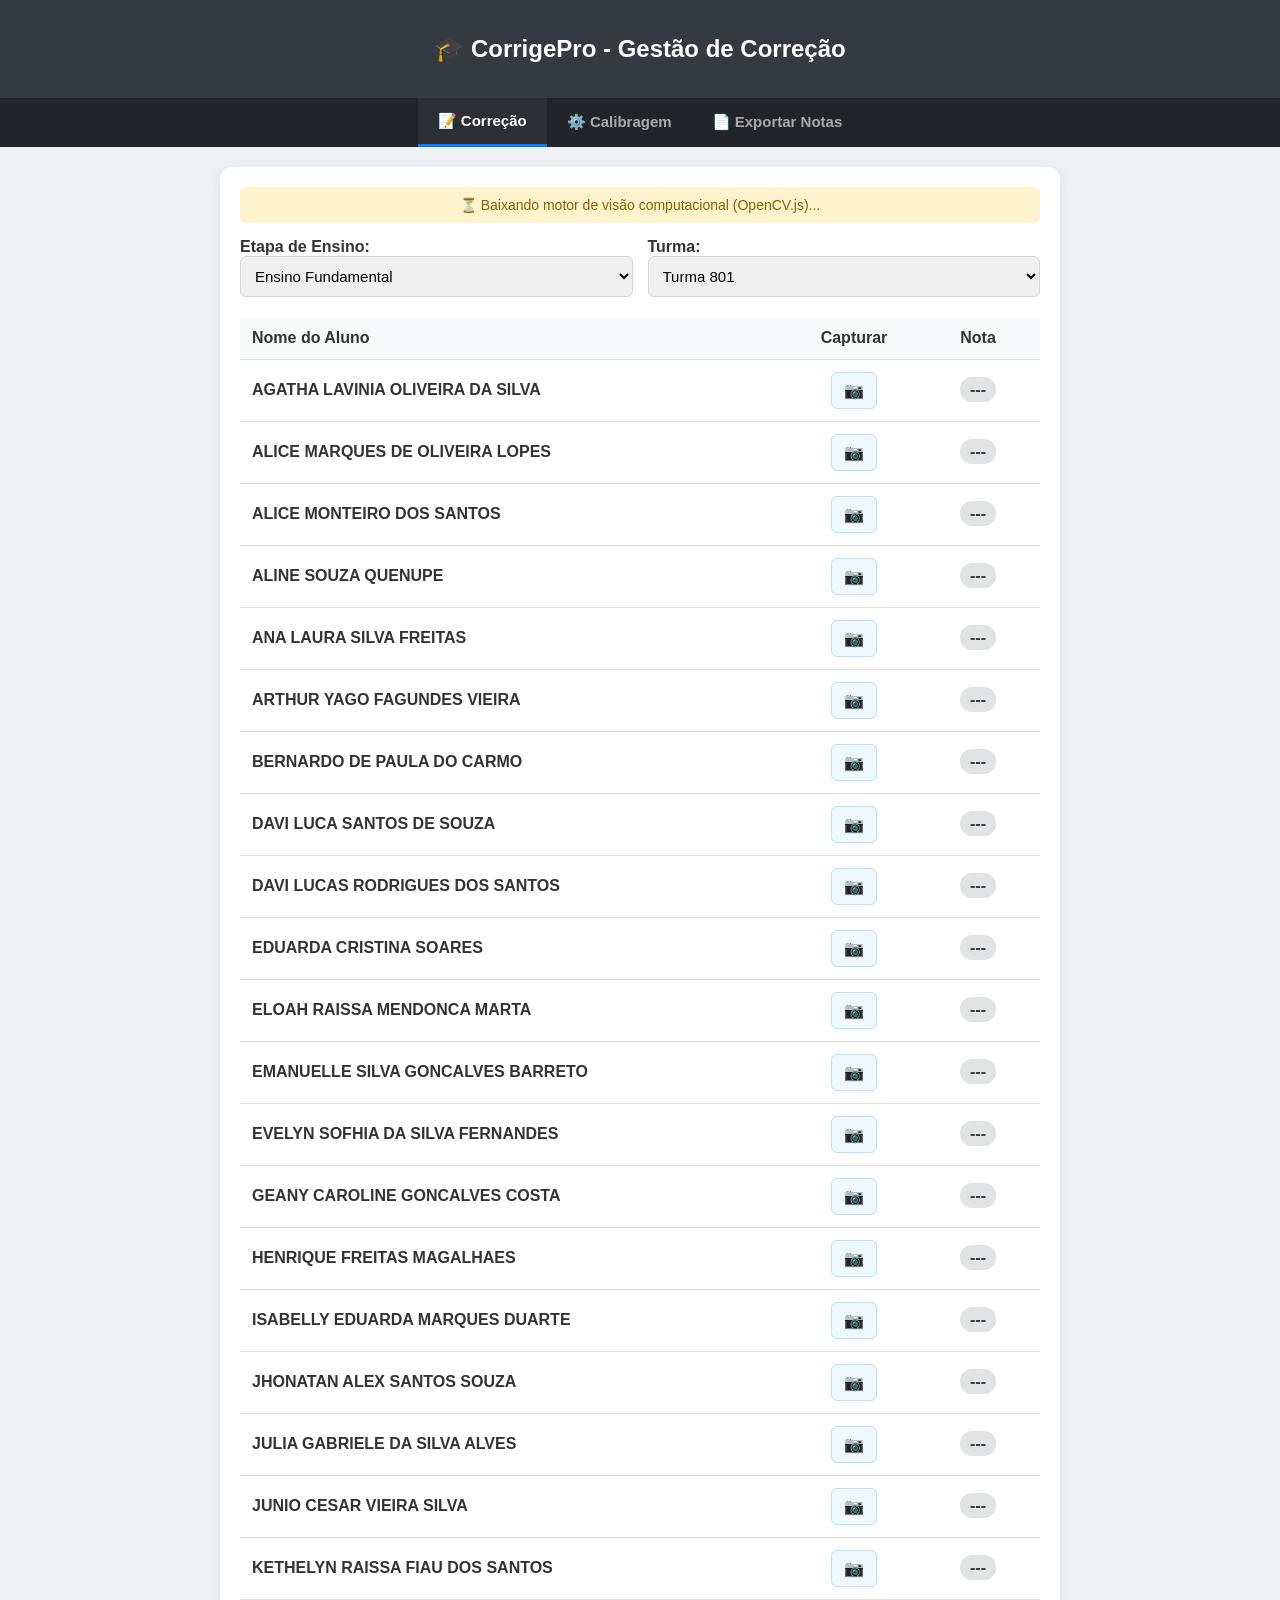
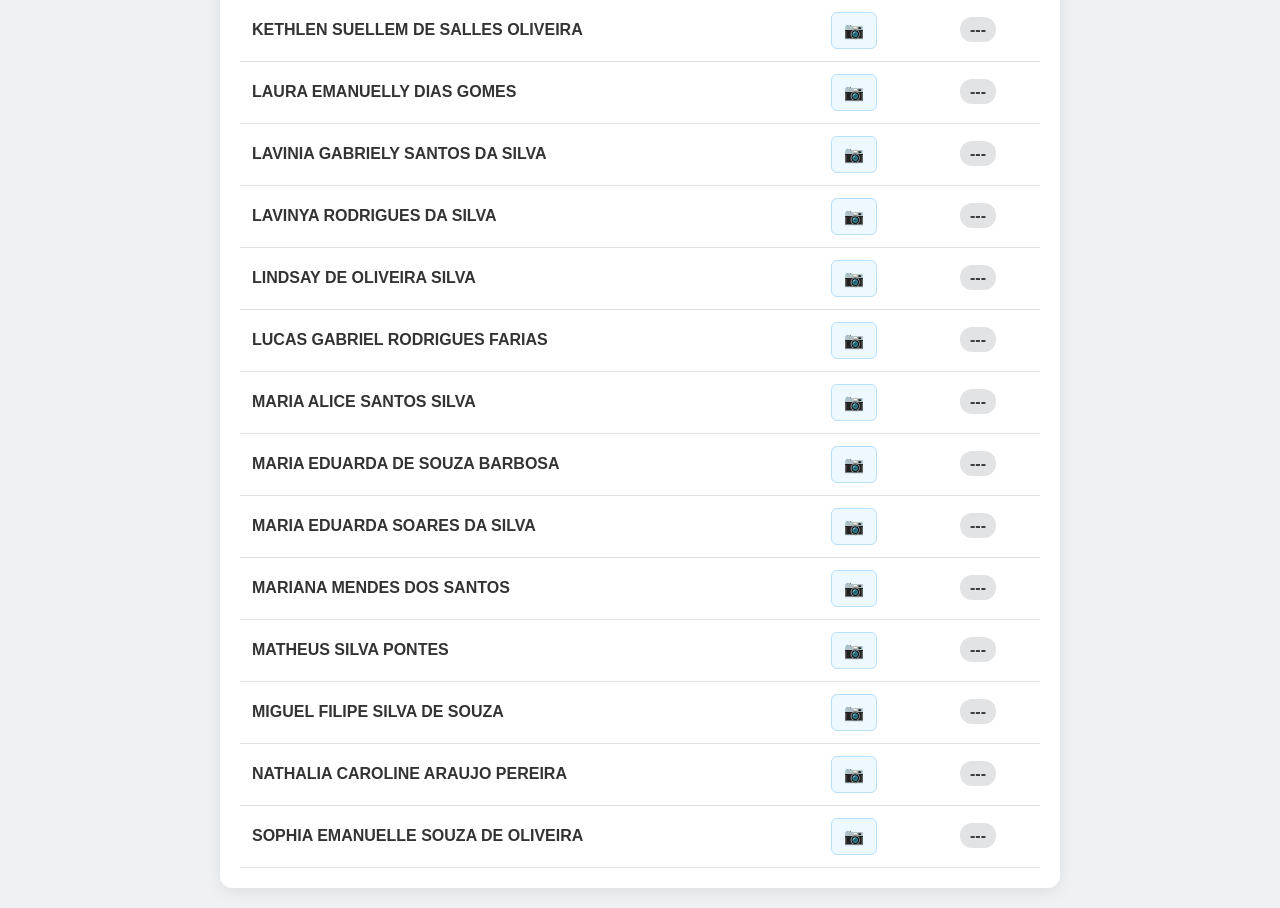
==== commit f202406b: "Update index.html" ====
--- a/index.html
+++ b/index.html
@@ -197,30 +197,947 @@
     const defaultGabarito = ['B','D','C','B','C','D','C','B','A','B'];
     const sliders = ['x1', 'y1', 'x2', 'y2', 'spX', 'spY'];
 
-    const DADOS_ALUNOS = {
-        "Ensino Fundamental": {
-            "801": [
-                "AGATHA LAVINIA OLIVEIRA DA SILVA",
-                "ARTHUR FERREIRA DOS SANTOS",
-                "BEATRIZ SOUZA LIMA"
-            ],
-            "802": [
-                "CAIO HENRIQUE ALMEIDA",
-                "DANIELA CASTRO ROCHA"
-            ]
-        },
-        "Ensino Médio": {
-            "1001": [
-                "ENZO GABRIEL RIBEIRO",
-                "GABRIELA MARTINS COSTA"
-            ],
-            "2001": [
-                "HUGO GUIMARAES PINTO",
-                "ISABELA SILVEIRA RAMOS"
-            ]
-        }
-    };
-
+    const DADOS_ALUNOS ={
+  "Ensino Fundamental": {
+    "801": [
+      "AGATHA LAVINIA OLIVEIRA DA SILVA",
+      "ALICE MARQUES DE OLIVEIRA LOPES",
+      "ALICE MONTEIRO DOS SANTOS",
+      "ALINE SOUZA QUENUPE",
+      "ANA LAURA SILVA FREITAS",
+      "ARTHUR YAGO FAGUNDES VIEIRA",
+      "BERNARDO DE PAULA DO CARMO",
+      "DAVI LUCA SANTOS DE SOUZA",
+      "DAVI LUCAS RODRIGUES DOS SANTOS",
+      "EDUARDA CRISTINA SOARES",
+      "ELOAH RAISSA MENDONCA MARTA",
+      "EMANUELLE SILVA GONCALVES BARRETO",
+      "EVELYN SOFHIA DA SILVA FERNANDES",
+      "GEANY CAROLINE GONCALVES COSTA",
+      "HENRIQUE FREITAS MAGALHAES",
+      "ISABELLY EDUARDA MARQUES DUARTE",
+      "JHONATAN ALEX SANTOS SOUZA",
+      "JULIA GABRIELE DA SILVA ALVES",
+      "JUNIO CESAR VIEIRA SILVA",
+      "KETHELYN RAISSA FIAU DOS SANTOS",
+      "KETHLEN SUELLEM DE SALLES OLIVEIRA",
+      "LAURA EMANUELLY DIAS GOMES",
+      "LAVINIA GABRIELY SANTOS DA SILVA",
+      "LAVINYA RODRIGUES DA SILVA",
+      "LINDSAY DE OLIVEIRA SILVA",
+      "LUCAS GABRIEL RODRIGUES FARIAS",
+      "MARIA ALICE SANTOS SILVA",
+      "MARIA EDUARDA DE SOUZA BARBOSA",
+      "MARIA EDUARDA SOARES DA SILVA",
+      "MARIANA MENDES DOS SANTOS",
+      "MATHEUS SILVA PONTES",
+      "MIGUEL FILIPE SILVA DE SOUZA",
+      "NATHALIA CAROLINE ARAUJO PEREIRA",
+      "SOPHIA EMANUELLE SOUZA DE OLIVEIRA"
+    ],
+    "802": [
+      "ALEXIA VITORIA RODRIGUES ROCHA",
+      "ANA CLARA SILVA FERREIRA BATISTA",
+      "ANNE GABRIELLY ALVES VIEIRA",
+      "BEATRIZ MOTA PAIVA MARCAL",
+      "CAUA PIERRE GONCALVES MUNIZ",
+      "DAVI LUCAS DOS SANTOS LANA",
+      "DAVI LUCAS GUSMAO BATISTA",
+      "ELIZA ABREU CORREA",
+      "ERICK FERNANDO OLIVEIRA SILVA",
+      "GABRIEL MORAIS OLIVEIRA DE SOUZA",
+      "GEOVANNA STEPHANY COELHO AMORIM",
+      "GIOVANNA VIEIRA MENDES RODRIGUES",
+      "HADASSA VITORIA ALMEIDA RAMOS",
+      "HEITOR SILVA DE PAULA",
+      "HELOISA CAMPOS CLEMENTE",
+      "ISABELLA SANTANA VIEIRA",
+      "JOAO MIGUEL SILVA CANDIDO",
+      "KETLEN RODRIGUES MIRANDA",
+      "LAUANY CRISTINA ALVES CLEMENTE",
+      "MAIKI FILIPE SILVA BARBOSA",
+      "MARIA CECILIA ROCHA PIMENTA",
+      "MARIA CLARA SILVA GONCALVES",
+      "MARIA JULIA DE OLIVEIRA",
+      "NATIELLY WILIANE FERREIRA DA SILVA",
+      "PEDRO HENRIQUE PIMENTA DA SILVA",
+      "PEDRO HENRIQUE TEIXEIRA GOMES",
+      "RAYANE VALLENTINA GOMES DE MATOS",
+      "RODRIGO AUGUSTO RIBEIRO DOS SANTOS",
+      "SABRINA CRISTINA DOS SANTOS",
+      "SAYMON VINICIUS CIRILO LOBO",
+      "SOFIA LORENZA DE OLIVEIRA MENDES",
+      "SOPHIA EMANUELLE DE JESUS COSTA",
+      "YASMIN VITORIA TOGUIAS LIRIO"
+    ],
+    "803": [
+      "ALESSANDRO EUSTAQUIO BORGES JUNIOR",
+      "ANA CLARA OLIVEIRA FERREIRA",
+      "ANA JULIA ABREU DA SILVA",
+      "ANDRESSA SANTOS HERMISDORFF RIBEIRO",
+      "ARTHUR JADSON SANTOS MARTINS ANDRADE",
+      "AUDREY MIRELLA SOARES SANTANA",
+      "DAYVID GOMES DE OLIVEIRA",
+      "DIOGO LUCCA SOUZA BORGES",
+      "ELIZA EMANUELE SOARES PEREIRA",
+      "EMILY VICTORIA FERREIRA GUEDES",
+      "EMMANUEL MOREIRA DOS SANTOS",
+      "ENDRIO MIGUEL PACHECO PRISCO",
+      "FILIPE ARAUJO LOPES",
+      "GABRIEL RODRIGUES PEREIRA NUNES",
+      "GUSTAVO ALMEIDA CAVALCANTI",
+      "ISABELLE HELENA BARBOSA DIAS",
+      "ISADORA VITORIA PEREIRA DOS SANTOS",
+      "ITALO PEREIRA LACERDA",
+      "JADSON JESUS DOS SANTOS",
+      "KAIO HENRIQUE MATHIAS DA SILVA",
+      "KAYLAINE VICTORIA DE SOUZA MORAIS",
+      "LIVIA APARECIDA OLIVEIRA DA SILVA",
+      "MARIA LUIZA RODRIGUES",
+      "MARIANA APARECIDA DA COSTA",
+      "NARYELLY LAYSLA ROMUALDO DE JESUS",
+      "PETRICK SAMUEL DE CARVALHO MARTINS ROSA",
+      "REBECA VITORIA ALBERTO DE REZENDE",
+      "RUAN VANDERLEI XAVIER SILVA",
+      "VITOR RODRIGUES FARIA",
+      "WESLEY MATHEUS DOS REIS PEREIRA",
+      "YAN EMANUEL MENDES LOPES",
+      "YURI HENRIQUE BENZAQUEM FERREIRA"
+    ],
+    "901": [
+      "ALICE EMANUELLE RODRIGUES SILVA",
+      "ARTHUR SANTOS OLIVEIRA",
+      "CAROLINA VITORIA DA SILVA CLEMENTE",
+      "CAROLINE DA SILVA OLIVEIRA",
+      "DAVI CEZAR BARBOSA CARVALHAIS",
+      "ELOA MARIA MADUREIRA ALVES",
+      "EMANUELLY VITORIA SOUZA ROCHA",
+      "FRANCIELLE VICTORIA DA SILVA",
+      "GLORIA MARIA BORGES SILVA",
+      "GUILHERME CARDOSO MARTINS DA SILVA",
+      "ISABELLA CRISTINA PAIM DA SILVA",
+      "JAMILE DE JESUS OLIVEIRA",
+      "JOAO VITOR DE PAULA DOS SANTOS",
+      "KAUA HENRIQUE SOARES TASSI",
+      "KEMILLY VITORIA AZEVEDO DE SOUSA",
+      "LAVINIA VITORIA LOPES",
+      "LEANDRO HENRIQUE DA SILVA LOPES",
+      "LETICIA KAROLLYNE LIBRELON KROGER",
+      "MARIA FERNANDA MAIA DA SILVA OLIVEIRA",
+      "MIGUEL NIVIO LEONEL IZIDORO",
+      "NATHALIA LORRAYNE GUEDES CARDOSO",
+      "NATHAN RODRIGO DA SILVA PEREIRA",
+      "NICOLAS EMANOEL SOUZA PIRES",
+      "PABLO GABRIEL DE SOUZA",
+      "PEDRO HENRIQUE DA SILVA DE PAULA",
+      "RAYSSA NOBRE DA SILVA",
+      "RICKELMY RIBEIRO MARQUES",
+      "SOPHIE RANIELLY GOMES DA SILVA",
+      "TAYLAN CARLOS PEREIRA DE SA",
+      "TAYNA NASCIMENTO ROCHA",
+      "VITORIA CRISTINA GONCALVES FERREIRA",
+      "WAGNER ROBERTO NEVES",
+      "YGOR HENRIQUE DE OLIVEIRA KNUPP",
+      "YURI HENRIQUE DE SOUSA SILVA"
+    ],
+    "902": [
+      "ANA JULIA GONCALVES MARTINS",
+      "ANNY EMANUELLY LOURENCO SOARES",
+      "BEATRIZ VITORIA SANTOS DE JESUS",
+      "CARLOS GABRIEL DA SILVA MERCEDES",
+      "DAVI TELLES SILVA",
+      "DOUGLAS SANTANA SOUZA",
+      "EDUARDO DE SOUZA LEITE",
+      "ELIABE BARREIROS DO CARMO",
+      "EMANUEL OLIVEIRA MOREIRA",
+      "EMANUELLY VITORIA SANTOS DE AVELAR",
+      "GUILHERME HENRIQUE ROCHA DA SILVA",
+      "IAGO PHILIPE FRUTUOSO DE SOUZA",
+      "ISABELA LETICIA SOUZA DE JESUS",
+      "JOAO VICTOR CASTRO ROMA",
+      "KAIQUE EMANUEL COSTA DE SOUZA",
+      "KAUA HENRIQUE DA SILVA ANICETO",
+      "LAVINIA VITORIA OLIVEIRA DUARTE",
+      "LAYS GABRYELLY BARRETO DE MOURA",
+      "LUAN PEREIRA LOPES DOS SANTOS",
+      "LUIZ GABRIEL ALVES DO CARMO",
+      "MARIA EDUARDA DA CRUZ DINIZ",
+      "MARIA EDUARDA DE JESUS MARTINS",
+      "MARIANA CARVALHO VERTEIRO",
+      "MIGUEL DE SOUZA SILVA",
+      "PEDRO HENRIQUE DIONIZIO GONCALVES",
+      "PETHERSON MAX REZENDE DOS SANTOS",
+      "RAFAELA CANCADO CALDEIRA",
+      "RYAN RAFAEL DA SILVA",
+      "SABRINA VITORIA DOS SANTOS BELO",
+      "SOPHIA EMANUELY RODRIGUES DOS SANTOS COSTA",
+      "THALISON GUILHERMINO DE PAIVA FRANCISCO",
+      "VICTORIA EMANUELLY PEREIRA DA SILVA",
+      "YASMIN MANOELLA NUNES MARTINS",
+      "YASMIN STEFANNY DE OLIVEIRA CRESPO"
+    ],
+    "903": [
+      "ANA CARLA DOS SANTOS SILVA",
+      "ARTHUR RAMOS DE SOUZA",
+      "BEATRIZ CAROLAYNE DE JESUS SOUSA",
+      "BRUNO HENRIQUE RAMOS GOMES",
+      "DANIELLY CAROLINE RAMOS BATISTA",
+      "DAVI HENRIQUE PEREIRA BARROSO DA SILVA",
+      "DIEGO RENAN AGUIAR DA SILVA",
+      "EMILLY KAROLINE OLIVEIRA SANTOS",
+      "ENZO GABRIEL PACHECO PRISCO",
+      "GABRIEL GOMES SIQUEIRA",
+      "GEAN CARLOS GONCALVES COSTA SOUZA E SILVA",
+      "GUSTAVO HENRIQUE SILVA ANDRADE",
+      "GUSTAVO LAMEU GONCALVES DA SILVA",
+      "IASMIN VITORIA DA COSTA OLIVEIRA",
+      "ISABELLA VITORIA NASCIMENTO COSTA",
+      "ISABELLY DOS SANTOS SOBRINHO",
+      "ISAQUE DENIS LOPES DE JESUS",
+      "JOAO PEDRO TORRES DA SILVA SANTOS",
+      "LEANDRO MARQUES DA SILVA",
+      "LUISA ESTER DA SILVA ANDRADE",
+      "MARIA CLARA FELIPE SCHENEIDER",
+      "MARIA EDUARDA KLIER FARIAS",
+      "MATEUS GARCIA DE CARVALHO",
+      "MIGUEL HENRIQUE GONCALVES MOURA",
+      "MONIQUE MAYRA DE OLIVEIRA ALVES",
+      "NIKOLAS MIGUEL COELHO DE OLIVEIRA",
+      "RICKELME JUNIO DOS SANTOS RIBEIRO",
+      "SAMUEL ARAUJO VIANA CARDOSO DE CAMPOS",
+      "SARA DANIELE BARROSO TEIXEIRA",
+      "SOFIA EMANUELLY SOARES SANTOS",
+      "STEFANY RIBEIRO DE OLIVEIRA",
+      "WALLACY RENAN SILVA BATISTA"
+    ]
+  },
+  "Ensino Médio - 1º Ano": {
+    "1001": [
+      "ANA CLARA SOUZA SANTOS",
+      "ARTHUR AMORIM OLIVEIRA",
+      "ARTHUR FELIPE DA SILVA MOREIRA",
+      "BRIAN GABRIEL SILVA",
+      "CAIO PETHERSON OLIVEIRA TRINDADE",
+      "CRISTOFER OLIVEIRA DE ASSIS",
+      "DAVI GABRIEL FERREIRA DA SILVA",
+      "ELEIR KERLON EVANGELISTA GONCALVES",
+      "GEOVANE ROCHA MACIEL DE OLIVEIRA",
+      "GIOVANNA LARAH DE JESUS SOUZA",
+      "GUILHERME ALVES AMARAL",
+      "GUILHERME HUGO GOMES DE SOUZA",
+      "GUSTAVO DUTRA GONCALVES",
+      "JOAO VICTOR RODRIGUES LOPES SOARES",
+      "KAMILY VITORIA TEIXEIRA DA SILVA",
+      "KAUANE SANTOS RODRIGUES",
+      "LARA ESTER FERREIRA GONCALVES",
+      "MICHELLY VIEIRA DE OLIVEIRA",
+      "NICOLAS GONCALVES FERREIRA",
+      "PIERRE AUGUSTO DE OLIVEIRA MENDES",
+      "RIAN MARTINS DUTRA",
+      "RYAN RIKELME DE SOUZA SANTOS",
+      "SAMUEL LUIZ OLIVEIRA DA SILVA",
+      "WELLINGTON JUNIO JESUS SILVA",
+      "YASMIN PRINCE DE JESUS OLIVEIRA"
+    ],
+    "1002": [
+      "SARA BOREL DE OLIVEIRA",
+      "CARLOS EDUARDO GONCALVES PEREIRA",
+      "CLAUDIO DA SILVA LAMEU",
+      "DAVI EMANUEL VIEIRA BRAICK",
+      "DIEGO ISMAR LEAL DE FREITAS DOS REIS",
+      "DIOGO PETER DA SILVA RODRIGUES",
+      "GABRIEL DE AZEVEDO OLIVEIRA MARTINS",
+      "GUSTAVO HENRIQUE SILVA DE ASSIS",
+      "IURY GABRIEL FELIX GOMES",
+      "JHULIA KETLEN MARQUES LEANDRO",
+      "JUAN CARLOS DE OLIVEIRA MENDES",
+      "JUNIA GABRIELLY LOPES VIANA",
+      "KAIKY GONSALVIS AFONSO DE MEDEIROS",
+      "KAMILLY LAUANA GOMES VITAL",
+      "LIVIA LAYSA DOS SANTOS TORRES",
+      "LUIZ OTAVIO GONCALVES DIAS",
+      "MARCELA EDUARDA OLIVEIRA RODRIGUES",
+      "MATEUS PIRES RAMOS DOS SANTOS",
+      "MAURICIO BRYAN NUNES OLIVEIRA",
+      "MIGUEL PIRES GONCALVES",
+      "NAULLANY RODRIGUES OLIVEIRA",
+      "RAFAEL ANTONIO SANTOS DE SOUZA",
+      "RICKELMY ASAPHY RODRIGUES LIMA",
+      "SAMUEL RYAN FERNANDES SILVA",
+      "SARAH EMMANUELLE LUCAS MARTINS NETTO",
+      "THAMYRES LIMA QUEIROZ",
+      "WALLACE LUCAS DE MEDEIROS",
+      "WANDERSON MIGUEL FELICIANO DA SILVA",
+      "YOGAN VINICIUS MARTINS DA MATA"
+    ],
+    "1003": [
+      "ANGELINA DE ALMEIDA OLIVEIRA",
+      "AGATHA GABRIELLY RODRIGUES DOS SANTOS",
+      "ALICE VICTORIA SILVA AVELAR",
+      "ANA CLARA DA SILVA SANTOS",
+      "CAIO FILIPE FERREIRA GOMES",
+      "CAIO OLIVEIRA DE SOUZA",
+      "CAMILA ROCHA DE JESUS",
+      "CARLOS DANIEL FERNANDES DE SOUZA",
+      "CARLOS DANIEL GOMES PEREIRA",
+      "CESAR ISAIAS BARBOSA FERREIRA",
+      "EMANUELLY CRISTINA DE SOUZA BICALHO",
+      "EMILY RAIARA RIBEIRO LOPES",
+      "GEOVANNA MARINS SILVA",
+      "GUILHERME CORREA DE MOURA ARAUJO",
+      "GUSTAVO HENRIQUE DA SILVA ROCHA PEREIRA",
+      "HEVELLYN LUIZA DE OLIVEIRA MARTINS",
+      "HILDA VITORIA DOS SANTOS DE JESUS",
+      "JOAO PEDRO DUTRA BRANDAO FLORES",
+      "JOAO VICTOR SANTOS ROCHA",
+      "JOSUE GABRIEL DOS SANTOS NEVES",
+      "KAMILLY FERNANDA ARAUJO SANTOS",
+      "KAYO VITOR REIS FELIX",
+      "LARYSSA EMYLI VIEIRA DE SOUZA",
+      "LUCAS ALEXANDRE CARDOSO SILVA",
+      "MAELE LISLEY DOS REIS CONCEICAO",
+      "MATHEUS FELIPE FONSECA DA SILVA",
+      "PEDRO HENRIQUE DOS REIS GOMES",
+      "RICHARLLYSON ALAN GODINHO SANTOS",
+      "SAMUEL JUNIO COELHO RIBEIRO"
+    ],
+    "1004": [
+      "WELLINGTON DOUGLAS DOMINGOS",
+      "BEATRIZ RODRIGUES FERREIRA",
+      "ADRIEL RUBENS DOS REIS COUTINHO",
+      "ADRYAN HENRIQUE DE SOUZA MOTA",
+      "ANA CAROLINA MATOS PARDIM BENTO",
+      "ARTHUR HENRIQUE PEREIRA OLIVEIRA",
+      "ARTHUR MIGUEL SOARES DA SILVA",
+      "ARTHUR VINICIUS RODRIGUES MARTINS",
+      "BERNARDO OLIVEIRA SAMPAIO",
+      "BIANCA CAMILY DA SILVA SANTOS",
+      "DAFINY ALINE COLARES DE ALMEIDA",
+      "DIANA CHAVES PEREIRA",
+      "EDUARDO HENRIQUE RIBEIRO VENTURIM",
+      "ISABELY OLIVEIRA GONCALVES",
+      "JULIA AMORIM DA SILVA",
+      "JULIA GABRIELA XAVIER DA SILVA",
+      "KAROLINA NASCIMENTO DA SILVA LIMA",
+      "KELY AMANDA DOS SANTOS SILVA",
+      "LEANDRO OLIVEIRA DOS SANTOS",
+      "MATEUS ALMEIDA BATISTA",
+      "MIGUEL LUIZ DE ALMEIDA RODRIGUES",
+      "MIGUEL RODRIGUES DOS SANTOS",
+      "MIRIAM KELLY FERREIRA DE JESUS",
+      "PEDRO HENRIQUE RASPANTE PEREIRA",
+      "RENATA DE SOUZA ALVES",
+      "RYAN OLIVEIRA RODRIGUES COSTA",
+      "SOFIA ARAUJO VIANA",
+      "TAYLOR HENRIQUE FERREIRA DE SOUSA",
+      "WALISSON DIAS DE SOUSA",
+      "WALLISON JUNIOR DOS SANTOS"
+    ],
+    "1005": [
+      "HERLEY SOUZA ALVES",
+      "ADRIAN LEMES VIANA",
+      "ARTHUR DA COSTA COELHO",
+      "ARTHUR MIGUEL LOURENCO SILVA",
+      "DAVI LUCAS GONCALVES FERREIRA",
+      "DIEGO HENRIQUE MOREIRA BOREL",
+      "ESMERALDA PIRES DOS SANTOS",
+      "ESTER GABRIELLE MARTINS DE SOUZA",
+      "GUSTAVO COIMBRA DOS SANTOS",
+      "GUSTAVO PERES DA SILVA",
+      "ISABELY ADRIANE ALVES DE SOUZA",
+      "ISAC GABRIEL GOMES MARTINS",
+      "ISLARA SOFIA LAGO DOS SANTOS",
+      "JOAO VITOR DE OLIVEIRA RODRIGUES",
+      "JULIA DA SILVA FERNANDES PINHEIRO",
+      "JULIA RODRIGUES FERREIRA",
+      "KAUA CEZAR RODRIGUES",
+      "LAVINE EVELLYN MENDES DOS SANTOS",
+      "LUIZ EDUARDO DE SOUSA MELO",
+      "MARIA FERNANDA ALVES DOS SANTOS",
+      "NICOLAS NUNES DA CONCEICAO REIS",
+      "PABLO EDUARDO DE JESUS COSTA FERREIRA",
+      "PEDRO HENRIQUE MARTINS DA SILVA TAVARES DE MATOS",
+      "RAISSA GABRIELA ALVES MARTINS",
+      "RAYSSA HELEN VIEIRA DE SOUZA",
+      "RYAN GABRIEL SOUZA RIBEIRO",
+      "THAMIRES RAMOS ALVES BRAZ",
+      "VICTOR EMANUEL FAGUNDES VIEIRA",
+      "VITOR GABRIEL RODRIGUES ROQUE",
+      "VITOR RAFAEL QUEIROZ DE OLIVEIRA",
+      "VITORIA YASMIM PEREIRA DAS DORES"
+    ],
+    "1006": [
+      "ANA CLARA DE JESUS DA SILVA",
+      "ANA JULIA SOARES",
+      "ANGEL GUSTAVO FELIX MARQUES",
+      "ARTHUR SAMUEL SIQUEIRA COSTA",
+      "BEATRIZ MONTEIRO DE SOUZA",
+      "BRUNA INEZ CAETANO SANDER",
+      "DAVI HENRIQUE DOS SANTOS MOURA",
+      "EMANOEL SANTOS DOS PASSOS",
+      "EMILLY CRISTINA DE OLIVEIRA BATISTA",
+      "FLAVIO AUGUSTO DA SILVA",
+      "GUILHERME HENRIQUE DOS SANTOS ARAUJO",
+      "GUILHERME THIAGO SILVA SANTOS",
+      "IASMYN VITORIA LUIZA DA SILVA SOUZA",
+      "ISAAC FERREIRA DE SOUZA",
+      "ISABELLY CRISTINY GONCALVES DE SOUZA",
+      "IZABELLE RODRIGUES ROCHA",
+      "JOAO VICTOR DE OLIVEIRA DA SILVA",
+      "JULIA KAROLLAYNE LOPES FERREIRA",
+      "JULLIANA VICTORIA SILVA SOUZA",
+      "KAYRON BRITO ESTEVAO",
+      "KEVEN WILLIAN CHAGAS SANTOS FIRMO",
+      "KEVYN RYAN GONCALVES COSTA",
+      "LAVINIA JORY SANTOS",
+      "LETICIA NASCIMENTO SANTOS",
+      "MARIA LUIZA FERREIRA CORREIA",
+      "MATHEUS HENRIQUE GOMES DA SILVA",
+      "MIKAEL EUGENIO GONCALVES PEREIRA",
+      "PAULO HENRIQUE FERNANDES COELHO",
+      "PEDRO GUILHERME RESENDE DA SILVA",
+      "RUAN PABLO MARQUES DE SOUZA SILVA",
+      "SAMUEL TIAGO RODRIGUES AMARAL",
+      "SOPHIA EMANUELLE DO NASCIMENTO",
+      "STEFANY EMILE DE MIRANDA LOPES"
+    ],
+    "1007": [
+      "ADRIA LUIZA DE SOUZA FERREIRA",
+      "ANA CAROLINE AGUINEL RODRIGUES",
+      "ANA CLARA DOS SANTOS MONTEIRO",
+      "CAMILY VITORIA DAVID SILVA",
+      "DANIEL LANCELLOTT DE SOUZA PEREIRA VASCONCELOS",
+      "DANIELLY YASMIM VENANCIA DA SILVA",
+      "DAVI SOUZA BARBOSA",
+      "GABRIEL SAYMON COSTA DE JESUS",
+      "GABRIEL VITOR FERNANDES BUENOS AIRES",
+      "GABRIELLA STHEFANY GOMES DE JESUS",
+      "ISAQUE GUSTAVO DA SILVA NASCIMENTO",
+      "KEMILLY VICTORIA MARTINS DA SILVA",
+      "KEROLAYNE MONTEIRO DURVAL MAIA",
+      "KETLYN GABRIELLY MAIA LACERDA",
+      "LUIS HENRIQUE GOMES SILVA",
+      "MANOELLY ROBERTA LOPES NEVES",
+      "MARIA CLARA BARBOSA DA COSTA",
+      "PAOLA GABRIELE SILVA",
+      "PEDRO FELIPE DE SOUZA CERQUEIRA",
+      "PEDRO HENRIQUE PEREIRA RODRIGUES",
+      "RAYANE INES SANDER CAETANO",
+      "RIAN LEANDRO RODRIGUES",
+      "RUAN ALVES GOMES",
+      "SARA VICTORIA NEPOMUCENO DE LEMES",
+      "STHEPHANY EDUARDA COSTA DE OLIVEIRA",
+      "THALYTA ALVES DOS SANTOS",
+      "THIAGO GABRIEL DA SILVA SOUZA",
+      "TICIANE KETTELEY AMARAL PINTO",
+      "VICTOR GABRIEL SOUTO PEREIRA",
+      "VICTOR RODRIGUES ROCHA",
+      "VITOR PAULO LUZ DA SILVA",
+      "WANDER FRANCISCO SILVESTRE DE CASTRO",
+      "YASMIM PHAOLLA RICARDO FELIX",
+      "YASMIM VICTORIA DIAS DUARTE",
+      "YURI GABRIEL DE OLIVEIRA SANTOS"
+    ]
+  },
+  "Ensino Médio - 2º Ano": {
+    "2001": [
+      "AGATA AMANDA DOS SANTOS DE OLIVEIRA",
+      "BARBARA VITORIA REIS DE SOUZA",
+      "CAIO ISAAC DE PAULA",
+      "CAUA KEVEN DAVID CIRILO",
+      "DANIEL JUNIO COSTA DE JESUS",
+      "DAVI FERNANDES ELOI",
+      "DHIULYANE MARIA RODRIGUES FERREIRA",
+      "EMILLY VITORIA DOS SANTOS PINTO",
+      "ERICK WALLACE RIBEIRO KENUPE",
+      "GABRIEL HENRIQUE SANTOS REZENDE",
+      "GABRIELA VITORIA RODRIGUES DA SILVA",
+      "GABRYEL HENRIQUE DE ANDRADE CRUZ",
+      "JUAN SEBASTIAN DA SILVA",
+      "KAILANY VITORIA ALVES COSTA",
+      "KELLY CAROLINA DA SILVA MORAES",
+      "KHAYO RODRIGUES DA CUNHA",
+      "LARYSSA VITORIA FERREIRA LOPES",
+      "LUCAS KAUAN GONCALVES MARTINS",
+      "LUIS EDUARDO DE MORAIS RODRIGUES",
+      "MARCUS VINICIUS AGUIAR DA SILVA",
+      "MARIA LUIZA ANDRADE DOS SANTOS VIEIRA",
+      "MATHEUS FILLIPE FERREIRA AVELAR",
+      "MELLODY DE JESUS SANTOS",
+      "NATA ALVES PIO MACIEL",
+      "NATHASHA CAROLINE MOTA FONSECA DOS SANTOS",
+      "RAFAEL DAVI SOARES COELHO",
+      "RAFAEL MOREIRA DE CARVALHO",
+      "SAMUEL MEDINA SANTOS",
+      "SUELEN KARINE ALVES DOS SANTOS",
+      "THAILA CRISTINY REIS DE SOUZA BENTO",
+      "THALLYS GABRIEL PEREIRA GOMES",
+      "YURI HENRIQUE BATISTA RODRIGUES",
+      "YURI MATHEUS DE SOUZA SANTOS"
+    ],
+    "2002": [
+      "ADRYAN EDUARDO DA SILVA BEZERRA DUTRA",
+      "ANA CLARA DE FREITAS OLIVEIRA",
+      "ANA LUIZA DE FARIA RAMOS",
+      "ANDREY MARCAL OLIVEIRA DE MORAIS",
+      "BIANCA CAROLINE BICALHO SANTANA",
+      "CAMILY DE AGUIAR ALVES",
+      "DAVY ACACIO DIAS ALVES",
+      "EDUARDA INGRID BATISTA LINO",
+      "ENZO GABRIEL CARVALHO DA SILVA",
+      "ERICK GUSTAVO DOS SANTOS BARBOSA",
+      "GABRIEL DE SOUZA POSES",
+      "GABRIEL LORRAN DA SILVA LACERDA",
+      "GABRIELA GONCALVES DUARTE RODRIGUES",
+      "GABRIELY DE AGUIAR ALVES",
+      "HUGO COSTA DAVID",
+      "IAN AGUIAR REZENDE",
+      "ISABELLA CRISTINA DE SOUZA FERREIRA",
+      "ISABELLA DE JESUS PEREIRA BRAGA",
+      "JOAO VICTOR FERREIRA SILVA",
+      "JOYCE BORGES DE OLIVEIRA",
+      "KAUA LUCAS LOPES SOARES",
+      "KEIVISON VENANCIO DA CRUZ SALES",
+      "LAURA ROSD DE OLIVEIRA",
+      "MARIA EDUARDA LOPES RODRIGUES",
+      "MATHEUS PHILLIPE SOUTO DA SILVA",
+      "REBECA VITORIA DE SOUZA",
+      "SAMUEL REIS RODRIGUES",
+      "SARAH LUIZA LOPES MARINS",
+      "VICTOR GABRIEL DE ALMEIDA ROCHA",
+      "YAGO DOUGLAS DO CARMO SILVA"
+    ],
+    "2003": [
+      "ADRIANA GRAZIELA SILVA LIMA",
+      "ALEXANDRE SANTOS DE OLIVEIRA",
+      "ARTHUR FERNANDES DE LIMA",
+      "ARTHUR GABRIEL TEIXEIRA DA SILVA",
+      "CAMILE SANTOS DE ARAUJO",
+      "CAROLINE VITORIA ALCANTARA BARBOSA",
+      "DANIEL RIBEIRO DA SILVA",
+      "EDUARDA CAMILLE LIMA DE SOUZA",
+      "EMILY DE OLIVEIRA GONCALVES",
+      "EROS RODRIGUES GOMES",
+      "GABRIEL LEITE DE ANDRADE SILVA",
+      "GUILHERME JORGE COELHO DE JESUS",
+      "IURY MENDONCA VIEIRA MARTINS DOS SANTOS",
+      "JOAO CARLOS AMORIM DE SOUZA",
+      "JUAN PHELIP DA SILVA OLIVEIRA",
+      "KAMILA CRISTINA DE OLIVEIRA SILVA",
+      "LARA YASMIN ALVES FRUTUOSO",
+      "LUCAS GABRIEL RAMOS DE SOUZA",
+      "LUIZ EDUARDO DE OLIVEIRA PERES",
+      "LUIZ FILIPE PEREIRA DE ANDRADE",
+      "LUIZA VITORIA RABELO ALVES",
+      "MAISA APARECIDA ANUNCIACAO SANTANA",
+      "MARIA EDUARDA SOARES DIAS",
+      "MARIA EDUARDA VIEIRA TREGA",
+      "MELYSSA VITORIA GOMES DA SILVA",
+      "NICOLE DE JESUS DE SOUZA",
+      "VICTOR GABRIEL QUERINO DE JESUS",
+      "VICTOR HUGO SIQUEIRA DOS SANTOS",
+      "VITOR GABRIEL LOPES FERREIRA",
+      "WELLINGTON JUNIO DE ALMEIDA MORENO"
+    ],
+    "2004": [
+      "ABNER GABRYEL JACOB DA SILVA",
+      "ALEXSANDER RODRIGUES ROCHA",
+      "ANDRE EMANUEL CARDOSO NUNES",
+      "BEATRIZ DE OLIVEIRA SENRA",
+      "CAMILA VITORIA DE SOUZA SANTOS",
+      "CLARA LIMA DE MENEZES",
+      "DANIEL NASCIMENTO BORGES",
+      "DAVI DE OLIVEIRA MARTINS SOARES",
+      "EDUARDA ALINE CEZARIO DIAS DOS SANTOS",
+      "EMANUELLY SOARES VIEIRA",
+      "EVA CRISTINA PEREIRA DE JESUS",
+      "EVELLYN CRYSLAINE FERREIRA DE AMORIM DOS SANTOS",
+      "GIOVANNA VITORIA DA CRUZ SOUZA",
+      "HELLEN DE ALMEIDA CRUZ",
+      "ISABELLY CRISTINA FERREIRA DA SILVA",
+      "JULIO CESAR DE OLIVEIRA LOPES",
+      "KYMBERLLY VICTORIA DE OLIVEIRA MARTINS",
+      "LAVINNY EDUARDA SOUZA SENRA",
+      "LUCIANO ALVES FAUSTINO CAETANO",
+      "MARIA EDUARDA GOMES DA CRUZ",
+      "MARIA EDUARDA MOREIRA DE SOUZA",
+      "MAYSA ROBERTA LOPES NEVES",
+      "MIGUEL CARVALHO DOS SANTOS",
+      "MISUARA DE SOUZA SELES",
+      "NEEMIAS VICTOR MARTINS",
+      "NICOLAS CANDIDO DE SOUZA",
+      "NICOLLY FERNANDES SIQUEIRA",
+      "RHANYELE VITORIA MARTINS DOS REIS",
+      "RITA DE KASSIA SOUZA PEREIRA",
+      "SOPHIA EMANUELLE VIEIRA LATELISA"
+    ],
+    "2005": [
+      "ALICE PEREIRA SOUZA",
+      "ANA CLARA RODRIGUES DUMBA",
+      "ANA CLAUDIA BATISTA DE SOUZA OLIVEIRA",
+      "ANDRE PROCOPIO DOS SANTOS",
+      "ANNA JULIA RODRIGUES PEREIRA SOARES",
+      "ARTHUR RAFAEL DA SILVA NASCIMENTO",
+      "CLARA VITORIA MARTINS MACEDO",
+      "DANIELLE DE SOUZA SILVA",
+      "DANNYLO LOPES SOUZA",
+      "DAVI GONCALVES DOS SANTOS",
+      "EDUARDO OTAVIO DA SILVA",
+      "EMY EMANOELA MENDES MACHADO DOS SANTOS",
+      "GABRIEL SAMMER DA SILVA",
+      "ISAQUE CLODOALDO RIBEIRO DE SOUZA",
+      "JOAO VITOR DE SOUZA ALVES",
+      "KARLA MIRELLE COSTA DANTAS",
+      "KAUA FELIPE ALVES MARTINS",
+      "KAUA RIBEIRO MARTINS",
+      "LARA BEATRIZ DOS SANTOS SILVA",
+      "LARISSA EDUARDA SILVEIRA DE SOUZA",
+      "LETICIA LOPES MARINHO",
+      "LUIS HENRIQUE DE OLIVEIRA RIBEIRO",
+      "LUIZ FELIPE SANTOS GOMES",
+      "MARCOS VINICIUS FERREIRA QUARESMA",
+      "MARIA EDUARDA RODRIGUES XAVIER ALVES",
+      "MARIO JUNIO SILVA ARAUJO",
+      "MATHEUS OLIVEIRA PENA",
+      "NATHALLY VICTORIA MENDES GOMES DE JESUS",
+      "RICHARD KEVISSON ROCHA LOPES",
+      "THAVYNE LUIZA RIBEIRO REIS",
+      "THAYNA FREITAS VINDILINO",
+      "WALLACE DOS REIS ROCHA",
+      "WENDEL EMANUEL SANTOS MELO",
+      "YASMIM COUTO DE SOUZA"
+    ],
+    "2006": [
+      "ADRIEL ALVES DA SILVA",
+      "ANA LUIZA LACERDA DE OLIVEIRA CARVALHO",
+      "ANA LUIZA PEREIRA ELEUTERIO",
+      "ANA LUIZA SOUZA FERREIRA",
+      "ANNA JULIA ALBINA DE ALMEIDA",
+      "ARTHUR ROSARIO GOMES",
+      "CAUA HENRIQUE PINHEIRO DA SILVA",
+      "DANIEL FABIO SILVA FERREIRA",
+      "DANIELLY CRISTINA ALVES PEREIRA",
+      "ERIK FELIPE DOS SANTOS COSTA",
+      "FELIPE EMANUEL MARTINS SANTOS",
+      "GUSTAVO HENRIQUE MACIEL DE SOUZA",
+      "JOAO CARLOS MAGALHAES PINTO FELIPE",
+      "JOAQUIM MARTINS MAGALHAES FALEIRO",
+      "KAMILLY VITORIA RODRIGUES RIBEIRO",
+      "KAUA VINICIO REIS SILVA",
+      "KEYVISON FERNANDO ALVES DA SILVA",
+      "LAVINNYA EMANUELLE MOREIRA SANTOS",
+      "LETICIA ESTHER DA SILVA PEREIRA",
+      "LIZANDRA ROBERTA LUIZA DA SILVA",
+      "MICHAEL HENRIQUE MARTINS SILVA",
+      "NATHAN GUEDES DOS SANTOS",
+      "PIETRO HENRIQUE DE SOUZA COSTA",
+      "RYAN GABRIEL RAMALHO DE SOUZA",
+      "SAMUEL ALVES DA COSTA",
+      "SARA VITORIA NUNES FARIA",
+      "SOFIA CRISTINA MENDES FERNANDES",
+      "STEPHANIE VITORIA SOARES DOS SANTOS",
+      "THIAGO VICTOR RIBEIRO DA SILVA",
+      "VICTOR DOMINGOS FEITOZA",
+      "VITOR GONCALVES ANTUNES",
+      "YASMIM QUINTINO DA CUNHA"
+    ],
+    "2007": [
+      "ANA BEATRIZ FELIX MACHADO",
+      "ANA GABRIELLE DUARTE KNUPP",
+      "ARTHUR KENNEDY TELES SOARES",
+      "ARTHUR RODRIGUES SOUZA MARTINS",
+      "BRAYANE RAYCA QUARESMA DE SOUZA",
+      "DAYVISON DE OLIVEIRA SILVA",
+      "DIEGO RONAN CASSIMIRO GOMES",
+      "EVELLEN SUELLEN GONCALVES FERREIRA",
+      "GABRIELLE HELOISY RICARDO DA SILVA",
+      "HENRIQUE SAMUEL FERREIRA DA SILVA",
+      "ISABELA LOCKMANN DOMINGOS",
+      "ISABELY GUIMARAES DUARTE DE OLIVEIRA",
+      "ISAQUE EMANNUEL DE OLIVEIRA SOARES",
+      "ISMAEL AVELAR DE MATOS",
+      "JULIA DIAS FERREIRA",
+      "KAUA MOREIRA SANTOS CARVALHO",
+      "KETHELEN BIANCA TOGUIAS LIRIO",
+      "LETICIA VITORIA DOS SANTOS PENA",
+      "LUANA GOMES AZEVEDO BASTOS",
+      "MARIA EDUARDA SOUZA BARBOSA",
+      "MARIA LUIZA BARBOSA DE MATOS",
+      "MARIANNY VITORIA DOS SANTOS BARBOSA",
+      "MARINA GABRIELA MENDES MARTINS",
+      "MATEUS FELIPE FERREIRA QUARESMA",
+      "MIRELLA MARIA DA SILVA BUENO DE SOUZA",
+      "NICOLAS HENRIQUE ROCHA ESTEVAO",
+      "NILSON GOMES DA SILVA JUNIOR",
+      "PABLO KEVEN CORREIA SANTOS",
+      "RAONI DANIEL RIBEIRO RODRIGUES",
+      "SAMUEL HENRIQUE CARDOSO NUNES",
+      "SAYMON GONCALVES SILVA",
+      "TAYLOR VITOR DA SILVA LOPES",
+      "YASMIN VICTORIA SANTOS DO CARMO"
+    ],
+    "2008": [
+      "AGATHA MARTINS RAMOS",
+      "ANA CLARA DE OLIVEIRA CABRAL",
+      "ANA LUISA FIAU",
+      "ANA LUIZA BORGES DE SOUZA",
+      "ANA VITORIA DA SILVA MORAIS",
+      "ARYELE PHELIPO MENDES LOPES",
+      "BRUNA GABRIELLI SOARES ROCHA",
+      "BRUNA LETICIA DE CARVALHO",
+      "DAVID PABLO DOS SANTOS RODRIGUES",
+      "EDUARDO SOARES PRATES",
+      "EMILLY RAINY SILVA DE ASSIS",
+      "EMILLY VITORIA PEREIRA ANTUNES",
+      "GEOVANNA RODRIGUES NETO",
+      "GUSTAVO COSTA DAVID",
+      "HEMILLY VICTORIA ROCHA FARIAS",
+      "IGOR TAUAN BATISTA LIMA",
+      "ISAAC BRANDAO SANTOS",
+      "ISABELLY CRISTINE MARTINS DE SOUZA",
+      "JEFFERSON KAUA LOPES ROCHA",
+      "JOAO VICTOR RODRIGUES SOARES",
+      "LETICIA RAYANNE DOS SANTOS PEREIRA",
+      "LUCAS GABRIEL ALVES VERCIANO",
+      "LUIZA EDUARDA DIAS DE SOUZA",
+      "MARIA EDUARDA ALMEIDA CAVALCANTI",
+      "MARIA EDUARDA REIS DE CARVALHO",
+      "MARIA PAULA VIEIRA",
+      "MIGUEL JUAN RODRIGUES RIBEIRO",
+      "SAMUEL HENRIQUE DINIZ BITENCOURT",
+      "THIAGO SOARES DA SILVA"
+    ]
+  },
+  "Ensino Médio - 3º Ano": {
+    "3001": [
+      "ADRIELLY MIRANDA GONCALVES",
+      "ANA LUIZA FERREIRA RODRIGUES",
+      "BEATRIZ FIGUEIREDO VIEIRA",
+      "CARLA CRISTINA DE OLIVEIRA SILVA",
+      "CLARISSE VIEIRA RODRIGUES",
+      "DANILO VENTURA ESTEVAM",
+      "ELLEN BATISTA RODRIGUES",
+      "EROS GABRIEL CASTRO DOS SANTOS",
+      "ERYCK FERNANDES DOS SANTOS",
+      "FERNANDA RAYSSA RIBEIRO RODRIGUES",
+      "GABRIEL LIMA PEREIRA",
+      "HELOA CRISTINA MARTINS DE MOURA",
+      "JULIA VITORIA KELLY DOMINGOS DE SOUZA",
+      "KAROLAINE MARESA SANTOS SILVA",
+      "KAUAN HENRYQUE LIMA EUFROSINO",
+      "LORRAN PABLO MAGALHAES OLIVEIRA",
+      "LUANY CRISTINA ANTUNES CARVALHO",
+      "MANUELA LUISA SANTOS DE SOUZA",
+      "MARCELLA GABRYELLY VIEIRA MENDES ALVES BARBOSA",
+      "MARIA EDUARDA FERREIRA DE SALES",
+      "MATEUS TORRES DA CRUZ",
+      "NATHALY DE SOUZA NASCIMENTO",
+      "NICKOLAS GOMES TOSTES",
+      "RAYSSA DA SILVA LOPES CASSIMIRO",
+      "TASILA JULIA DE MIRANDA SANTOS SOUZA",
+      "THIAGO HENRIQUE FERREIRA DA SILVA",
+      "THIERRY GOMES BARBOSA",
+      "VITOR SAMUEL RODRIGUES DOS SANTOS",
+      "WANDERLEI FERREIRA VIANA",
+      "YAN KAIK DOS SANTOS",
+      "YASMIN BRUNA RODRIGUES DE QUEIROZ",
+      "YUMI SHERON DE JESUS MARTINS"
+    ],
+    "3002": [
+      "AIANY CAROLLINY RODRIGUES DOS SANTOS",
+      "ANNA LUIZA CONCEICAO SANTOS",
+      "CALEB SAMUEL OLIVEIRA ROQUE",
+      "DANIEL FERNANDES DE SOUZA",
+      "DHIEMERSON LUCAS GONCALVES DOS SANTOS",
+      "ERICK RICHARD FERREIRA DOS SANTOS LOPES",
+      "GABRIELLY STEFANNY PAIXAO DE SOUZA",
+      "GUSTAVO HENRIQUE ARAUJO DE OLIVEIRA",
+      "ITALO RODRIGUES LUZ",
+      "JENNIFER SANTANA SILVA",
+      "JONATHAN HENRIQUE DOS SANTOS RIBEIRO",
+      "KETHELYN PEREIRA RAMOS DA SILVA",
+      "LAURA SOARES DA SILVA",
+      "LIS DE OLIVEIRA CEZAR CARVALHO",
+      "MARCOS PHILLIPPE VIEIRA DE ANDRADE",
+      "MATEUS DE OLIVEIRA BOREL",
+      "MATHEUS GABRIEL GONCALVES DIAS",
+      "NAIRON ROBSON EVANGELISTA COSTA",
+      "NICOLAS AUGUSTO VIEIRA AVILA",
+      "PAMELA MARTINS DOS SANTOS",
+      "PIETRA BRANDAO LIBERATO",
+      "RAYSSA LAYSLA ALVES NUNES",
+      "SAMUEL EDSON NUNES DA SILVA",
+      "SARA LUCAS DE OLIVEIRA MANSUR",
+      "SARAH EMANUELY PEDRO",
+      "SOFIA RAPHAELLY DE SOUZA OLIVEIRA",
+      "TAILLA MAYRA DA SILVA NASCIMENTO",
+      "THIAGO HENRIQUE FELIX SILVA",
+      "VITOR GABRIEL TOME DA SILVA",
+      "YUDI JOSE DA SILVA"
+    ],
+    "3003": [
+      "ANA CLARA CASTRO RODRIGUES",
+      "ANA JULIA MACEDO FERREIRA",
+      "CAMILLY EDUARDA CLEMENTE ARAUJO",
+      "CARLOS HENRI MENDES DO CARMO",
+      "CAUA SANT ANNA",
+      "DAVI CRISPIM DE ARAUJO",
+      "DIOGO MOREIRA MARQUES",
+      "DIOVANA GABRIELLY COSTA EUSTAQUIO",
+      "EMANUELLE DA SILVA CARDOSO",
+      "EMANUELLE MEDEIROS MARTINS",
+      "EMILLY VITORIA FERREIRA FRANCISCO",
+      "ERICK MARX MARTINS SILVA",
+      "FELIPE GABRIEL RODRIGUES OLIVEIRA",
+      "FERNANDO RODRIGUES DOS REIS CUNHA",
+      "GABRIEL RODRIGUES SANTOS",
+      "GABRIELLE CRISTINE BARROSO TEIXEIRA",
+      "JOAO VICTOR RIBEIRO MARINHO",
+      "JULIANA NOEMI RODRIGUES SILVA",
+      "KAIQUE OLIVEIRA GAIA RIBEIRO",
+      "KEMILLY EYSHILA RODRIGUES DA SILVA",
+      "LEONARDO HENRIQUE BARRETO DE MOURA",
+      "LUIZ AUGUSTO DE OLIVEIRA VENTURA",
+      "MICAELLY TEIXEIRA DIAS",
+      "NICOLAS VINICIUS DOS SANTOS SANTANA",
+      "RYAN DOUGLAS SOUSA COELHO",
+      "SABRYNA VIEIRA DIAS",
+      "SAMUEL NUNES DE SOUZA",
+      "SIDNEY PONTES BIBIANO",
+      "YUNARA VIEIRA DE SOUZA COSTA"
+    ],
+    "3004": [
+      "ANA CLARA BATISTA RIBEIRO",
+      "ANA CLARA DEMUNER DE SOUZA",
+      "BIANCA TAVARES DE PAULA",
+      "DANIEL OLIVEIRA SALDANHA",
+      "DANIELLY PEREIRA DOS SANTOS DA COSTA",
+      "DIOGO HENRIQUE DE OLIVEIRA ALMEIDA AGUIAR",
+      "ELISA ASSIS SOARES",
+      "ERICK LAYON RODRIGUES SANTOS",
+      "EVELYN VITORIA GOMES SILVA SOUZA",
+      "GABRIEL PIETRO HENRIQUE ANICETO PEREIRA",
+      "GABRIELLY ESTHEFANY GONCALVES LIDOINO",
+      "IZABELLE CAROLINE DOS SANTOS",
+      "JAMILY VITORIA LEMOS DOS SANTOS",
+      "KETLLEN VITORIA NUNES DA SILVA",
+      "KETLLEN VITORIA RODRIGUES DIVINO",
+      "LARISSA DE SOUZA SANTOS",
+      "MAISA VITORIA LOPES REIS",
+      "MARIA EDUARDA COELHO LIMA",
+      "MARIA EDUARDA HIPOLITO FERREIRA",
+      "MARIANE SOARES PEREIRA",
+      "MARYA EDUARDA DE JESUS LIMA",
+      "NICOLAS MIGUEL RODRIGUES DOS SANTOS",
+      "RAFAEL MARQUES DE OLIVEIRA LOPES",
+      "REBECA AQUILA ANDRADE CORDEIRO",
+      "RYAN PEREIRA MENDES",
+      "SAMUEL MADUREIRA DE SOUZA",
+      "SOPHIA LUIZA RODRIGUES DE SOUZA CRUZ",
+      "TAILAINE VITORIA PEREIRA MENDES",
+      "TAINARA CAUANA MORENO",
+      "VICTOR GABRIEL MAURICIO SOARES",
+      "YASMIN VITORIA RAMOS DE SOUZA"
+    ],
+    "3005": [
+      "ANDRE ELIEL TEIXEIRA SILVA",
+      "DANIEL DE OLIVEIRA SANTOS",
+      "EDUARDO ANTONIO ASSIS SALES",
+      "EMANUELY DA SILVA MONTEIRO",
+      "EMANUELY EDUARDA FERNANDES PEREIRA",
+      "EMILLY KAROLINE FERREIRA MENDES",
+      "ESTHER JULIA RODRIGUES SANTOS",
+      "GABRIEL DE SOUZA FERREIRA",
+      "GUSTAVO HENRIQUE CORREA AMORIM",
+      "ISABELLY MAGALHAES PINTO FELIPE",
+      "JHENIFER MOTA SOUZA",
+      "JOAO VICTOR RODRIGUES DOS SANTOS",
+      "JULIA SOARES DA SILVA",
+      "JULIANA ADLAY PEREIRA FERNANDES FERREIRA",
+      "KAYLA CRISTHINE ALVES MEIRELES",
+      "LETICIA VITORIA MIRANDA DOS SANTOS",
+      "LUCAS HENRIQUE CALDEIRA SILVA",
+      "LUIZ HENRIQUE DE SOUZA RIBEIRO",
+      "MILLENA CHRISTINA DOS SANTOS",
+      "NATALLY RARINE DE CASTRO BORGES",
+      "NATHALIA VITORIA JESUS NOVAES",
+      "NICOLE CAMILY CANDIDA PEREIRA",
+      "RAFAEL OLIVEIRA SILVA",
+      "RAFAEL RODRIGUES DOS SANTOS",
+      "RAIANE DE SOUSA OLIVEIRA",
+      "RENAN KAILANY MARTINS CALDEIRA",
+      "SOPHIA FURTADO SANTOS DA SILVA",
+      "TAYNA VITORIA SOUZA RODRIGUES",
+      "YASMIM KALINE FERREIRA E SILVA",
+      "YASMIN EMYLLE VITORIA JESUS DE SOUZA SANTOS"
+    ],
+    "3006": [
+      "ANA HELOISA DA SILVA LIMA",
+      "ANA JULIA DA SILVA LIMA",
+      "ANNA LUIZA GONCALVES",
+      "BRUNO JOSE DE OLIVEIRA",
+      "CAROLINA STEFANI BELTRAO DE MOURA",
+      "DANIEL SANTOS DE DEUS",
+      "DAVI GABRIEL TOLENTINO FERREIRA",
+      "DAVID MARCOS VIANA ARAUJO",
+      "FRANSHESKA VALENTINA VARGAS MOSQUEDA",
+      "GABRIEL TEIXEIRA SOUZA",
+      "IASMIN GABRIELLY DOS SANTOS",
+      "ICARO PEREIRA RODRIGUES",
+      "ISADORA SOARES GOMES",
+      "ITALO BRANDAO LEAL",
+      "JEFERSON GABRIEL SILVA FERREIRA",
+      "JOAO PEDRO DOS SANTOS ALMEIDA",
+      "KAUAN VICTOR ROCHA GUIMARAES",
+      "LINCONL STANISLAU MARQUES DIAS",
+      "MAICON FERNANDES GOMES",
+      "MARIA VITORIA DE SOUZA PEREIRA",
+      "MIGUEL DIAS DO CARMO",
+      "NICOLLAS DOMICIANO GONCALVES",
+      "RAMON FLAVIO OLIVEIRA",
+      "RAYCA LARISSA LORETE FERREIRA",
+      "RHAFAELLA NUNES PEREIRA",
+      "RUAN CESAR CARDOSO DOS SANTOS",
+      "SHEROLLY SOUZA DOS SANTOS",
+      "SINDY LUANDA VENANCIO MARTINS",
+      "THAIRONE NUNES FERREIRA DA SILVA",
+      "THAUANY MARGARETH DE OLIVEIRA",
+      "WARLEM MIGUEL VIEIRA BATISTA"
+    ],
+    "3007": [
+      "ANA BORGES PARREIRA",
+      "ANA JULIA MEDEIROS SILVA",
+      "ANNA LUIZA SANTOS DA SILVA",
+      "CHRISTIAN RYAN FERREIRA SILVA",
+      "DANIELLE ROBERTA SANTOS DIAS",
+      "DIOGO FERNANDO DOS SANTOS",
+      "FELIPE BORGES PARREIRA",
+      "HELLEN MAYARA GONCALVES DE MIRANDA SANTOS",
+      "HERICK GOMES RIBEIRO SILVA",
+      "JEISIANE FRANCISCA RIBEIRO DOS SANTOS",
+      "KAUA GOMES PARRELA",
+      "LETICIA EUSTAQUIO GOMES FERREIRA",
+      "LUCAS ALEF GONCALVES",
+      "MARIA EDUARDA CERQUEIRA DE OLIVEIRA",
+      "MATEUS GUERREIRO LOPES REIS",
+      "PEDRO MIGUEL CALASSIO LOPES",
+      "RAFAELLA MENDES MARTINS",
+      "RAISSA FERREIRA GOULART",
+      "RAQUEL DE CASSIA RIBEIRO LANA",
+      "RENAN DE SOUZA ARAGAO",
+      "ROBERT PIRES SOUZA",
+      "RYAN MARCIO TAVARES DE PAULA",
+      "SABRINA MARTINS ELIAS",
+      "SAMIRA TAINA DE LOURDES PEREIRA",
+      "SARA VITORIA RAMOS DE SOUSA",
+      "TACHYLA IDY FERREIRA SOUZA",
+      "TAMARA EDUARDA APARECIDA DE SOUZA",
+      "THALIA RAMOS",
+      "THAMARA CAMILY DE OLIVEIRA SIQUEIRA",
+      "THIAGO EMANUEL TELES FERREIRA"
+    ]
+  }
+};
     let alunoAtualParaCaptura = null;
     let bancoNotasLocais = JSON.parse(localStorage.getItem('corrigePro_notas_alunos')) || {};
     let streamVideoGlobal = null;
